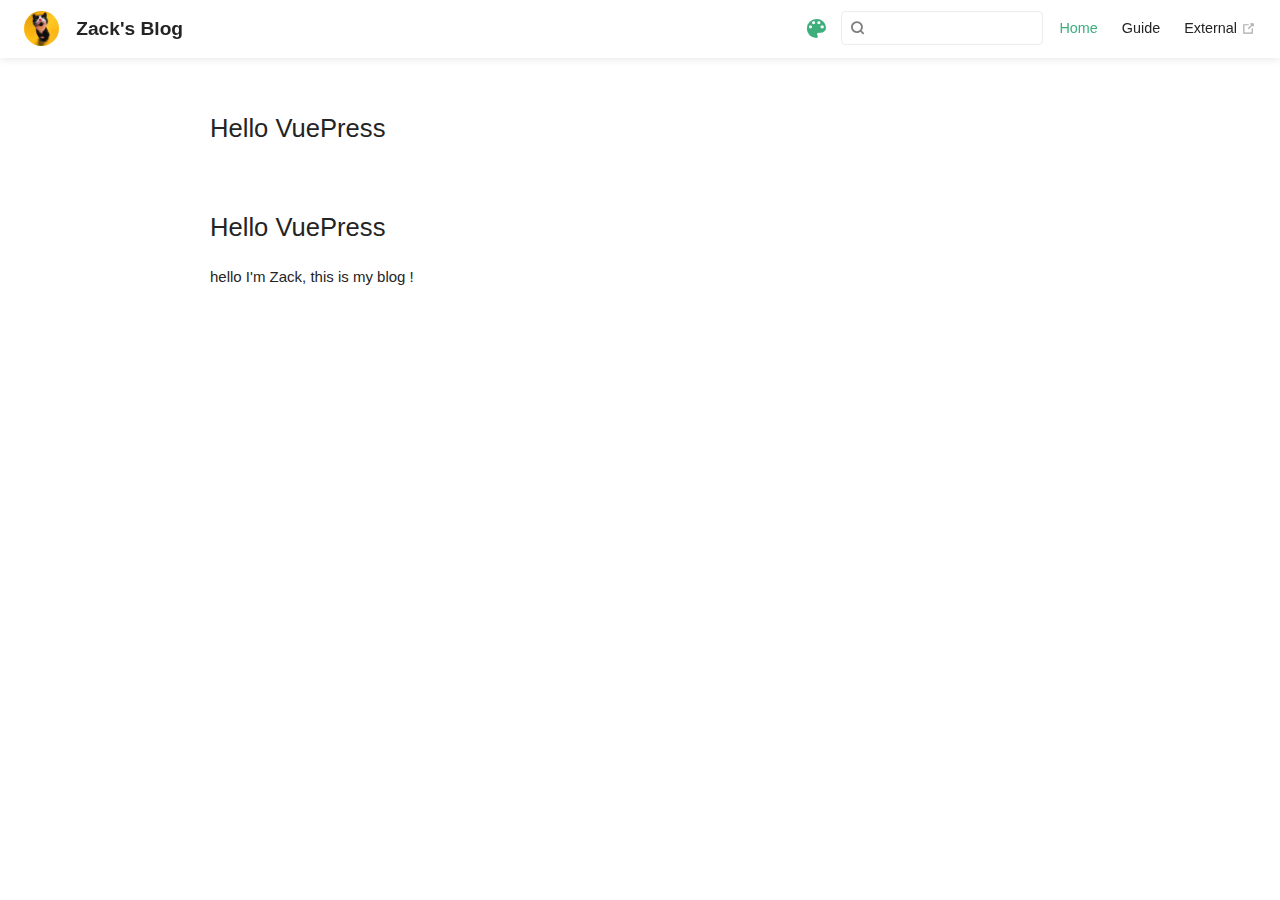
==== index.html @ f7c60e3e "deploy" ====
<!DOCTYPE html>
<html lang="en-US">
  <head>
    <meta charset="utf-8">
    <meta name="viewport" content="width=device-width,initial-scale=1">
    <title>Hello VuePress | Zack&#39;s Blog</title>
    <meta name="generator" content="VuePress 1.9.7">
    
    <meta name="description" content="">
    
    <link rel="preload" href="/assets/css/0.styles.3cb233de.css" as="style"><link rel="preload" href="/assets/js/app.df11fb97.js" as="script"><link rel="preload" href="/assets/js/3.55a67fdf.js" as="script"><link rel="preload" href="/assets/js/1.ce9546ad.js" as="script"><link rel="preload" href="/assets/js/10.18c1334f.js" as="script"><link rel="prefetch" href="/assets/js/4.8772dd01.js"><link rel="prefetch" href="/assets/js/5.ad392cbe.js"><link rel="prefetch" href="/assets/js/6.971f0766.js"><link rel="prefetch" href="/assets/js/7.c64e6c84.js"><link rel="prefetch" href="/assets/js/8.264f63e2.js"><link rel="prefetch" href="/assets/js/9.9cc40ab5.js">
    <link rel="stylesheet" href="/assets/css/0.styles.3cb233de.css">
  </head>
  <body>
    <div id="app" data-server-rendered="true"><div class="theme-container no-sidebar" data-v-7dd95ae2><div data-v-7dd95ae2><div class="password-shadow password-wrapper-out" style="display:none;" data-v-59e6cb88 data-v-7dd95ae2 data-v-7dd95ae2><h3 class="title" data-v-59e6cb88>Zack's Blog</h3> <p class="description" data-v-59e6cb88></p> <label id="box" class="inputBox" data-v-59e6cb88><input type="password" value="" data-v-59e6cb88> <span data-v-59e6cb88>Konck! Knock!</span> <button data-v-59e6cb88>OK</button></label> <div class="footer" data-v-59e6cb88><span data-v-59e6cb88><i class="iconfont reco-theme" data-v-59e6cb88></i> <a target="blank" href="https://vuepress-theme-reco.recoluan.com" data-v-59e6cb88>vuePress-theme-reco</a></span> <span data-v-59e6cb88><i class="iconfont reco-copyright" data-v-59e6cb88></i> <a data-v-59e6cb88><!---->
          
        <!---->
        2022
      </a></span></div></div> <div class="hide" data-v-7dd95ae2><header class="navbar" data-v-7dd95ae2><div class="sidebar-button"><svg xmlns="http://www.w3.org/2000/svg" aria-hidden="true" role="img" viewBox="0 0 448 512" class="icon"><path fill="currentColor" d="M436 124H12c-6.627 0-12-5.373-12-12V80c0-6.627 5.373-12 12-12h424c6.627 0 12 5.373 12 12v32c0 6.627-5.373 12-12 12zm0 160H12c-6.627 0-12-5.373-12-12v-32c0-6.627 5.373-12 12-12h424c6.627 0 12 5.373 12 12v32c0 6.627-5.373 12-12 12zm0 160H12c-6.627 0-12-5.373-12-12v-32c0-6.627 5.373-12 12-12h424c6.627 0 12 5.373 12 12v32c0 6.627-5.373 12-12 12z"></path></svg></div> <a href="/" aria-current="page" class="home-link router-link-exact-active router-link-active"><img src="/assets/img/head.jpeg" alt="Zack's Blog" class="logo"> <span class="site-name">Zack's Blog</span></a> <div class="links"><div class="color-picker"><a class="color-button"><i class="iconfont reco-color"></i></a> <div class="color-picker-menu" style="display:none;"><div class="mode-options"><h4 class="title">Choose mode</h4> <ul class="color-mode-options"><li class="dark">dark</li><li class="auto active">auto</li><li class="light">light</li></ul></div></div></div> <div class="search-box"><i class="iconfont reco-search"></i> <input aria-label="Search" autocomplete="off" spellcheck="false" value=""> <!----></div> <nav class="nav-links can-hide"><div class="nav-item"><a href="/" aria-current="page" class="nav-link router-link-exact-active router-link-active"><i class="undefined"></i>
  Home
</a></div><div class="nav-item"><a href="/guide/" class="nav-link"><i class="undefined"></i>
  Guide
</a></div><div class="nav-item"><a href="https://google.com" target="_blank" rel="noopener noreferrer" class="nav-link external"><i class="undefined"></i>
  External
  <span><svg xmlns="http://www.w3.org/2000/svg" aria-hidden="true" focusable="false" x="0px" y="0px" viewBox="0 0 100 100" width="15" height="15" class="icon outbound"><path fill="currentColor" d="M18.8,85.1h56l0,0c2.2,0,4-1.8,4-4v-32h-8v28h-48v-48h28v-8h-32l0,0c-2.2,0-4,1.8-4,4v56C14.8,83.3,16.6,85.1,18.8,85.1z"></path> <polygon fill="currentColor" points="45.7,48.7 51.3,54.3 77.2,28.5 77.2,37.2 85.2,37.2 85.2,14.9 62.8,14.9 62.8,22.9 71.5,22.9"></polygon></svg> <span class="sr-only">(opens new window)</span></span></a></div> <!----></nav></div></header> <div class="sidebar-mask" data-v-7dd95ae2></div> <aside class="sidebar" data-v-7dd95ae2><div class="personal-info-wrapper" data-v-1fad0c41 data-v-7dd95ae2><!----> <!----> <div class="num" data-v-1fad0c41><div data-v-1fad0c41><h3 data-v-1fad0c41>1</h3> <h6 data-v-1fad0c41>Articles</h6></div> <div data-v-1fad0c41><h3 data-v-1fad0c41>0</h3> <h6 data-v-1fad0c41>Tags</h6></div></div> <ul class="social-links" data-v-1fad0c41></ul> <hr data-v-1fad0c41></div> <nav class="nav-links"><div class="nav-item"><a href="/" aria-current="page" class="nav-link router-link-exact-active router-link-active"><i class="undefined"></i>
  Home
</a></div><div class="nav-item"><a href="/guide/" class="nav-link"><i class="undefined"></i>
  Guide
</a></div><div class="nav-item"><a href="https://google.com" target="_blank" rel="noopener noreferrer" class="nav-link external"><i class="undefined"></i>
  External
  <span><svg xmlns="http://www.w3.org/2000/svg" aria-hidden="true" focusable="false" x="0px" y="0px" viewBox="0 0 100 100" width="15" height="15" class="icon outbound"><path fill="currentColor" d="M18.8,85.1h56l0,0c2.2,0,4-1.8,4-4v-32h-8v28h-48v-48h28v-8h-32l0,0c-2.2,0-4,1.8-4,4v56C14.8,83.3,16.6,85.1,18.8,85.1z"></path> <polygon fill="currentColor" points="45.7,48.7 51.3,54.3 77.2,28.5 77.2,37.2 85.2,37.2 85.2,14.9 62.8,14.9 62.8,22.9 71.5,22.9"></polygon></svg> <span class="sr-only">(opens new window)</span></span></a></div> <!----></nav> <!----> </aside> <div class="password-shadow password-wrapper-in" style="display:none;" data-v-59e6cb88 data-v-7dd95ae2><h3 class="title" data-v-59e6cb88></h3> <!----> <label id="box" class="inputBox" data-v-59e6cb88><input type="password" value="" data-v-59e6cb88> <span data-v-59e6cb88>Konck! Knock!</span> <button data-v-59e6cb88>OK</button></label> <div class="footer" data-v-59e6cb88><span data-v-59e6cb88><i class="iconfont reco-theme" data-v-59e6cb88></i> <a target="blank" href="https://vuepress-theme-reco.recoluan.com" data-v-59e6cb88>vuePress-theme-reco</a></span> <span data-v-59e6cb88><i class="iconfont reco-copyright" data-v-59e6cb88></i> <a data-v-59e6cb88><!---->
          
        <!---->
        2022
      </a></span></div></div> <div data-v-7dd95ae2><div data-v-7dd95ae2><main class="page" style="padding-right:0;"><section style="display:;"><div class="page-title"><h1 class="title">Hello VuePress</h1> <div data-v-8a445198><!----> <!----> <!----> <!----></div></div> <div class="theme-reco-content content__default"><h1 id="hello-vuepress"><a href="#hello-vuepress" class="header-anchor">#</a> Hello VuePress</h1> <p>hello I'm Zack, this is my blog !</p></div></section> <footer class="page-edit"><!----> <!----></footer> <!----> <div class="comments-wrapper"><!----></div></main></div> <!----></div> <ul class="sub-sidebar sub-sidebar-wrapper" style="width:0;" data-v-b57cc07c data-v-7dd95ae2></ul></div></div></div><div class="global-ui"><div class="back-to-ceiling" style="right:1rem;bottom:6rem;width:2.5rem;height:2.5rem;border-radius:.25rem;line-height:2.5rem;display:none;" data-v-c6073ba8 data-v-c6073ba8><svg t="1574745035067" viewBox="0 0 1024 1024" version="1.1" xmlns="http://www.w3.org/2000/svg" p-id="5404" class="icon" data-v-c6073ba8><path d="M526.60727968 10.90185116a27.675 27.675 0 0 0-29.21455937 0c-131.36607665 82.28402758-218.69155461 228.01873535-218.69155402 394.07834331a462.20625001 462.20625001 0 0 0 5.36959153 69.94390903c1.00431239 6.55289093-0.34802892 13.13561351-3.76865779 18.80351572-32.63518765 54.11355614-51.75690182 118.55860487-51.7569018 187.94566865a371.06718723 371.06718723 0 0 0 11.50484808 91.98906777c6.53300375 25.50556257 41.68394495 28.14064038 52.69160883 4.22606766 17.37162448-37.73630017 42.14135425-72.50938081 72.80769204-103.21549295 2.18761121 3.04276886 4.15646224 6.24463696 6.40373557 9.22774369a1871.4375 1871.4375 0 0 0 140.04691725 5.34970492 1866.36093723 1866.36093723 0 0 0 140.04691723-5.34970492c2.24727335-2.98310674 4.21612437-6.18497483 6.3937923-9.2178004 30.66633723 30.70611158 55.4360664 65.4791928 72.80769147 103.21549355 11.00766384 23.91457269 46.15860503 21.27949489 52.69160879-4.22606768a371.15156223 371.15156223 0 0 0 11.514792-91.99901164c0-69.36717486-19.13165746-133.82216804-51.75690182-187.92578088-3.42062944-5.66790279-4.76302748-12.26056868-3.76865837-18.80351632a462.20625001 462.20625001 0 0 0 5.36959269-69.943909c-0.00994388-166.08943902-87.32547796-311.81420293-218.6915546-394.09823051zM605.93803103 357.87693858a93.93749974 93.93749974 0 1 1-187.89594924 6.1e-7 93.93749974 93.93749974 0 0 1 187.89594924-6.1e-7z" p-id="5405" data-v-c6073ba8></path><path d="M429.50777625 765.63860547C429.50777625 803.39355007 466.44236686 1000.39046097 512.00932183 1000.39046097c45.56695499 0 82.4922232-197.00623328 82.5015456-234.7518555 0-37.75494459-36.9345906-68.35043303-82.4922232-68.34111062-45.57627738-0.00932239-82.52019037 30.59548842-82.51086798 68.34111062z" p-id="5406" data-v-c6073ba8></path></svg></div></div></div>
    <script src="/assets/js/app.df11fb97.js" defer></script><script src="/assets/js/3.55a67fdf.js" defer></script><script src="/assets/js/1.ce9546ad.js" defer></script><script src="/assets/js/10.18c1334f.js" defer></script>
  </body>
</html>
---- assets/css/0.styles.3cb233de.css ----
.medium-zoom-overlay{z-index:100}.medium-zoom-overlay~img{z-index:101}html{scroll-behavior:smooth}.back-to-ceiling[data-v-c6073ba8]{background-color:#fff;background-color:var(--background-color);box-shadow:0 1px 6px 0 rgba(0,0,0,.2);box-shadow:var(--box-shadow);position:fixed;display:inline-block;text-align:center;cursor:pointer}.back-to-ceiling[data-v-c6073ba8]::hover{background:#d5dbe7}.back-to-ceiling .icon[data-v-c6073ba8]{position:absolute;top:0;bottom:0;left:0;right:0;margin:auto;width:26px;height:26px;fill:#3eaf7c}.fade-enter-active[data-v-c6073ba8],.fade-leave-active[data-v-c6073ba8]{transition:all .5s}.fade-enter[data-v-c6073ba8],.fade-leave-to[data-v-c6073ba8]{opacity:0;transform:translateY(120px)}.pagation[data-v-094d08e4]{font-weight:700;text-align:center;color:#888;color:var(--text-color);margin:20px auto 0;background:#f2f2f2;background:var(--background-color)}.pagation .pagation-list[data-v-094d08e4]{font-size:0;line-height:50px;-webkit-touch-callout:none;-webkit-user-select:none;-moz-user-select:none;user-select:none}.pagation .pagation-list span[data-v-094d08e4]{font-size:14px}.pagation .pagation-list span.jump[data-v-094d08e4],.pagation .pagation-list span.jumpinp input[data-v-094d08e4]{box-shadow:var(--box-shadow);border:1px solid var(--border-color)!important;border:1px solid #ccc}.pagation .pagation-list span.jump[data-v-094d08e4]{padding:5px 8px;border-radius:4px;cursor:pointer;margin-left:5px}.pagation .pagation-list span.jumpinp input[data-v-094d08e4]{width:55px;height:26px;background-color:var(--background-color);font-size:13px;border-radius:4px;text-align:center;outline:none}.pagation .pagation-list span.bgprimary[data-v-094d08e4]{cursor:default;color:#fff;background:#3eaf7c;border-color:#3eaf7c}.pagation .pagation-list span.ellipsis[data-v-094d08e4]{padding:0 8px}.pagation .pagation-list span.jumppoint[data-v-094d08e4]{margin:0 10px 0 30px}.valine-wrapper #valine.v .vbtn{color:#2c3e50;color:var(--text-color);border:1px solid #eaecef;border-color:var(--border-color)}.valine-wrapper #valine.v .vbtn:hover{color:#3eaf7c;border-color:#3eaf7c}.valine-wrapper #valine.v .vwrap{background:rgba(27,31,35,.05);background:var(--code-color);border:1px solid #eaecef;border-color:var(--border-color)}.valine-wrapper #valine.v .vwrap .vheader .vinput{border-bottom:1px dashed var(--border-color)}.valine-wrapper #valine.v .vwrap .vheader .vinput:focus{border-bottom-color:#3eaf7c}.valine-wrapper #valine.v .vwrap .vheader .vinput:-internal-autofill-selected{background-color:var(--code-color)!important}.valine-wrapper #valine.v .vinfo{padding-left:.6rem}.valine-wrapper #valine.v .vcard .vquote{margin-left:0;border-left:none}.valine-wrapper #valine.v .vcard .vimg{width:2.8rem;height:2.8rem;border-radius:.25rem;border:none}.valine-wrapper #valine.v .vcard .vhead .vnick{color:#3eaf7c}.valine-wrapper #valine.v .vcard .vhead .vnick:before{background:#3eaf7c}.valine-wrapper #valine.v .vh{border-bottom:none}.valine-wrapper #valine.v .vh .vhead .vsys{color:#3eaf7c;color:var(--text-color);background:rgba(27,31,35,.05);background:var(--code-color)}.valine-wrapper #valine.v .vh .vmeta{margin-bottom:1rem}.valine-wrapper #valine.v .vh .vmeta .vat{margin-right:.3rem;background:rgba(27,31,35,.05);background:var(--code-color);border-radius:.25rem;padding:0 .4rem;color:var(--text-color);border:1px solid #eaecef;border-color:var(--border-color)}.valine-wrapper #valine.v .vh .vmeta .vat:hover{color:#3eaf7c;border-color:#3eaf7c}.valine-wrapper #valine.v .vh .vcontent{background:rgba(27,31,35,.05);background:var(--code-color);border-radius:.25rem;margin:0 .3rem;padding:.1rem .6rem .05rem}.valine-wrapper #valine.v .vh .vcontent p .at{color:#3eaf7c}.valine-wrapper #valine.v .vh .vcontent.expand:before{z-index:1;background:linear-gradient(180deg,hsla(0,0%,100%,0),#fff);background:linear-gradient(180deg,hsla(0,0%,100%,0),var(--background-color))}.valine-wrapper #valine.v .vh .vcontent.expand:after{color:#3eaf7c;color:var(--text-color);background:#fff;background:var(--background-color)}.valine-wrapper #valine.v .info{padding-right:.6rem}.valine-wrapper #valine.v .vbtn,.valine-wrapper #valine.v code,.valine-wrapper #valine.v pre{background:var(--background-color);color:var(--text-color)}.valine-wrapper #valine.v a{color:#3eaf7c}.valine-wrapper #valine.v a:before{background:#3eaf7c}

/*!
 * vssue - A vue-powered issue-based comment plugin
 *
 * @version v1.4.8
 * @link https://vssue.js.org
 * @license MIT
 * @copyright 2018-2021 meteorlxy
 */.vssue{color:#2c3e50}@media screen and (max-width:576px){.vssue .vssue-new-comment .vssue-new-comment-body{margin-left:60px}}@media screen and (min-width:577px){.vssue .vssue-new-comment .vssue-new-comment-body{margin-left:70px}}@media screen and (max-width:576px){.vssue .vssue-new-comment .vssue-new-comment-footer{text-align:center}.vssue .vssue-new-comment .vssue-new-comment-footer .vssue-new-comment-operations{margin-top:10px}}@media screen and (min-width:577px){.vssue .vssue-new-comment .vssue-new-comment-footer{margin-left:70px;text-align:right}.vssue .vssue-new-comment .vssue-new-comment-footer .vssue-current-user{float:left}}@media screen and (max-width:576px){.vssue .vssue-comments .vssue-comment .vssue-comment-body{margin-left:60px}}@media screen and (min-width:577px){.vssue .vssue-comments .vssue-comment .vssue-comment-body{margin-left:70px}}@media screen and (max-width:576px){.vssue .vssue-pagination{flex-direction:column;justify-content:center;text-align:center}}@media screen and (max-width:576px){.vssue .vssue-pagination .vssue-pagination-page{margin-top:10px}}@media screen and (min-width:577px){.vssue .vssue-pagination .vssue-pagination-page{text-align:right}}.markdown-body .tab-size[data-tab-size="1"]{-o-tab-size:1}.markdown-body .tab-size[data-tab-size="2"]{-o-tab-size:2}.markdown-body .tab-size[data-tab-size="3"]{-o-tab-size:3}.markdown-body .tab-size[data-tab-size="4"]{-o-tab-size:4}.markdown-body .tab-size[data-tab-size="5"]{-o-tab-size:5}.markdown-body .tab-size[data-tab-size="6"]{-o-tab-size:6}.markdown-body .tab-size[data-tab-size="7"]{-o-tab-size:7}.markdown-body .tab-size[data-tab-size="8"]{-o-tab-size:8}.markdown-body .tab-size[data-tab-size="9"]{-o-tab-size:9}.markdown-body .tab-size[data-tab-size="10"]{-o-tab-size:10}.markdown-body .tab-size[data-tab-size="11"]{-o-tab-size:11}.markdown-body .tab-size[data-tab-size="12"]{-o-tab-size:12}@font-face{font-family:octicons-link;src:url([data-uri]) format("woff")}.markdown-body .octicon{display:inline-block;fill:currentColor;vertical-align:text-bottom}.markdown-body .anchor{float:left;line-height:1;margin-left:-20px;padding-right:4px}.markdown-body .anchor:focus{outline:none}.markdown-body h1 .octicon-link,.markdown-body h2 .octicon-link,.markdown-body h3 .octicon-link,.markdown-body h4 .octicon-link,.markdown-body h5 .octicon-link,.markdown-body h6 .octicon-link{color:#1b1f23;vertical-align:middle;visibility:hidden}.markdown-body h1:hover .anchor,.markdown-body h2:hover .anchor,.markdown-body h3:hover .anchor,.markdown-body h4:hover .anchor,.markdown-body h5:hover .anchor,.markdown-body h6:hover .anchor{text-decoration:none}.markdown-body h1:hover .anchor .octicon-link,.markdown-body h2:hover .anchor .octicon-link,.markdown-body h3:hover .anchor .octicon-link,.markdown-body h4:hover .anchor .octicon-link,.markdown-body h5:hover .anchor .octicon-link,.markdown-body h6:hover .anchor .octicon-link{visibility:visible}.markdown-body{-ms-text-size-adjust:100%;-webkit-text-size-adjust:100%;color:#24292e;font-family:-apple-system,BlinkMacSystemFont,Segoe UI,Helvetica,Arial,sans-serif,Apple Color Emoji,Segoe UI Emoji,Segoe UI Symbol;font-size:16px;line-height:1.5;word-wrap:break-word}.markdown-body .pl-c{color:#6a737d}.markdown-body .pl-c1,.markdown-body .pl-s .pl-v{color:#005cc5}.markdown-body .pl-e,.markdown-body .pl-en{color:#6f42c1}.markdown-body .pl-s .pl-s1,.markdown-body .pl-smi{color:#24292e}.markdown-body .pl-ent{color:#22863a}.markdown-body .pl-k{color:#d73a49}.markdown-body .pl-pds,.markdown-body .pl-s,.markdown-body .pl-s .pl-pse .pl-s1,.markdown-body .pl-sr,.markdown-body .pl-sr .pl-cce,.markdown-body .pl-sr .pl-sra,.markdown-body .pl-sr .pl-sre{color:#032f62}.markdown-body .pl-smw,.markdown-body .pl-v{color:#e36209}.markdown-body .pl-bu{color:#b31d28}.markdown-body .pl-ii{background-color:#b31d28;color:#fafbfc}.markdown-body .pl-c2{background-color:#d73a49;color:#fafbfc}.markdown-body .pl-c2:before{content:"^M"}.markdown-body .pl-sr .pl-cce{color:#22863a;font-weight:700}.markdown-body .pl-ml{color:#735c0f}.markdown-body .pl-mh,.markdown-body .pl-mh .pl-en,.markdown-body .pl-ms{color:#005cc5;font-weight:700}.markdown-body .pl-mi{color:#24292e;font-style:italic}.markdown-body .pl-mb{color:#24292e;font-weight:700}.markdown-body .pl-md{background-color:#ffeef0;color:#b31d28}.markdown-body .pl-mi1{background-color:#f0fff4;color:#22863a}.markdown-body .pl-mc{background-color:#ffebda;color:#e36209}.markdown-body .pl-mi2{background-color:#005cc5;color:#f6f8fa}.markdown-body .pl-mdr{color:#6f42c1;font-weight:700}.markdown-body .pl-ba{color:#586069}.markdown-body .pl-sg{color:#959da5}.markdown-body .pl-corl{color:#032f62;text-decoration:underline}.markdown-body details{display:block}.markdown-body summary{display:list-item}.markdown-body a{background-color:transparent}.markdown-body a:active,.markdown-body a:hover{outline-width:0}.markdown-body strong{font-weight:inherit;font-weight:bolder}.markdown-body h1{margin:.67em 0}.markdown-body img{border-style:none}.markdown-body code,.markdown-body kbd,.markdown-body pre{font-family:monospace,monospace;font-size:1em}.markdown-body hr{box-sizing:content-box;overflow:visible}.markdown-body input{font:inherit;margin:0;overflow:visible}.markdown-body [type=checkbox]{box-sizing:border-box;padding:0}.markdown-body *{box-sizing:border-box}.markdown-body input{font-family:inherit;font-size:inherit;line-height:inherit}.markdown-body a{color:#0366d6;text-decoration:none}.markdown-body a:hover{text-decoration:underline}.markdown-body strong{font-weight:600}.markdown-body hr{background:transparent;border-bottom:1px solid #dfe2e5;height:0;margin:15px 0;overflow:hidden}.markdown-body hr:after,.markdown-body hr:before{content:"";display:table}.markdown-body hr:after{clear:both}.markdown-body table{border-collapse:collapse;border-spacing:0}.markdown-body td,.markdown-body th{padding:0}.markdown-body details summary{cursor:pointer}.markdown-body h1,.markdown-body h2,.markdown-body h3,.markdown-body h4,.markdown-body h5,.markdown-body h6{margin-bottom:0;margin-top:0}.markdown-body h1{font-size:32px}.markdown-body h1,.markdown-body h2{font-weight:600}.markdown-body h2{font-size:24px}.markdown-body h3{font-size:20px}.markdown-body h3,.markdown-body h4{font-weight:600}.markdown-body h4{font-size:16px}.markdown-body h5{font-size:14px}.markdown-body h5,.markdown-body h6{font-weight:600}.markdown-body h6{font-size:12px}.markdown-body p{margin-bottom:10px;margin-top:0}.markdown-body blockquote{margin:0}.markdown-body ol,.markdown-body ul{margin-bottom:0;margin-top:0;padding-left:0}.markdown-body ol ol,.markdown-body ul ol{list-style-type:lower-roman}.markdown-body ol ol ol,.markdown-body ol ul ol,.markdown-body ul ol ol,.markdown-body ul ul ol{list-style-type:lower-alpha}.markdown-body dd{margin-left:0}.markdown-body code,.markdown-body pre{font-family:SFMono-Regular,Consolas,Liberation Mono,Menlo,Courier,monospace;font-size:12px}.markdown-body pre{margin-bottom:0;margin-top:0}.markdown-body input::-webkit-inner-spin-button,.markdown-body input::-webkit-outer-spin-button{-webkit-appearance:none;appearance:none;margin:0}.markdown-body .border{border:1px solid #e1e4e8!important}.markdown-body .border-0{border:0!important}.markdown-body .border-bottom{border-bottom:1px solid #e1e4e8!important}.markdown-body .rounded-1{border-radius:3px!important}.markdown-body .bg-white{background-color:#fff!important}.markdown-body .bg-gray-light{background-color:#fafbfc!important}.markdown-body .text-gray-light{color:#6a737d!important}.markdown-body .mb-0{margin-bottom:0!important}.markdown-body .my-2{margin-bottom:8px!important;margin-top:8px!important}.markdown-body .py-0{padding-bottom:0!important;padding-top:0!important}.markdown-body .py-2{padding-bottom:8px!important;padding-top:8px!important}.markdown-body .pl-3,.markdown-body .px-3{padding-left:16px!important}.markdown-body .px-3{padding-right:16px!important}.markdown-body .f6{font-size:12px!important}.markdown-body .lh-condensed{line-height:1.25!important}.markdown-body .text-bold{font-weight:600!important}.markdown-body:after,.markdown-body:before{content:"";display:table}.markdown-body:after{clear:both}.markdown-body>:first-child{margin-top:0!important}.markdown-body>:last-child{margin-bottom:0!important}.markdown-body a:not([href]){color:inherit;text-decoration:none}.markdown-body blockquote,.markdown-body dl,.markdown-body ol,.markdown-body p,.markdown-body pre,.markdown-body table,.markdown-body ul{margin-bottom:16px;margin-top:0}.markdown-body hr{background-color:#e1e4e8;border:0;height:.25em;margin:24px 0;padding:0}.markdown-body blockquote{border-left:.25em solid #dfe2e5;color:#6a737d;padding:0 1em}.markdown-body blockquote>:first-child{margin-top:0}.markdown-body blockquote>:last-child{margin-bottom:0}.markdown-body kbd{border:1px solid #c6cbd1;border-bottom-color:#959da5;box-shadow:inset 0 -1px 0 #959da5;font-size:11px}.markdown-body h1,.markdown-body h2,.markdown-body h3,.markdown-body h4,.markdown-body h5,.markdown-body h6{font-weight:600;line-height:1.25;margin-bottom:16px;margin-top:24px}.markdown-body h1{font-size:2em}.markdown-body h1,.markdown-body h2{border-bottom:1px solid #eaecef;padding-bottom:.3em}.markdown-body h2{font-size:1.5em}.markdown-body h3{font-size:1.25em}.markdown-body h4{font-size:1em}.markdown-body h5{font-size:.875em}.markdown-body h6{color:#6a737d;font-size:.85em}.markdown-body ol,.markdown-body ul{padding-left:2em}.markdown-body ol ol,.markdown-body ol ul,.markdown-body ul ol,.markdown-body ul ul{margin-bottom:0;margin-top:0}.markdown-body li{word-wrap:break-all}.markdown-body li>p{margin-top:16px}.markdown-body li+li{margin-top:.25em}.markdown-body dl{padding:0}.markdown-body dl dt{font-size:1em;font-style:italic;font-weight:600;margin-top:16px;padding:0}.markdown-body dl dd{margin-bottom:16px;padding:0 16px}.markdown-body table{display:block;overflow:auto;width:100%}.markdown-body table th{font-weight:600}.markdown-body table td,.markdown-body table th{border:1px solid #dfe2e5;padding:6px 13px}.markdown-body table tr{background-color:#fff;border-top:1px solid #c6cbd1}.markdown-body table tr:nth-child(2n){background-color:#f6f8fa}.markdown-body img{background-color:#fff;box-sizing:content-box;max-width:100%}.markdown-body img[align=right]{padding-left:20px}.markdown-body img[align=left]{padding-right:20px}.markdown-body code{background-color:rgba(27,31,35,.05);border-radius:3px;font-size:85%;margin:0;padding:.2em .4em}.markdown-body pre{word-wrap:normal}.markdown-body pre>code{background:transparent;border:0;font-size:100%;margin:0;padding:0;white-space:pre;word-break:normal}.markdown-body .highlight{margin-bottom:16px}.markdown-body .highlight pre{margin-bottom:0;word-break:normal}.markdown-body .highlight pre,.markdown-body pre{background-color:#f6f8fa;border-radius:3px;font-size:85%;line-height:1.45;overflow:auto;padding:16px}.markdown-body pre code{background-color:transparent;border:0;display:inline;line-height:inherit;margin:0;max-width:auto;overflow:visible;padding:0;word-wrap:normal}.markdown-body .commit-tease-sha{color:#444d56;display:inline-block;font-family:SFMono-Regular,Consolas,Liberation Mono,Menlo,Courier,monospace;font-size:90%}.markdown-body .blob-wrapper{border-bottom-left-radius:3px;border-bottom-right-radius:3px;overflow-x:auto;overflow-y:hidden}.markdown-body .blob-wrapper-embedded{max-height:240px;overflow-y:auto}.markdown-body .blob-num{-moz-user-select:none;-ms-user-select:none;-webkit-user-select:none;color:rgba(27,31,35,.3);cursor:pointer;font-family:SFMono-Regular,Consolas,Liberation Mono,Menlo,Courier,monospace;font-size:12px;line-height:20px;min-width:50px;padding-left:10px;padding-right:10px;text-align:right;user-select:none;vertical-align:top;white-space:nowrap;width:1%}.markdown-body .blob-num:hover{color:rgba(27,31,35,.6)}.markdown-body .blob-num:before{content:attr(data-line-number)}.markdown-body .blob-code{line-height:20px;padding-left:10px;padding-right:10px;position:relative;vertical-align:top}.markdown-body .blob-code-inner{color:#24292e;font-family:SFMono-Regular,Consolas,Liberation Mono,Menlo,Courier,monospace;font-size:12px;overflow:visible;white-space:pre;word-wrap:normal}.markdown-body .pl-token.active,.markdown-body .pl-token:hover{background:#ffea7f;cursor:pointer}.markdown-body kbd{background-color:#fafbfc;border:1px solid #d1d5da;border-bottom-color:#c6cbd1;border-radius:3px;box-shadow:inset 0 -1px 0 #c6cbd1;color:#444d56;display:inline-block;font:11px SFMono-Regular,Consolas,Liberation Mono,Menlo,Courier,monospace;line-height:10px;padding:3px 5px;vertical-align:middle}.markdown-body :checked+.radio-label{border-color:#0366d6;position:relative;z-index:1}.markdown-body .tab-size[data-tab-size="1"]{-moz-tab-size:1;tab-size:1}.markdown-body .tab-size[data-tab-size="2"]{-moz-tab-size:2;tab-size:2}.markdown-body .tab-size[data-tab-size="3"]{-moz-tab-size:3;tab-size:3}.markdown-body .tab-size[data-tab-size="4"]{-moz-tab-size:4;tab-size:4}.markdown-body .tab-size[data-tab-size="5"]{-moz-tab-size:5;tab-size:5}.markdown-body .tab-size[data-tab-size="6"]{-moz-tab-size:6;tab-size:6}.markdown-body .tab-size[data-tab-size="7"]{-moz-tab-size:7;tab-size:7}.markdown-body .tab-size[data-tab-size="8"]{-moz-tab-size:8;tab-size:8}.markdown-body .tab-size[data-tab-size="9"]{-moz-tab-size:9;tab-size:9}.markdown-body .tab-size[data-tab-size="10"]{-moz-tab-size:10;tab-size:10}.markdown-body .tab-size[data-tab-size="11"]{-moz-tab-size:11;tab-size:11}.markdown-body .tab-size[data-tab-size="12"]{-moz-tab-size:12;tab-size:12}.markdown-body .task-list-item{list-style-type:none}.markdown-body .task-list-item+.task-list-item{margin-top:3px}.markdown-body .task-list-item input{margin:0 .2em .25em -1.6em;vertical-align:middle}.markdown-body hr{border-bottom-color:#eee}.markdown-body .pl-0{padding-left:0!important}.markdown-body .pl-1{padding-left:4px!important}.markdown-body .pl-2{padding-left:8px!important}.markdown-body .pl-3{padding-left:16px!important}.markdown-body .pl-4{padding-left:24px!important}.markdown-body .pl-5{padding-left:32px!important}.markdown-body .pl-6{padding-left:40px!important}.markdown-body .pl-7{padding-left:48px!important}.markdown-body .pl-8{padding-left:64px!important}.markdown-body .pl-9{padding-left:80px!important}.markdown-body .pl-10{padding-left:96px!important}.markdown-body .pl-11{padding-left:112px!important}.markdown-body .pl-12{padding-left:128px!important}.clearfix:after,.vssue .vssue-new-comment .vssue-new-comment-footer:after{display:block;clear:both;content:""}.vssue{width:100%;color:#242424;font-size:16px;font-family:-apple-system,BlinkMacSystemFont,Segoe UI,Helvetica,Arial,sans-serif,Apple Color Emoji,Segoe UI Emoji,Segoe UI Symbol;padding:10px}.vssue .vssue-button{outline:none;cursor:pointer;padding:10px 20px;font-size:1.05;font-weight:700;color:#3eaf7c;background-color:transparent;border:2px solid #3eaf7c;border-radius:10px}.vssue .vssue-button:disabled{cursor:not-allowed;color:#eaecef;border-color:#eaecef}.vssue .vssue-button:disabled .vssue-icon{fill:#eaecef}.vssue .vssue-button:not(:disabled).vssue-button-default{color:#a3aab1;border-color:#a3aab1}.vssue .vssue-button:not(:disabled).vssue-button-primary{color:#3eaf7c;border-color:#3eaf7c}.vssue .vssue-icon{width:1em;height:1em;vertical-align:-.15em;fill:#3eaf7c;overflow:hidden}.vssue .vssue-icon-loading{animation:vssue-keyframe-rotation 1s linear infinite}@keyframes vssue-keyframe-rotation{0%{transform:rotate(0deg)}to{transform:rotate(1turn)}}.vssue .fade-appear-active,.vssue .fade-enter-active{transition:all .3s ease}.vssue .fade-leave-active{transition:all .3s cubic-bezier(1,.5,.8,1)}.vssue .fade-appear,.vssue .fade-enter,.vssue .fade-leave-to{opacity:0}.vssue .vssue-notice{position:relative;z-index:100;transform:translateY(-11px)}.vssue .vssue-notice .vssue-alert{position:absolute;z-index:101;cursor:pointer;top:0;padding:10px 20px;width:100%;color:#3eaf7c;border:2px solid #c3ead8;border-radius:5px;background-color:#f5fbf8}.vssue .vssue-notice .vssue-progress{position:absolute;top:0;left:0;height:2px;background-color:#3eaf7c}.vssue .vssue-status{text-align:center;padding-top:20px;padding-bottom:10px;color:#3eaf7c}.vssue .vssue-status .vssue-icon{font-size:1.4em}.vssue .vssue-status .vssue-status-info{margin-top:10px;margin-bottom:10px}.vssue .vssue-header{padding-bottom:10px;border-bottom:1px solid #eaecef;margin-bottom:10px;overflow:hidden}.vssue .vssue-header .vssue-header-powered-by{float:right}.vssue .vssue-new-comment{border-bottom:1px solid #eaecef;margin-top:10px;margin-bottom:10px}.vssue .vssue-new-comment .vssue-comment-avatar{float:left;width:50px;height:50px}.vssue .vssue-new-comment .vssue-comment-avatar img{width:50px;height:50px}.vssue .vssue-new-comment .vssue-comment-avatar .vssue-icon{cursor:pointer;padding:5px;font-size:50px;fill:#757f8a}.vssue .vssue-new-comment .vssue-new-comment-body{position:relative}@media screen and (max-width:719px){.vssue .vssue-new-comment .vssue-new-comment-body{margin-left:60px}}@media screen and (min-width:720px){.vssue .vssue-new-comment .vssue-new-comment-body{margin-left:70px}}.vssue .vssue-new-comment .vssue-new-comment-body .vssue-new-comment-loading{position:absolute;top:50%;left:50%;transform:translate(-50%,-50%)}.vssue .vssue-new-comment .vssue-new-comment-footer{margin-top:10px;margin-bottom:10px}.vssue .vssue-new-comment .vssue-new-comment-footer .vssue-current-user{color:#a3aab1}.vssue .vssue-new-comment .vssue-new-comment-footer .vssue-current-user .vssue-logout{cursor:pointer;text-decoration:underline;color:#a3aab1;font-weight:400}@media screen and (max-width:719px){.vssue .vssue-new-comment .vssue-new-comment-footer{text-align:center}.vssue .vssue-new-comment .vssue-new-comment-footer .vssue-new-comment-operations{margin-top:10px}}@media screen and (min-width:720px){.vssue .vssue-new-comment .vssue-new-comment-footer{margin-left:70px;text-align:right}.vssue .vssue-new-comment .vssue-new-comment-footer .vssue-current-user{float:left}}.vssue .vssue-new-comment .vssue-new-comment-input{resize:none;outline:none;width:100%;padding:15px;font-size:16px;font-family:-apple-system,BlinkMacSystemFont,Segoe UI,Helvetica,Arial,sans-serif,Apple Color Emoji,Segoe UI Emoji,Segoe UI Symbol;background-color:#f5fbf8;border:1px solid #eaecef;border-radius:5px}.vssue .vssue-new-comment .vssue-new-comment-input:disabled{cursor:not-allowed;background-color:#f0f2f4}.vssue .vssue-new-comment .vssue-new-comment-input:focus{background-color:#fff;border-color:#9adbbe;box-shadow:0 0 1px 1px #9adbbe}.vssue .vssue-new-comment .vssue-new-comment-input::-moz-placeholder{color:#a3aab1}.vssue .vssue-new-comment .vssue-new-comment-input::placeholder{color:#a3aab1}.vssue .vssue-comments .vssue-comment{margin:15px 0}.vssue .vssue-comments .vssue-comment.vssue-comment-edit-mode .vssue-comment-main{border-color:#9adbbe;box-shadow:0 0 1px 1px #9adbbe}.vssue .vssue-comments .vssue-comment.vssue-comment-disabled{pointer-events:none}.vssue .vssue-comments .vssue-comment.vssue-comment-disabled .vssue-comment-body{background-color:#f9f9fa}.vssue .vssue-comments .vssue-comment .vssue-comment-avatar{float:left;width:50px;height:50px}.vssue .vssue-comments .vssue-comment .vssue-comment-avatar img{width:50px;height:50px}@media screen and (max-width:719px){.vssue .vssue-comments .vssue-comment .vssue-comment-body{margin-left:60px}}@media screen and (min-width:720px){.vssue .vssue-comments .vssue-comment .vssue-comment-body{margin-left:70px}}.vssue .vssue-comments .vssue-comment .vssue-comment-header{padding:10px 15px;overflow:hidden;border-top-left-radius:5px;border-top-right-radius:5px;border:1px solid #eaecef;border-bottom:none}.vssue .vssue-comments .vssue-comment .vssue-comment-header .vssue-comment-created-at{float:right;cursor:default;color:#a3aab1}.vssue .vssue-comments .vssue-comment .vssue-comment-main{padding:15px;border:1px solid #eaecef}.vssue .vssue-comments .vssue-comment .vssue-comment-main .vssue-edit-comment-input{resize:none;outline:none;border:none;width:100%;background:transparent}.vssue .vssue-comments .vssue-comment .vssue-comment-footer{padding:10px 15px;overflow:hidden;border-bottom-left-radius:5px;border-bottom-right-radius:5px;border:1px solid #eaecef;border-top:none}.vssue .vssue-comments .vssue-comment .vssue-comment-footer .vssue-comment-hint{cursor:default;color:#a3aab1}.vssue .vssue-comments .vssue-comment .vssue-comment-footer .vssue-comment-reactions .vssue-comment-reaction{cursor:pointer;display:inline-block;margin-right:8px;color:#3eaf7c}.vssue .vssue-comments .vssue-comment .vssue-comment-footer .vssue-comment-operations{float:right;color:#3eaf7c}.vssue .vssue-comments .vssue-comment .vssue-comment-footer .vssue-comment-operations .vssue-comment-operation{cursor:pointer;margin-left:8px}.vssue .vssue-comments .vssue-comment .vssue-comment-footer .vssue-comment-operations .vssue-comment-operation.vssue-comment-operation-muted{color:#a3aab1}.vssue .vssue-comments .vssue-comment .vssue-comment-footer .vssue-comment-operations .vssue-comment-operation.vssue-comment-operation-muted .vssue-icon{fill:#a3aab1}.vssue .vssue-pagination{cursor:default;display:flex;padding:5px;color:#a3aab1}@media screen and (max-width:719px){.vssue .vssue-pagination{flex-direction:column;justify-content:center;text-align:center}}.vssue .vssue-pagination .vssue-pagination-loading,.vssue .vssue-pagination .vssue-pagination-page,.vssue .vssue-pagination .vssue-pagination-per-page{flex:1}@media screen and (max-width:719px){.vssue .vssue-pagination .vssue-pagination-page{margin-top:10px}}@media screen and (min-width:720px){.vssue .vssue-pagination .vssue-pagination-page{text-align:right}}.vssue .vssue-pagination .vssue-pagination-select{outline:none;-webkit-appearance:none;-moz-appearance:none;appearance:none;border:1px solid #9adbbe;padding-left:.2rem;padding-right:1rem;background-color:transparent;background-image:url("data:image/svg+xml;charset=utf8,%3Csvg class='icon' viewBox='0 0 1024 1024' xmlns='http://www.w3.org/2000/svg'%3E%3Cdefs%3E%3Cstyle/%3E%3C/defs%3E%3Cpath d='M676.395 432.896a21.333 21.333 0 0 0-30.166 0L511.061 568.021 377.728 434.645a21.333 21.333 0 0 0-30.165 30.166l148.394 148.48a21.419 21.419 0 0 0 30.208 0l150.23-150.187a21.333 21.333 0 0 0 0-30.208'/%3E%3C/svg%3E");background-repeat:no-repeat;background-position:100%}.vssue .vssue-pagination .vssue-pagination-select:disabled{cursor:not-allowed}.vssue .vssue-pagination .vssue-pagination-select:focus{background-color:#fff;box-shadow:0 0 .2px .2px #9adbbe}.vssue .vssue-pagination .vssue-pagination-link{display:inline-block;min-width:1em;text-align:center}.vssue .vssue-pagination .vssue-pagination-link.disabled{pointer-events:none}.vssue .vssue-pagination .vssue-pagination-link:not(.disabled){color:#3eaf7c;font-weight:500;cursor:pointer}.vssue,.vssue *{box-sizing:border-box}.vssue :not(.vssue-comment-content) a{cursor:pointer;font-weight:500;color:#3eaf7c;text-decoration:none}.vssue :not(.vssue-comment-content) hr{display:block;height:1px;border:0;border-top:1px solid #eaecef;margin:1.2rem 0;padding:0}.vssue-wrapper.vssue{color:#2c3e50;color:var(--text-color)}.vssue-wrapper.vssue .vssue-new-comment{border-bottom:1px solid #eaecef;border-bottom:1px solid var(--border-color)}.vssue-wrapper.vssue .vssue-new-comment .vssue-new-comment-input:disabled{background-color:#fff;background-color:var(--background-color);border:1px solid #eaecef;border:1px solid var(--border-color)}.vssue-wrapper.vssue .vssue-new-comment .vssue-new-comment-footer .vssue-current-user{color:#2c3e50;color:var(--text-color)}.vssue-wrapper.vssue .vssue-header{border-bottom:1px solid #eaecef;border-bottom:1px solid var(--border-color)}.vssue-wrapper.vssue .vssue-comments .vssue-pagination .vssue-pagination-per-page .vssue-pagination-select{color:var(--text-color)}.vssue-wrapper.vssue .vssue-comments .vssue-comment .vssue-comment-body .vssue-comment-footer,.vssue-wrapper.vssue .vssue-comments .vssue-comment .vssue-comment-body .vssue-comment-header,.vssue-wrapper.vssue .vssue-comments .vssue-comment .vssue-comment-body .vssue-comment-main{border:none}.vssue-wrapper.vssue .vssue-comments .vssue-comment .vssue-comment-body .vssue-comment-footer,.vssue-wrapper.vssue .vssue-comments .vssue-comment .vssue-comment-body .vssue-comment-main{background:var(--code-color)}.vssue-wrapper.vssue .vssue-comments .vssue-comment .vssue-comment-body .vssue-comment-footer{border-top:2px solid var(--background-color)}.vssue-wrapper.vssue .vssue-comments .vssue-comment .vssue-comment-avatar img{width:2.8rem;height:2.8rem;border-radius:.25rem}.vssue-wrapper.vssue .markdown-body{color:var(--text-color)}#nprogress{pointer-events:none}#nprogress .bar{background:#3eaf7c;position:fixed;z-index:1031;top:0;left:0;width:100%;height:2px}#nprogress .peg{display:block;position:absolute;right:0;width:100px;height:100%;box-shadow:0 0 10px #3eaf7c,0 0 5px #3eaf7c;opacity:1;transform:rotate(3deg) translateY(-4px)}#nprogress .spinner{display:block;position:fixed;z-index:1031;top:15px;right:15px}#nprogress .spinner-icon{width:18px;height:18px;box-sizing:border-box;border-color:#3eaf7c transparent transparent #3eaf7c;border-style:solid;border-width:2px;border-radius:50%;animation:nprogress-spinner .4s linear infinite}.nprogress-custom-parent{overflow:hidden;position:relative}.nprogress-custom-parent #nprogress .bar,.nprogress-custom-parent #nprogress .spinner{position:absolute}@keyframes nprogress-spinner{0%{transform:rotate(0deg)}to{transform:rotate(1turn)}}.icon.outbound{color:#aaa;display:inline-block;vertical-align:middle;position:relative;top:-1px}.sr-only{position:absolute;width:1px;height:1px;padding:0;margin:-1px;overflow:hidden;clip:rect(0,0,0,0);white-space:nowrap;border-width:0}.home{padding:3.6rem 2rem 0;max-width:960px;margin:0 auto}.home .hero{text-align:center}.home .hero h1{display:block;font-size:2.5rem;color:var(--text-color)}.home .hero .action,.home .hero .description,.home .hero h1{margin:1.8rem auto}.home .hero .description{font-size:1.6rem;line-height:1.3;color:var(--text-color)}.home .hero .action-button{display:inline-block;font-size:1.2rem;color:#fff;background-color:#3eaf7c;padding:.2rem 1.2rem;border-radius:.25rem;transition:background-color .1s ease;box-sizing:border-box}.home .hero .action-button:hover{background-color:#4abf8a}.home .features{border-top:1px solid var(--border-color);padding:1.2rem 0;margin-top:2.5rem;display:flex;flex-wrap:wrap;align-items:flex-start;align-content:stretch;justify-content:space-between}.home .feature{flex-grow:1;flex-basis:30%;max-width:30%;transition:all .5s;color:var(--text-color)}.home .feature h2{font-size:1.6rem;font-weight:500;border-bottom:none;padding-bottom:0}.home .feature:hover{transform:scale(1.05)}@media (max-width:719px){.home .features{flex-direction:column}.home .feature{max-width:100%;padding:0 2.5rem}}@media (max-width:419px){.home{padding-left:1.5rem;padding-right:1.5rem}.home .hero img{max-height:210px;margin:2rem auto 1.2rem}.home .hero h1{font-size:2rem}.home .hero .action,.home .hero .description,.home .hero h1{margin:1.2rem auto}.home .hero .description{font-size:1.2rem}.home .hero .action-button{font-size:1rem;padding:.6rem 1.2rem}.home .feature h2{font-size:1.25rem}}.badge[data-v-8f29db2c]{display:inline-block;font-size:14px;height:18px;line-height:18px;border-radius:.25rem;padding:0 6px;color:#fff}.badge.green[data-v-8f29db2c],.badge.tip[data-v-8f29db2c],.badge[data-v-8f29db2c]{background-color:#42b983}.badge.error[data-v-8f29db2c]{background-color:#da5961}.badge.warn[data-v-8f29db2c],.badge.warning[data-v-8f29db2c],.badge.yellow[data-v-8f29db2c]{background-color:#e7c000}.badge+.badge[data-v-8f29db2c]{margin-left:5px}.search-box{display:inline-block;position:relative;margin-right:1rem}.search-box .iconfont{position:absolute;top:0;bottom:0;z-index:0;left:.6rem;margin:auto}.search-box input{cursor:text;width:10rem;height:2rem;color:#5b5b5b;display:inline-block;border:1px solid var(--border-color);border-radius:.25rem;font-size:.9rem;line-height:2rem;padding:0 .5rem 0 2rem;outline:none;transition:all .2s ease;background:transparent;background-size:1rem}.search-box input:focus{cursor:auto;border-color:#3eaf7c}.search-box .suggestions{background:var(--background-color);width:20rem;position:absolute;top:1.5rem;border:1px solid #cfd4db;border-radius:6px;padding:.4rem;list-style-type:none}.search-box .suggestions.align-right{right:0}.search-box .suggestion{line-height:1.4;padding:.4rem .6rem;border-radius:4px;cursor:pointer}.search-box .suggestion a{white-space:normal;color:var(--text-color)}.search-box .suggestion a .page-title{font-weight:600}.search-box .suggestion a .header{font-size:.9em;margin-left:.25em}.search-box .suggestion.focused{background-color:var(--border-color)}.search-box .suggestion.focused a{color:#3eaf7c}@media (max-width:959px){.search-box input{cursor:pointer;width:0;border-color:transparent;position:relative}.search-box input:focus{cursor:text;left:0;width:10rem}}@media (-ms-high-contrast:none){.search-box input{height:2rem}}@media (max-width:959px) and (min-width:719px){.search-box{margin-right:0}.search-box .suggestions{left:0}}@media (max-width:719px){.search-box{margin-right:0}.search-box .suggestions{right:0}}@media (max-width:419px){.search-box .suggestions{width:calc(100vw - 4rem)}.search-box input:focus{width:8rem}}.sidebar-button{cursor:pointer;display:none;width:1.25rem;height:1.25rem;position:absolute;padding:.6rem;top:.6rem;left:1rem}.sidebar-button .icon{display:block;width:1.25rem;height:1.25rem}@media (max-width:719px){.sidebar-button{display:block}}.dropdown-enter,.dropdown-leave-to{height:0!important}.dropdown-wrapper{cursor:pointer}.dropdown-wrapper .dropdown-title{display:block}.dropdown-wrapper .dropdown-title:hover{border-color:transparent}.dropdown-wrapper .dropdown-title .arrow{vertical-align:middle;margin-top:-1px;margin-left:.4rem}.dropdown-wrapper .nav-dropdown .dropdown-item{color:inherit;line-height:1.7rem}.dropdown-wrapper .nav-dropdown .dropdown-item h4{margin:.45rem 0 0;border-top:1px solid var(--border-color);padding:.45rem 1.5rem 0 1.25rem}.dropdown-wrapper .nav-dropdown .dropdown-item .dropdown-subitem-wrapper{padding:0;list-style:none}.dropdown-wrapper .nav-dropdown .dropdown-item .dropdown-subitem-wrapper .dropdown-subitem{font-size:.9em}.dropdown-wrapper .nav-dropdown .dropdown-item a{display:block;line-height:1.7rem;position:relative;border-bottom:none;font-weight:400;margin-bottom:0;padding:0 1.5rem 0 1.25rem}.dropdown-wrapper .nav-dropdown .dropdown-item a.router-link-active,.dropdown-wrapper .nav-dropdown .dropdown-item a:hover{color:#3eaf7c}.dropdown-wrapper .nav-dropdown .dropdown-item a.router-link-active:after{content:"";width:0;height:0;border-left:5px solid #3eaf7c;border-top:3px solid transparent;border-bottom:3px solid transparent;position:absolute;top:calc(50% - 2px);left:9px}.dropdown-wrapper .nav-dropdown .dropdown-item:first-child h4{margin-top:0;padding-top:0;border-top:0}@media (max-width:719px){.dropdown-wrapper.open .dropdown-title{margin-bottom:.5rem}.dropdown-wrapper .nav-dropdown{transition:height .1s ease-out;overflow:hidden}.dropdown-wrapper .nav-dropdown .dropdown-item h4{border-top:0;margin-top:0;padding-top:0}.dropdown-wrapper .nav-dropdown .dropdown-item>a,.dropdown-wrapper .nav-dropdown .dropdown-item h4{font-size:15px;line-height:2rem}.dropdown-wrapper .nav-dropdown .dropdown-item .dropdown-subitem{font-size:14px;padding-left:1rem}}@media (min-width:719px){.dropdown-wrapper{height:1.8rem}.dropdown-wrapper:hover .nav-dropdown{display:block!important}.dropdown-wrapper .dropdown-title .arrow{border-left:4px solid transparent;border-right:4px solid transparent;border-top:6px solid var(--text-color-sub);border-bottom:0}.dropdown-wrapper .nav-dropdown{display:none;height:auto!important;box-sizing:border-box;max-height:calc(100vh - 2.7rem);overflow-y:auto;position:absolute;top:100%;right:0;background-color:var(--background-color);padding:.6rem 0;box-shadow:var(--box-shadow);text-align:left;border-radius:.25rem;white-space:nowrap;margin:0}}.nav-links{display:inline-block}.nav-links a{line-height:1.4rem;color:var(--text-color)}.nav-links a.router-link-active,.nav-links a.router-link-active .iconfont,.nav-links a:hover,.nav-links a:hover .iconfont{color:#3eaf7c}.nav-links .nav-item{position:relative;display:inline-block;margin-left:1.5rem;line-height:2rem}.nav-links .nav-item:first-child{margin-left:0}.nav-links .repo-link{margin-left:1.5rem}@media (max-width:719px){.nav-links .nav-item,.nav-links .repo-link{margin-left:0}}@media (min-width:719px){.nav-item>a:not(.external).router-link-active,.nav-item>a:not(.external):hover{margin-bottom:-2px}}.mode-options{background-color:var(--background-color);min-width:125px;margin:0;padding:1em;box-shadow:var(--box-shadow);border-radius:.25rem}.mode-options .title{margin-top:0;margin-bottom:.6rem;font-weight:700;color:var(--text-color)}.mode-options .color-mode-options{display:flex;flex-wrap:wrap}.mode-options .color-mode-options li{flex:1;text-align:center;font-size:12px;color:var(--text-color);line-height:18px;padding:3px 6px;border-top:1px solid #666;border-bottom:1px solid #666;background-color:var(--background-color);cursor:pointer}.mode-options .color-mode-options li.dark{border-radius:.25rem 0 0 .25rem;border-left:1px solid #666}.mode-options .color-mode-options li.light{border-radius:0 .25rem .25rem 0;border-right:1px solid #666}.mode-options .color-mode-options li.active{background-color:#3eaf7c;color:#fff}.mode-options .color-mode-options li:not(.active){border-right:1px solid #666}.color-picker{position:relative;margin-right:1em;cursor:pointer}.color-picker .color-button{align-items:center;height:100%}.color-picker .color-button .iconfont{font-size:1.4rem;color:#3eaf7c}.color-picker .color-picker-menu{position:absolute;top:40px;left:50%;z-index:150}.color-picker .color-picker-menu ul{list-style-type:none;margin:0;padding:0}@media (max-width:719px){.color-picker{margin-right:1rem}.color-picker .color-picker-menu{left:calc(50% - 35px)}.color-picker .color-picker-menu:before{left:calc(50% + 35px)}}.navbar{padding:.7rem 1.5rem;line-height:2.2rem;box-shadow:var(--box-shadow);background:var(--background-color)}.navbar a,.navbar img,.navbar span{display:inline-block}.navbar .logo{height:2.2rem;min-width:2.2rem;margin-right:.8rem;vertical-align:top;border-radius:50%}.navbar .site-name{font-size:1.2rem;font-weight:600;color:var(--text-color);position:relative}.navbar .links{padding-left:1.5rem;box-sizing:border-box;white-space:nowrap;font-size:.9rem;position:absolute;right:1.5rem;top:.7rem;display:flex;background-color:var(--background-color)}.navbar .links .search-box{flex:0 0 auto;vertical-align:top}@media (max-width:719px){.navbar{padding-left:4rem}.navbar .can-hide{display:none}.navbar .links{padding-left:.2rem}}.sidebar-group{background:var(--background-color)}.sidebar-group .sidebar-group{padding-left:.5em}.sidebar-group:not(.collapsable) .sidebar-heading:not(.clickable){cursor:auto;color:var(--text-color)}.sidebar-group.is-sub-group{padding-left:0}.sidebar-group.is-sub-group>.sidebar-heading{font-size:.95em;line-height:1.4;font-weight:400;padding-left:2rem}.sidebar-group.is-sub-group>.sidebar-heading:not(.clickable){opacity:.5}.sidebar-group.is-sub-group>.sidebar-group-items{padding-left:1rem}.sidebar-group.is-sub-group>.sidebar-group-items>li>.sidebar-link{font-size:.95em;border-left:none}.sidebar-group.depth-2>.sidebar-heading{border-left:none}.sidebar-heading{position:relative;color:var(--text-color);transition:color .15s ease;cursor:pointer;font-size:1em;font-weight:500;padding:.35rem 1.5rem .35rem 1.25rem;width:100%;box-sizing:border-box;margin:0}.sidebar-heading.open,.sidebar-heading:hover{color:#3eaf7c}.sidebar-heading .arrow{position:absolute;top:0;bottom:0;right:1em;margin:auto}.sidebar-heading.clickable.active{font-weight:600;color:#3eaf7c;border-left-color:#3eaf7c}.sidebar-heading.clickable:hover{color:#3eaf7c}.sidebar-group-items{transition:height .1s ease-out;font-size:.95em;overflow:hidden}.sidebar .sidebar-sub-headers{padding-left:1.5rem;font-size:.95em}.sidebar-sub-headers a.sidebar-link{margin:0 1rem 0 .6rem}a.sidebar-link{font-size:1em;font-weight:400;display:block!important;color:var(--text-color);padding:.35rem 1rem .35rem 2.25rem;line-height:1.7;background:var(--background-color);box-sizing:border-box}a.sidebar-link:hover{color:#3eaf7c}a.sidebar-link.active{font-weight:600;color:#3eaf7c;background:var(--default-color-8);border-right:3px solid #3eaf7c}.sidebar-sub-headers a.sidebar-link{padding-top:.25rem;padding-bottom:.25rem;border-left:none}.sidebar-sub-headers a.sidebar-link.active{font-weight:500;background:transparent;color:#3eaf7c}.tags[data-v-cbf58c6c]{margin:30px 0}.tags span[data-v-cbf58c6c]{vertical-align:middle;margin:4px 4px 10px;padding:4px 8px;display:inline-block;cursor:pointer;border-radius:.25rem;background:#fff;color:#fff;line-height:13px;font-size:13px;box-shadow:var(--box-shadow);transition:all .5s}.tags span[data-v-cbf58c6c]:hover{transform:scale(1.04)}.tags span.active[data-v-cbf58c6c]{transform:scale(1.2)}.friend-link-wrapper[data-v-120fcf04]{position:relative;margin:30px 0}.friend-link-wrapper .friend-link-item[data-v-120fcf04]{position:relative;vertical-align:middle;margin:4px 4px 10px;padding:4px 8px 4px 20px;line-height:20px;display:inline-block;cursor:default;border-radius:.25rem;font-size:13px;box-shadow:var(--box-shadow);transition:all .5s}.friend-link-wrapper .friend-link-item .list-style[data-v-120fcf04]{position:absolute;left:.4rem;top:0;bottom:0;margin:auto;display:block;width:.4rem;height:.4rem;border-radius:.1rem;background:#3eaf7c;content:""}.friend-link-wrapper .friend-link-item .popup-window-wrapper[data-v-120fcf04]{display:none}.friend-link-wrapper .friend-link-item .popup-window-wrapper .popup-window[data-v-120fcf04]{position:absolute;display:flex;background:var(--background-color);box-shadow:var(--box-shadow);border-radius:.25rem;box-sizing:border-box;padding:.8rem 1rem;width:280px}.friend-link-wrapper .friend-link-item .popup-window-wrapper .popup-window .logo[data-v-120fcf04]{margin-right:.4rem;width:2rem;height:2rem;flex:0 0 2rem;border-radius:.25rem;overflow:hidden}.friend-link-wrapper .friend-link-item .popup-window-wrapper .popup-window .logo img[data-v-120fcf04]{width:2rem;height:2rem}.friend-link-wrapper .friend-link-item .popup-window-wrapper .popup-window .info[data-v-120fcf04]{flex:0 0 85%;width:85%}.friend-link-wrapper .friend-link-item .popup-window-wrapper .popup-window .info .title[data-v-120fcf04]{display:flex;align-items:center;justify-content:space-between;height:2rem}.friend-link-wrapper .friend-link-item .popup-window-wrapper .popup-window .info .title h4[data-v-120fcf04]{margin:.2rem 0;flex:0 0 86%;overflow:hidden;white-space:nowrap;text-overflow:ellipsis}.friend-link-wrapper .friend-link-item .popup-window-wrapper .popup-window .info .title .btn-go[data-v-120fcf04]{width:1.4rem;height:1.2rem;border-radius:.25rem;font-size:12px;color:#fff;text-align:center;line-height:1.2rem;cursor:pointer;transition:all .5s}.friend-link-wrapper .friend-link-item .popup-window-wrapper .popup-window .info .title .btn-go[data-v-120fcf04]:hover{transform:scale(1.1)}.fade-enter-active[data-v-120fcf04],.fade-leave-active[data-v-120fcf04]{transition:opacity .5s}.fade-enter[data-v-120fcf04],.fade-leave-to[data-v-120fcf04]{opacity:0}.iconfont[data-v-8a445198]{display:inline-block;line-height:1.5rem}.iconfont[data-v-8a445198]:not(:last-child){margin-right:1rem}.iconfont span[data-v-8a445198]{margin-left:.5rem}.tags .tag-item[data-v-8a445198]{font-family:Ubuntu,-apple-system,BlinkMacSystemFont,Segoe UI,Roboto,Oxygen,Cantarell,Fira Sans,Droid Sans,Helvetica Neue,sans-serif;cursor:pointer}.tags .tag-item.active[data-v-8a445198],.tags .tag-item[data-v-8a445198]:hover{color:#3eaf7c}@media (max-width:719px){.tags[data-v-8a445198]{display:block;margin-left:0!important}}.abstract-item[data-v-73a63558]{position:relative;margin:0 auto 20px;padding:16px 20px;width:100%;overflow:hidden;border-radius:.25rem;box-shadow:var(--box-shadow);box-sizing:border-box;transition:all .3s;background-color:var(--background-color);cursor:pointer}.abstract-item>[data-v-73a63558]{pointer-events:auto}.abstract-item .reco-sticky[data-v-73a63558]{position:absolute;top:0;left:0;display:inline-block;color:#3eaf7c;font-size:2.4rem}.abstract-item[data-v-73a63558]:hover{box-shadow:var(--box-shadow-hover)}.abstract-item .title[data-v-73a63558]{position:relative;font-size:1.28rem;line-height:46px;display:inline-block}.abstract-item .title a[data-v-73a63558]{color:var(--text-color)}.abstract-item .title .reco-lock[data-v-73a63558]{font-size:1.28rem;color:#3eaf7c}.abstract-item .title[data-v-73a63558]:after{content:"";position:absolute;width:100%;height:2px;bottom:0;left:0;background-color:#3eaf7c;visibility:hidden;transform:scaleX(0);transition:.3s ease-in-out}.abstract-item .title:hover a[data-v-73a63558]{color:#3eaf7c}.abstract-item .title[data-v-73a63558]:hover:after{visibility:visible;transform:scaleX(1)}.abstract-item .tags .tag-item.active[data-v-73a63558],.abstract-item .tags .tag-item[data-v-73a63558]:hover{color:#3eaf7c}@media (max-width:719px){.tags[data-v-73a63558]{display:block;margin-top:1rem;margin-left:0!important}}.sidebar.sidebar::-webkit-scrollbar{width:0;height:0}.sidebar .personal-info-wrapper{display:none}.sidebar ul{padding:0;margin:0;list-style-type:none}.sidebar ul.sidebar-links>li{background:#3eaf7c}.sidebar a{display:inline-block}.sidebar .nav-links{display:none;border-bottom:1px solid var(--border-color);padding:.5rem 0 .75rem}.sidebar .nav-links a{font-weight:600}.sidebar .nav-links .nav-item,.sidebar .nav-links .repo-link{display:block;line-height:1.25rem;font-size:1.1em;padding:.5rem 0 .5rem 1.5rem}.sidebar>.sidebar-links{padding:1.5rem 0}.sidebar>.sidebar-links>li>a.sidebar-link{font-size:1em;line-height:1.7;font-weight:500}.sidebar>.sidebar-links>li:not(:first-child){margin-top:.75rem}@media (max-width:719px){.sidebar .nav-links,.sidebar .personal-info-wrapper{display:block}.sidebar .nav-links .dropdown-wrapper .nav-dropdown .dropdown-item a.router-link-active:after{top:calc(1rem - 2px)}.sidebar>.sidebar-links{padding:1rem 0}}.personal-info-wrapper .personal-img[data-v-1fad0c41]{display:block;margin:2rem auto 1rem;width:6rem;height:6rem;border-radius:50%}.personal-info-wrapper .name[data-v-1fad0c41]{font-size:1rem;text-align:center;color:var(--text-color)}.personal-info-wrapper .num[data-v-1fad0c41]{display:flex;margin:0 auto 1rem;width:80%}.personal-info-wrapper .num>div[data-v-1fad0c41]{text-align:center;flex:0 0 50%}.personal-info-wrapper .num>div[data-v-1fad0c41]:first-child{border-right:1px solid #333}.personal-info-wrapper .num>div h3[data-v-1fad0c41]{line-height:auto;margin:0 0 .6rem;color:var(--text-color)}.personal-info-wrapper .num>div h6[data-v-1fad0c41]{line-height:auto;color:var(--text-color);margin:0}.personal-info-wrapper .social-links[data-v-1fad0c41]{box-sizing:border-box;display:flex;flex-wrap:wrap;padding:10px}.personal-info-wrapper .social-links .social-item[data-v-1fad0c41]{width:39px;height:36px;line-height:36px;text-align:center;list-style:none;transition:transform .3s}.personal-info-wrapper .social-links .social-item[data-v-1fad0c41]:hover{transform:scale(1.08)}.personal-info-wrapper .social-links .social-item i[data-v-1fad0c41]{cursor:pointer;font-size:22px}.abstract-wrapper[data-v-21a20f36]{width:100%}.home-blog{padding:0;margin:0 auto}.home-blog .hero{margin:3.6rem auto 0;position:relative;box-sizing:border-box;padding:0 20px;height:100vh;display:flex;align-items:center;justify-content:center}.home-blog .hero .hero-img{max-width:300px;margin:0 auto 1.5rem}.home-blog .hero h1{display:block;margin:0 auto 1.8rem;font-size:2.5rem}.home-blog .hero .description{margin:1.8rem auto;font-size:1.6rem;line-height:1.3}.home-blog .home-blog-wrapper{display:flex;align-items:flex-start;margin:20px auto 0;padding:0 20px;max-width:1126px}.home-blog .home-blog-wrapper .blog-list{flex:auto;width:0}.home-blog .home-blog-wrapper .blog-list .abstract-wrapper .abstract-item:last-child{margin-bottom:0}.home-blog .home-blog-wrapper .info-wrapper{position:sticky;top:70px;overflow:hidden;transition:all .3s;margin-left:15px;flex:0 0 300px;height:auto;box-shadow:var(--box-shadow);border-radius:.25rem;box-sizing:border-box;padding:0 15px;background:var(--background-color)}.home-blog .home-blog-wrapper .info-wrapper:hover{box-shadow:var(--box-shadow-hover)}.home-blog .home-blog-wrapper .info-wrapper h4{color:var(--text-color)}.home-blog .home-blog-wrapper .info-wrapper .category-wrapper{list-style:none;padding-left:0}.home-blog .home-blog-wrapper .info-wrapper .category-wrapper .category-item{margin-bottom:.4rem;padding:.4rem .8rem;transition:all .5s;border-radius:.25rem;box-shadow:var(--box-shadow);background-color:var(--background-color)}.home-blog .home-blog-wrapper .info-wrapper .category-wrapper .category-item:hover{transform:scale(1.04)}.home-blog .home-blog-wrapper .info-wrapper .category-wrapper .category-item:hover a{color:#3eaf7c}.home-blog .home-blog-wrapper .info-wrapper .category-wrapper .category-item a{display:flex;justify-content:space-between;align-items:center;color:var(--text-color)}.home-blog .home-blog-wrapper .info-wrapper .category-wrapper .category-item a .post-num{width:1.6rem;height:1.6rem;text-align:center;line-height:1.6rem;border-radius:.25rem;background:#eee;font-size:13px;color:#fff}@media (max-width:719px){.home-blog .hero{height:450px}.home-blog .hero img{max-height:210px;margin:2rem auto 1.2rem}.home-blog .hero h1{margin:0 auto 1.8rem;font-size:2rem}.home-blog .hero .description{font-size:1.2rem}.home-blog .hero .action-button{font-size:1rem;padding:.6rem 1.2rem}.home-blog .home-blog-wrapper{display:block!important}.home-blog .home-blog-wrapper .blog-list{width:auto}.home-blog .home-blog-wrapper .info-wrapper{margin-left:0}.home-blog .home-blog-wrapper .info-wrapper .personal-info-wrapper{display:none}}@media (max-width:419px){.home-blog .hero{height:450px}.home-blog .hero img{max-height:210px;margin:2rem auto 1.2rem}.home-blog .hero h1{margin:0 auto 1.8rem;font-size:2rem}.home-blog .hero .description{font-size:1.2rem}.home-blog .hero .action-button{font-size:1rem;padding:.6rem 1.2rem}.home-blog .home-blog-wrapper{display:block!important}.home-blog .home-blog-wrapper .blog-list{width:auto}.home-blog .home-blog-wrapper .info-wrapper{margin-left:0}.home-blog .home-blog-wrapper .info-wrapper .personal-info-wrapper{display:none}}.page-nav,.page .comments-wrapper,.page .page-edit{max-width:860px;margin:0 auto;padding:2rem 2.5rem}@media (max-width:959px){.page-nav,.page .comments-wrapper,.page .page-edit{padding:2rem}}@media (max-width:419px){.page-nav,.page .comments-wrapper,.page .page-edit{padding:1.5rem}}.page{position:relative;padding-top:5rem;padding-bottom:2rem;padding-right:14rem;display:block}.page .page-title{max-width:860px;margin:0 auto;padding:1rem 2.5rem;color:var(--text-color)}.page .theme-reco-content h2{position:relative;padding-left:.8rem}.page .theme-reco-content h2:before{position:absolute;left:0;top:3.5rem;display:block;height:1.8rem;content:"";border-left:5px solid #3eaf7c}.page .page-edit{padding-top:1rem;padding-bottom:1rem;overflow:auto}.page .page-edit .edit-link{display:inline-block}.page .page-edit .edit-link a{color:#3eaf7c;margin-right:.25rem}.page .page-edit .last-updated{float:right;font-size:.9em}.page .page-edit .last-updated .prefix{font-weight:500;color:#3eaf7c}.page .page-edit .last-updated .time{font-weight:400;color:#aaa}.page-nav{padding-top:1rem;padding-bottom:0}.page-nav .inner{min-height:2rem;margin-top:0;border-top:1px solid var(--border-color);padding-top:1rem;overflow:auto}.page-nav .next{float:right}@media (max-width:719px){.page{padding-right:0}.page .page-title{padding:0 1rem}.page .page-edit .edit-link{margin-bottom:.5rem}.page .page-edit .last-updated{font-size:.8em;float:none;text-align:left}}.footer-wrapper[data-v-29dae040]{padding:1.5rem 2.5rem;border-top:1px solid var(--border-color);text-align:center;color:#5b5b5b}.footer-wrapper a[data-v-29dae040]{font-size:14px}.footer-wrapper>span[data-v-29dae040]{margin-left:1rem}.footer-wrapper>span>i[data-v-29dae040]{margin-right:.5rem}.footer-wrapper .cyber-security img[data-v-29dae040]{margin-right:.5rem;width:20px;height:20px;vertical-align:middle}.footer-wrapper .cyber-security a[data-v-29dae040]{vertical-align:middle}@media (max-width:719px){.footer[data-v-29dae040]{text-align:left!important}.footer>span[data-v-29dae040]{display:block;margin-left:0;line-height:2rem}}.password-shadow[data-v-59e6cb88]{overflow:hidden;position:relative;background:#fff;background:var(--background-color);box-sizing:border-box}.password-shadow .title[data-v-59e6cb88]{margin:8rem auto 2rem;width:100%;font-size:30px}.password-shadow .description[data-v-59e6cb88],.password-shadow .title[data-v-59e6cb88]{text-align:center;box-sizing:border-box;text-shadow:0 2px 4px rgba(0,0,0,.1);color:#242424;color:var(--text-color)}.password-shadow .description[data-v-59e6cb88]{margin:0 auto 6rem;font-size:22px;padding:0 10px}.password-shadow .inputBox[data-v-59e6cb88]{position:absolute;top:40%;left:0;right:0;margin:auto;display:block;max-width:700px;height:100px;background:#3eaf7c;border-radius:.25rem;padding-left:20px;box-sizing:border-box;opacity:.9}.password-shadow .inputBox input[data-v-59e6cb88]{width:570px;height:100%;border:none;padding:0 0 0 5px;color:#fff;background:none;outline:none;position:absolute;bottom:0;left:20px;opacity:0;font-size:50px}.password-shadow .inputBox input[data-v-59e6cb88]:focus{opacity:1}.password-shadow .inputBox input:focus~span[data-v-59e6cb88]{transform:translateY(-80px);color:#3eaf7c;font-size:30px;opacity:.8}.password-shadow .inputBox input:focus~button[data-v-59e6cb88]{opacity:1;width:100px}.password-shadow .inputBox span[data-v-59e6cb88]{width:200px;height:100%;display:block;position:absolute;line-height:100px;top:0;left:20px;color:#fff;cursor:text;transition:.5s;transform-origin:left top;font-size:30px}.password-shadow .inputBox button[data-v-59e6cb88]{overflow:hidden;width:0;height:98px;border-radius:.25rem;position:absolute;background:var(--background-color);right:1px;top:1px;border:0;padding:0;color:#3eaf7c;font-size:18px;outline:none;cursor:pointer;opacity:0;transition:.5s;z-index:1}.password-shadow .footer[data-v-59e6cb88]{position:absolute;left:0;right:0;bottom:10%;padding:2.5rem;text-align:center;color:#5b5b5b}.password-shadow .footer>span[data-v-59e6cb88]{margin-left:1rem}.password-shadow .footer>span>i[data-v-59e6cb88]{margin-right:.5rem}@media (max-width:719px){.password-shadow .inputBox[data-v-59e6cb88]{max-width:700px;height:60px;background:#3eaf7c;border-radius:.25rem;position:absolute;left:0;right:0;top:43%;margin:auto 20px;padding-left:0;box-sizing:border-box;opacity:.9}.password-shadow .inputBox input[data-v-59e6cb88]{width:60%;height:100%;border:none;padding:0 0 0 5px;color:#fff;background:none;outline:none;position:absolute;bottom:0;opacity:0;font-size:30px}.password-shadow .inputBox input[data-v-59e6cb88]:focus{opacity:1}.password-shadow .inputBox input:focus~span[data-v-59e6cb88]{transform:translateY(-60px);color:#3eaf7c;font-size:20px;opacity:.8}.password-shadow .inputBox input:focus~button[data-v-59e6cb88]{opacity:1;width:60px}.password-shadow .inputBox span[data-v-59e6cb88]{width:200px;height:100%;display:block;position:absolute;line-height:60px;top:0;left:20px;color:#fff;cursor:text;transition:.5s;transform-origin:left top;font-size:20px}.password-shadow .inputBox button[data-v-59e6cb88]{width:0;height:58px;border-radius:.25rem;position:absolute;right:1px;top:1px;border:0;padding:0;background:#fff;color:#3eaf7c;font-size:18px;outline:none;cursor:pointer;opacity:0;transition:.5s;z-index:1}.password-shadow .footer[data-v-59e6cb88]{margin-left:0}}@media (max-width:959px){.password-shadow .footer[data-v-59e6cb88]{margin-left:0}}.sub-sidebar-wrapper[data-v-b57cc07c]{width:12rem;padding-left:0;list-style:none;font-size:12px}.sub-sidebar-wrapper li[data-v-b57cc07c]{padding:.2rem 0;cursor:pointer;border-left:1px solid var(--border-color)}.sub-sidebar-wrapper li a[data-v-b57cc07c]{padding:.35rem 1rem .35rem 0;color:var(--text-color)}.sub-sidebar-wrapper li:hover a[data-v-b57cc07c]{color:#3eaf7c}.sub-sidebar-wrapper li.active[data-v-b57cc07c]{border-left:1px solid #3eaf7c}.sub-sidebar-wrapper li.active a[data-v-b57cc07c]{color:#3eaf7c}.sub-sidebar-wrapper li.level-1[data-v-b57cc07c]{padding-left:.4rem}.sub-sidebar-wrapper li.level-2[data-v-b57cc07c]{padding-left:.9rem}.sub-sidebar-wrapper li.level-3[data-v-b57cc07c]{padding-left:1.5rem}.theme-container .sub-sidebar[data-v-7dd95ae2]{position:fixed;top:5rem;bottom:5rem;right:2rem;overflow-y:scroll}.theme-container .sub-sidebar[data-v-7dd95ae2]::-webkit-scrollbar{width:0;height:0}.theme-container .loading-wrapper[data-v-7dd95ae2]{position:absolute;z-index:22;top:0;bottom:0;left:0;right:0;margin:auto}.theme-container .password-wrapper-out[data-v-7dd95ae2]{position:absolute;z-index:21;top:0;bottom:0;left:0;right:0;margin:auto}.theme-container .password-wrapper-in[data-v-7dd95ae2]{position:absolute;z-index:8;top:0;bottom:0;left:0;right:0}.theme-container .hide[data-v-7dd95ae2]{height:100vh;overflow:hidden;opacity:0}.fade-enter-active[data-v-7dd95ae2],.fade-leave-active[data-v-7dd95ae2]{transition:opacity .5s ease-in-out .5s}.fade-enter[data-v-7dd95ae2],.fade-leave-to[data-v-7dd95ae2]{opacity:0}@media (max-width:719px){.theme-container .sub-sidebar[data-v-7dd95ae2]{display:none}}@font-face{font-family:iconfont;src:url([data-uri]) format("woff2"),url(/assets/fonts/iconfont.938fa69e.woff) format("woff"),url(/assets/fonts/iconfont.ecabaf00.ttf) format("truetype")}.iconfont{font-family:iconfont!important;font-size:16px;font-style:normal;-webkit-font-smoothing:antialiased;-moz-osx-font-smoothing:grayscale}.reco-reddit:before{content:"\e701"}.reco-instagram:before{content:"\e6fc"}.reco-language:before{content:"\e65e"}.reco-bitbucket:before{content:"\eb57"}.reco-faq:before{content:"\e643"}.reco-lock:before{content:"\e60f"}.reco-sticky:before{content:"\e62b"}.reco-blog:before{content:"\e61d"}.reco-mail:before{content:"\e624"}.reco-friend:before{content:"\e62f"}.reco-rss:before{content:"\f09d"}.reco-fullscreen:before{content:"\e602"}.reco-api:before{content:"\e662"}.reco-jianshu:before{content:"\e60c"}.reco-mayun:before{content:"\e6d0"}.reco-weibo:before{content:"\e612"}.reco-bilibili:before{content:"\e630"}.reco-douyin:before{content:"\e654"}.reco-v2ex:before{content:"\e62a"}.reco-csdn:before{content:"\e609"}.reco-juejin:before{content:"\e613"}.reco-wechat:before{content:"\e720"}.reco-qq:before{content:"\e67b"}.reco-facebook:before{content:"\e606"}.reco-twitter:before{content:"\e60b"}.reco-zhihu:before{content:"\e605"}.reco-douban:before{content:"\e603"}.reco-taobao:before{content:"\e6a5"}.reco-toutiao:before{content:"\e6b7"}.reco-linkedin:before{content:"\e668"}.reco-document:before{content:"\e67a"}.reco-sf:before{content:"\e610"}.reco-coding:before{content:"\e601"}.reco-gitlab:before{content:"\e63c"}.reco-suggestion:before{content:"\e608"}.reco-tongzhi:before{content:"\e764"}.reco-huawei:before{content:"\e6b9"}.reco-beian:before{content:"\e667"}.reco-color:before{content:"\eae9"}.reco-other:before{content:"\e60e"}.reco-copyright:before{content:"\ef87"}.reco-theme:before{content:"\e7e8"}.reco-eye:before{content:"\e669"}.reco-menu:before{content:"\e67c"}.reco-up:before{content:"\e68b"}.reco-npm:before{content:"\e88d"}.reco-search:before{content:"\e611"}.reco-message:before{content:"\e634"}.reco-three:before{content:"\e644"}.reco-github:before{content:"\e628"}.reco-bokeyuan:before{content:"\e626"}.reco-date:before{content:"\e63b"}.reco-account:before{content:"\e607"}.reco-category:before{content:"\e61e"}.reco-home:before{content:"\e65b"}.reco-tag:before{content:"\e633"}.content{margin:4rem auto 0;max-width:800px;padding:0 2rem}.mod_404 .desc .desc_link{display:inline-block;background:#424242!important;color:#fff;padding:6px 20px!important;text-decoration:none!important;border-radius:4px}@media screen and (max-width:720px){.mod_404 .desc{margin:50px 0}.mod_404 .wrapper{margin:0!important;padding-top:20px}}code[class*=language-],pre[class*=language-]{color:#ccc;background:none;font-family:Consolas,Monaco,Andale Mono,Ubuntu Mono,monospace;font-size:1em;text-align:left;white-space:pre;word-spacing:normal;word-break:normal;word-wrap:normal;line-height:1.5;-moz-tab-size:4;-o-tab-size:4;tab-size:4;-webkit-hyphens:none;hyphens:none}pre[class*=language-]{padding:1em;margin:.5em 0;overflow:auto}:not(pre)>code[class*=language-],pre[class*=language-]{background:#2d2d2d}:not(pre)>code[class*=language-]{padding:.1em;border-radius:.3em;white-space:normal}.token.block-comment,.token.cdata,.token.comment,.token.doctype,.token.prolog{color:#999}.token.punctuation{color:#ccc}.token.attr-name,.token.deleted,.token.namespace,.token.tag{color:#e2777a}.token.function-name{color:#6196cc}.token.boolean,.token.function,.token.number{color:#f08d49}.token.class-name,.token.constant,.token.property,.token.symbol{color:#f8c555}.token.atrule,.token.builtin,.token.important,.token.keyword,.token.selector{color:#cc99cd}.token.attr-value,.token.char,.token.regex,.token.string,.token.variable{color:#7ec699}.token.entity,.token.operator,.token.url{color:#67cdcc}.token.bold,.token.important{font-weight:700}.token.italic{font-style:italic}.token.entity{cursor:help}.token.inserted{color:green}.categories-wrapper[data-v-ef66d4da]{max-width:860px;margin:0 auto;padding:4.6rem 2.5rem 0}.categories-wrapper .category-wrapper[data-v-ef66d4da]{list-style:none;padding-left:0}.categories-wrapper .category-wrapper .category-item[data-v-ef66d4da]{vertical-align:middle;margin:4px 8px 10px;display:inline-block;cursor:pointer;border-radius:.25rem;font-size:13px;box-shadow:var(--box-shadow);transition:all .5s;background-color:var(--background-color)}.categories-wrapper .category-wrapper .category-item.active[data-v-ef66d4da],.categories-wrapper .category-wrapper .category-item[data-v-ef66d4da]:hover{background:#3eaf7c}.categories-wrapper .category-wrapper .category-item.active a span.category-name[data-v-ef66d4da],.categories-wrapper .category-wrapper .category-item:hover a span.category-name[data-v-ef66d4da]{color:#fff}.categories-wrapper .category-wrapper .category-item.active a span.category-name .post-num[data-v-ef66d4da],.categories-wrapper .category-wrapper .category-item:hover a span.category-name .post-num[data-v-ef66d4da]{color:#3eaf7c}.categories-wrapper .category-wrapper .category-item a[data-v-ef66d4da]{display:flex;box-sizing:border-box;width:100%;height:100%;padding:8px 14px;justify-content:space-between;align-items:center;color:#666}.categories-wrapper .category-wrapper .category-item a .post-num[data-v-ef66d4da]{margin-left:4px;width:1.2rem;height:1.2rem;text-align:center;line-height:1.2rem;border-radius:.25rem;font-size:.7rem;color:#fff}@media (max-width:719px){.categories-wrapper[data-v-ef66d4da]{padding:4.6rem 1rem 0}.page-edit .edit-link[data-v-ef66d4da]{margin-bottom:.5rem}.page-edit .last-updated[data-v-ef66d4da]{font-size:.8em;float:none;text-align:left}}.content__default code{color:#505050;padding:.25rem .5rem;margin:0;font-size:.85em;background-color:var(--code-color);border-radius:3px}.content__default code .token.deleted{color:#ec5975}.content__default code .token.inserted{color:#3eaf7c}.content__default pre,.content__default pre[class*=language-]{line-height:1.4;padding:1.25rem 1.5rem;margin:.85rem 0;background-color:#282c34;border-radius:6px;overflow:auto}.content__default pre[class*=language-] code,.content__default pre code{color:#fff;padding:0;background-color:transparent;border-radius:0}div[class*=language-]{position:relative;background-color:#282c34;border-radius:6px}div[class*=language-] .highlight-lines{-webkit-user-select:none;-moz-user-select:none;user-select:none;padding-top:1.3rem;position:absolute;top:0;left:0;width:100%;line-height:1.4}div[class*=language-] .highlight-lines .highlighted{background-color:rgba(0,0,0,.66)}div[class*=language-] pre,div[class*=language-] pre[class*=language-]{background:transparent;position:relative;z-index:1}div[class*=language-]:before{position:absolute;z-index:3;top:.8em;right:1em;font-size:.75rem;color:hsla(0,0%,100%,.4)}div[class*=language-]:not(.line-numbers-mode) .line-numbers-wrapper{display:none}div[class*=language-].line-numbers-mode .highlight-lines .highlighted{position:relative}div[class*=language-].line-numbers-mode .highlight-lines .highlighted:before{content:" ";position:absolute;z-index:3;left:0;top:0;display:block;width:2.5rem;height:100%;background-color:rgba(0,0,0,.66)}div[class*=language-].line-numbers-mode pre{padding-left:3.5rem;vertical-align:middle}div[class*=language-].line-numbers-mode .line-numbers-wrapper{position:absolute;top:0;width:2.5rem;text-align:center;color:hsla(0,0%,100%,.3);padding:1.25rem 0;line-height:1.4}div[class*=language-].line-numbers-mode .line-numbers-wrapper br{-webkit-user-select:none;-moz-user-select:none;user-select:none}div[class*=language-].line-numbers-mode .line-numbers-wrapper .line-number{position:relative;z-index:4;-webkit-user-select:none;-moz-user-select:none;user-select:none;font-size:.85em}div[class*=language-].line-numbers-mode:after{content:"";position:absolute;z-index:2;top:0;left:0;width:2.5rem;height:100%;border-radius:6px 0 0 6px;border-right:1px solid rgba(0,0,0,.66);background-color:#282c34}div[class~=language-js]:before{content:"js"}div[class~=language-ts]:before{content:"ts"}div[class~=language-html]:before{content:"html"}div[class~=language-md]:before{content:"md"}div[class~=language-vue]:before{content:"vue"}div[class~=language-css]:before{content:"css"}div[class~=language-sass]:before{content:"sass"}div[class~=language-scss]:before{content:"scss"}div[class~=language-less]:before{content:"less"}div[class~=language-stylus]:before{content:"stylus"}div[class~=language-go]:before{content:"go"}div[class~=language-java]:before{content:"java"}div[class~=language-c]:before{content:"c"}div[class~=language-sh]:before{content:"sh"}div[class~=language-yaml]:before{content:"yaml"}div[class~=language-py]:before{content:"py"}div[class~=language-docker]:before{content:"docker"}div[class~=language-dockerfile]:before{content:"dockerfile"}div[class~=language-makefile]:before{content:"makefile"}div[class~=language-javascript]:before{content:"js"}div[class~=language-typescript]:before{content:"ts"}div[class~=language-markup]:before{content:"html"}div[class~=language-markdown]:before{content:"md"}div[class~=language-json]:before{content:"json"}div[class~=language-ruby]:before{content:"rb"}div[class~=language-python]:before{content:"py"}div[class~=language-bash]:before{content:"sh"}div[class~=language-php]:before{content:"php"}.custom-block .title{font-weight:600;margin-bottom:-.4rem}.custom-block.danger,.custom-block.tip,.custom-block.warning{padding:.1rem 1.5rem;border-left-width:.5rem;border-left-style:solid;margin:1rem 0}.custom-block.tip{background-color:var(--code-color);border-color:#67cc86}.custom-block.tip .title{color:#67cc86}.custom-block.warning{background-color:var(--code-color);border-color:#fb9b5f}.custom-block.warning .title{color:#fb9b5f}.custom-block.danger{background-color:var(--code-color);border-color:#f26d6d}.custom-block.danger .title{color:#f26d6d}.custom-block.right{color:rgba(0,0,0,.4);font-size:.9rem;text-align:right}.custom-block.theorem{margin:1rem 0;padding:.1rem 1.5rem;border-radius:.4rem;background-color:var(--code-color)}.custom-block.theorem .title{font-weight:700}.custom-block.details{display:block;position:relative;border-radius:2px;margin:1em 0;padding:1rem;background-color:var(--code-color)}.custom-block.details h4{margin-top:0}.custom-block.details figure:last-child,.custom-block.details p:last-child{margin-bottom:0;padding-bottom:0}.custom-block.details summary{outline:none;cursor:pointer}.arrow{display:inline-block;width:0;height:0}.arrow.up{border-bottom:6px solid var(--text-color-sub)}.arrow.down,.arrow.up{border-left:4px solid transparent;border-right:4px solid transparent}.arrow.down{border-top:6px solid var(--text-color-sub)}.arrow.right{border-left:6px solid var(--text-color-sub)}.arrow.left,.arrow.right{border-top:4px solid transparent;border-bottom:4px solid transparent}.arrow.left{border-right:6px solid var(--text-color-sub)}.content__default:not(.custom){max-width:860px;margin:0 auto;padding:2rem 2.5rem}@media (max-width:959px){.content__default:not(.custom){padding:2rem}}@media (max-width:419px){.content__default:not(.custom){padding:1.5rem}}.table-of-contents .badge{vertical-align:middle}body,html{padding:0;margin:0}body{font-family:Ubuntu,-apple-system,BlinkMacSystemFont,Segoe UI,Roboto,Oxygen,Cantarell,Fira Sans,Droid Sans,Helvetica Neue,sans-serif;-webkit-font-smoothing:antialiased;-moz-osx-font-smoothing:grayscale;font-size:15px;color:var(--text-color);background-color:var(--background-color)}.page,.password-wrapper-in{overflow-x:hidden;margin-left:18rem}.navbar{z-index:20;right:0;height:3.6rem;box-sizing:border-box}.navbar,.sidebar-mask{position:fixed;top:0;left:0}.sidebar-mask{z-index:9;width:100vw;height:100vh;display:none;background-color:rgba(0,0,0,.65)}.sidebar{font-size:16px;background-color:var(--background-color);width:18rem;position:fixed;z-index:10;margin:0;top:3.6rem;left:0;bottom:0;box-sizing:border-box;border-right:1px solid var(--border-color);overflow-y:auto}.content__default:not(.custom) a:hover{text-decoration:underline}.content__default:not(.custom) p.demo{padding:1rem 1.5rem;border:1px solid #ddd;border-radius:4px}.content__default:not(.custom) img{max-width:100%}.content__default:not(.custom) :first-child{margin-top:0}.content__default.custom{padding:0;margin:0}.abstract img,.content__default.custom img{max-width:100%}a{font-weight:500;text-decoration:none}a,p a code{color:#3eaf7c}p a code{font-weight:400}kbd{background:#eee;border:.15rem solid #ddd;border-bottom:.25rem solid #ddd;border-radius:.15rem;padding:0 .15em}blockquote{font-size:.9rem;color:#999;border-left:.25rem solid #999;background-color:var(--code-color);margin:.5rem 0;padding:.25rem 0 .25rem 1rem}blockquote>p{margin:0}ol,ul{padding-left:1.2em}strong{font-weight:600}h1,h2,h3,h4,h5,h6{font-weight:500;line-height:1.25}.content__default:not(.custom)>h1,.content__default:not(.custom)>h2,.content__default:not(.custom)>h3,.content__default:not(.custom)>h4,.content__default:not(.custom)>h5,.content__default:not(.custom)>h6{margin-top:-1.5rem;padding-top:3.6rem;margin-bottom:1rem}.content__default:not(.custom)>h1:first-child,.content__default:not(.custom)>h2:first-child,.content__default:not(.custom)>h3:first-child,.content__default:not(.custom)>h4:first-child,.content__default:not(.custom)>h5:first-child,.content__default:not(.custom)>h6:first-child{margin-top:-3.5rem}h1{font-size:1.6rem}h2{font-size:1.4rem}h3{font-size:1.2rem}a.header-anchor{font-size:.85em;float:left;margin-left:-.87em;padding-right:.23em;margin-top:.125em;opacity:0}a.header-anchor:hover{text-decoration:none}.line-number,code,kbd{font-family:source-code-pro,Menlo,Monaco,Consolas,Courier New,monospace}ol,p,ul{line-height:2.2}hr{border:0;border-top:1px solid var(--border-color)}table{border-collapse:collapse;margin:1rem 0;display:block;overflow-x:auto}tr{border-top:1px solid var(--border-color)}tr:nth-child(2n){background-color:var(--code-color)}td,th{border:1px solid var(--border-color);padding:.6em 1em}.theme-container.sidebar-open .sidebar-mask{display:block}.theme-container.no-navbar .content__default:not(.custom)>h1,.theme-container.no-navbar h2,.theme-container.no-navbar h3,.theme-container.no-navbar h4,.theme-container.no-navbar h5,.theme-container.no-navbar h6{margin-top:1.5rem;padding-top:0}.theme-container.no-navbar .sidebar{top:0}@media (min-width:720px){.theme-container.no-sidebar .sidebar{display:none}.theme-container.no-sidebar .page,.theme-container.no-sidebar .password-wrapper-in{margin-left:0}}@media (max-width:959px){.sidebar{font-size:15px;width:14.76rem}.page,.password-wrapper-in{margin-left:14.76rem}}@media (max-width:719px){.sidebar{top:0;padding-top:3.6rem;transform:translateX(-100%);transition:transform .2s ease}.page,.password-wrapper-in{margin-left:0}.theme-container.sidebar-open .sidebar{transform:translateX(0)}.theme-container.no-navbar .sidebar{padding-top:0}.password-shadow{padding-left:0}}@media (max-width:419px){h1{font-size:1.9rem}.content__default div[class*=language-]{margin:.85rem -1.5rem;border-radius:0}}.iconfont{font-family:iconfont,Ubuntu,-apple-system,BlinkMacSystemFont,Segoe UI,Roboto,Oxygen,Cantarell,Fira Sans,Droid Sans,Helvetica Neue,sans-serif!important;font-size:13px;color:var(--text-color-sub)}::-webkit-scrollbar{width:5px;height:5px}::-webkit-scrollbar-thumb:vertical{height:5px;background-color:#3eaf7c}::-webkit-scrollbar-thumb:horizontal{width:5px;background-color:#3eaf7c}.vuepress-flowchart{overflow:auto}.sw-update-popup{border-radius:.25rem!important;box-shadow:var(--box-shadow)!important;color:var(--text-color)!important;background:var(--background-color)!important;border:none!important}.sw-update-popup>button{background:#3eaf7c;border-radius:.25rem;color:#fff;-webkit-tap-highlight-color:rgba(0,0,0,0);border:none}.tag-wrapper[data-v-c29f409a]{max-width:860px;margin:0 auto;padding:4.6rem 2.5rem 0}@media (max-width:719px){.tag-wrapper[data-v-c29f409a]{padding:4.6rem 1rem 0}}.tags-wrapper[data-v-76b3aa19]{max-width:860px;margin:0 auto;padding:4.6rem 2.5rem 0}@media (max-width:719px){.tags-wrapper[data-v-76b3aa19]{padding:5rem .6rem 0}}.timeline-wrapper[data-v-5920e741]{max-width:860px;margin:0 auto;padding:4.6rem 2.5rem 0}.timeline-wrapper .timeline-content[data-v-5920e741]{box-sizing:border-box;position:relative;list-style:none}.timeline-wrapper .timeline-content[data-v-5920e741]:after{content:" ";position:absolute;top:14px;left:0;z-index:-1;margin-left:-2px;width:4px;height:100%;background:var(--border-color)}.timeline-wrapper .timeline-content .desc[data-v-5920e741],.timeline-wrapper .timeline-content .year[data-v-5920e741]{position:relative;color:var(--text-color);font-size:16px}.timeline-wrapper .timeline-content .desc[data-v-5920e741]:before,.timeline-wrapper .timeline-content .year[data-v-5920e741]:before{content:" ";position:absolute;z-index:2;left:-20px;top:50%;margin-left:-4px;margin-top:-4px;width:8px;height:8px;background:var(--background-color);border:1px solid var(--border-color);border-radius:50%}.timeline-wrapper .timeline-content .year[data-v-5920e741]{margin:80px 0 0;color:var(--text-color);font-weight:700;font-size:26px}.timeline-wrapper .timeline-content .year-wrapper[data-v-5920e741]{padding-left:0!important}.timeline-wrapper .timeline-content .year-wrapper li[data-v-5920e741]{display:flex;padding:30px 0 10px;list-style:none;border-bottom:1px dashed var(--border-color);position:relative}.timeline-wrapper .timeline-content .year-wrapper li:hover .date[data-v-5920e741]{color:#3eaf7c}.timeline-wrapper .timeline-content .year-wrapper li:hover .date[data-v-5920e741]:before{background:#3eaf7c}.timeline-wrapper .timeline-content .year-wrapper li:hover .title[data-v-5920e741]{color:#3eaf7c}.timeline-wrapper .timeline-content .year-wrapper li .date[data-v-5920e741]{width:40px;line-height:30px;color:var(--text-color-sub);font-size:12px}.timeline-wrapper .timeline-content .year-wrapper li .date[data-v-5920e741]:before{content:" ";position:absolute;left:-18px;top:41px;width:6px;height:6px;margin-left:-4px;background:var(--background-color);border-radius:50%;border:1px solid var(--border-color);z-index:2}.timeline-wrapper .timeline-content .year-wrapper li .title[data-v-5920e741]{line-height:30px;color:var(--text-color-sub);font-size:16px;cursor:pointer}@media (max-width:719px){.timeline-wrapper[data-v-5920e741]{margin:0 1.2rem}}
---- assets/css/0.styles.3cb233de.css ----
.medium-zoom-overlay{z-index:100}.medium-zoom-overlay~img{z-index:101}html{scroll-behavior:smooth}.back-to-ceiling[data-v-c6073ba8]{background-color:#fff;background-color:var(--background-color);box-shadow:0 1px 6px 0 rgba(0,0,0,.2);box-shadow:var(--box-shadow);position:fixed;display:inline-block;text-align:center;cursor:pointer}.back-to-ceiling[data-v-c6073ba8]::hover{background:#d5dbe7}.back-to-ceiling .icon[data-v-c6073ba8]{position:absolute;top:0;bottom:0;left:0;right:0;margin:auto;width:26px;height:26px;fill:#3eaf7c}.fade-enter-active[data-v-c6073ba8],.fade-leave-active[data-v-c6073ba8]{transition:all .5s}.fade-enter[data-v-c6073ba8],.fade-leave-to[data-v-c6073ba8]{opacity:0;transform:translateY(120px)}.pagation[data-v-094d08e4]{font-weight:700;text-align:center;color:#888;color:var(--text-color);margin:20px auto 0;background:#f2f2f2;background:var(--background-color)}.pagation .pagation-list[data-v-094d08e4]{font-size:0;line-height:50px;-webkit-touch-callout:none;-webkit-user-select:none;-moz-user-select:none;user-select:none}.pagation .pagation-list span[data-v-094d08e4]{font-size:14px}.pagation .pagation-list span.jump[data-v-094d08e4],.pagation .pagation-list span.jumpinp input[data-v-094d08e4]{box-shadow:var(--box-shadow);border:1px solid var(--border-color)!important;border:1px solid #ccc}.pagation .pagation-list span.jump[data-v-094d08e4]{padding:5px 8px;border-radius:4px;cursor:pointer;margin-left:5px}.pagation .pagation-list span.jumpinp input[data-v-094d08e4]{width:55px;height:26px;background-color:var(--background-color);font-size:13px;border-radius:4px;text-align:center;outline:none}.pagation .pagation-list span.bgprimary[data-v-094d08e4]{cursor:default;color:#fff;background:#3eaf7c;border-color:#3eaf7c}.pagation .pagation-list span.ellipsis[data-v-094d08e4]{padding:0 8px}.pagation .pagation-list span.jumppoint[data-v-094d08e4]{margin:0 10px 0 30px}.valine-wrapper #valine.v .vbtn{color:#2c3e50;color:var(--text-color);border:1px solid #eaecef;border-color:var(--border-color)}.valine-wrapper #valine.v .vbtn:hover{color:#3eaf7c;border-color:#3eaf7c}.valine-wrapper #valine.v .vwrap{background:rgba(27,31,35,.05);background:var(--code-color);border:1px solid #eaecef;border-color:var(--border-color)}.valine-wrapper #valine.v .vwrap .vheader .vinput{border-bottom:1px dashed var(--border-color)}.valine-wrapper #valine.v .vwrap .vheader .vinput:focus{border-bottom-color:#3eaf7c}.valine-wrapper #valine.v .vwrap .vheader .vinput:-internal-autofill-selected{background-color:var(--code-color)!important}.valine-wrapper #valine.v .vinfo{padding-left:.6rem}.valine-wrapper #valine.v .vcard .vquote{margin-left:0;border-left:none}.valine-wrapper #valine.v .vcard .vimg{width:2.8rem;height:2.8rem;border-radius:.25rem;border:none}.valine-wrapper #valine.v .vcard .vhead .vnick{color:#3eaf7c}.valine-wrapper #valine.v .vcard .vhead .vnick:before{background:#3eaf7c}.valine-wrapper #valine.v .vh{border-bottom:none}.valine-wrapper #valine.v .vh .vhead .vsys{color:#3eaf7c;color:var(--text-color);background:rgba(27,31,35,.05);background:var(--code-color)}.valine-wrapper #valine.v .vh .vmeta{margin-bottom:1rem}.valine-wrapper #valine.v .vh .vmeta .vat{margin-right:.3rem;background:rgba(27,31,35,.05);background:var(--code-color);border-radius:.25rem;padding:0 .4rem;color:var(--text-color);border:1px solid #eaecef;border-color:var(--border-color)}.valine-wrapper #valine.v .vh .vmeta .vat:hover{color:#3eaf7c;border-color:#3eaf7c}.valine-wrapper #valine.v .vh .vcontent{background:rgba(27,31,35,.05);background:var(--code-color);border-radius:.25rem;margin:0 .3rem;padding:.1rem .6rem .05rem}.valine-wrapper #valine.v .vh .vcontent p .at{color:#3eaf7c}.valine-wrapper #valine.v .vh .vcontent.expand:before{z-index:1;background:linear-gradient(180deg,hsla(0,0%,100%,0),#fff);background:linear-gradient(180deg,hsla(0,0%,100%,0),var(--background-color))}.valine-wrapper #valine.v .vh .vcontent.expand:after{color:#3eaf7c;color:var(--text-color);background:#fff;background:var(--background-color)}.valine-wrapper #valine.v .info{padding-right:.6rem}.valine-wrapper #valine.v .vbtn,.valine-wrapper #valine.v code,.valine-wrapper #valine.v pre{background:var(--background-color);color:var(--text-color)}.valine-wrapper #valine.v a{color:#3eaf7c}.valine-wrapper #valine.v a:before{background:#3eaf7c}

/*!
 * vssue - A vue-powered issue-based comment plugin
 *
 * @version v1.4.8
 * @link https://vssue.js.org
 * @license MIT
 * @copyright 2018-2021 meteorlxy
 */.vssue{color:#2c3e50}@media screen and (max-width:576px){.vssue .vssue-new-comment .vssue-new-comment-body{margin-left:60px}}@media screen and (min-width:577px){.vssue .vssue-new-comment .vssue-new-comment-body{margin-left:70px}}@media screen and (max-width:576px){.vssue .vssue-new-comment .vssue-new-comment-footer{text-align:center}.vssue .vssue-new-comment .vssue-new-comment-footer .vssue-new-comment-operations{margin-top:10px}}@media screen and (min-width:577px){.vssue .vssue-new-comment .vssue-new-comment-footer{margin-left:70px;text-align:right}.vssue .vssue-new-comment .vssue-new-comment-footer .vssue-current-user{float:left}}@media screen and (max-width:576px){.vssue .vssue-comments .vssue-comment .vssue-comment-body{margin-left:60px}}@media screen and (min-width:577px){.vssue .vssue-comments .vssue-comment .vssue-comment-body{margin-left:70px}}@media screen and (max-width:576px){.vssue .vssue-pagination{flex-direction:column;justify-content:center;text-align:center}}@media screen and (max-width:576px){.vssue .vssue-pagination .vssue-pagination-page{margin-top:10px}}@media screen and (min-width:577px){.vssue .vssue-pagination .vssue-pagination-page{text-align:right}}.markdown-body .tab-size[data-tab-size="1"]{-o-tab-size:1}.markdown-body .tab-size[data-tab-size="2"]{-o-tab-size:2}.markdown-body .tab-size[data-tab-size="3"]{-o-tab-size:3}.markdown-body .tab-size[data-tab-size="4"]{-o-tab-size:4}.markdown-body .tab-size[data-tab-size="5"]{-o-tab-size:5}.markdown-body .tab-size[data-tab-size="6"]{-o-tab-size:6}.markdown-body .tab-size[data-tab-size="7"]{-o-tab-size:7}.markdown-body .tab-size[data-tab-size="8"]{-o-tab-size:8}.markdown-body .tab-size[data-tab-size="9"]{-o-tab-size:9}.markdown-body .tab-size[data-tab-size="10"]{-o-tab-size:10}.markdown-body .tab-size[data-tab-size="11"]{-o-tab-size:11}.markdown-body .tab-size[data-tab-size="12"]{-o-tab-size:12}@font-face{font-family:octicons-link;src:url([data-uri]) format("woff")}.markdown-body .octicon{display:inline-block;fill:currentColor;vertical-align:text-bottom}.markdown-body .anchor{float:left;line-height:1;margin-left:-20px;padding-right:4px}.markdown-body .anchor:focus{outline:none}.markdown-body h1 .octicon-link,.markdown-body h2 .octicon-link,.markdown-body h3 .octicon-link,.markdown-body h4 .octicon-link,.markdown-body h5 .octicon-link,.markdown-body h6 .octicon-link{color:#1b1f23;vertical-align:middle;visibility:hidden}.markdown-body h1:hover .anchor,.markdown-body h2:hover .anchor,.markdown-body h3:hover .anchor,.markdown-body h4:hover .anchor,.markdown-body h5:hover .anchor,.markdown-body h6:hover .anchor{text-decoration:none}.markdown-body h1:hover .anchor .octicon-link,.markdown-body h2:hover .anchor .octicon-link,.markdown-body h3:hover .anchor .octicon-link,.markdown-body h4:hover .anchor .octicon-link,.markdown-body h5:hover .anchor .octicon-link,.markdown-body h6:hover .anchor .octicon-link{visibility:visible}.markdown-body{-ms-text-size-adjust:100%;-webkit-text-size-adjust:100%;color:#24292e;font-family:-apple-system,BlinkMacSystemFont,Segoe UI,Helvetica,Arial,sans-serif,Apple Color Emoji,Segoe UI Emoji,Segoe UI Symbol;font-size:16px;line-height:1.5;word-wrap:break-word}.markdown-body .pl-c{color:#6a737d}.markdown-body .pl-c1,.markdown-body .pl-s .pl-v{color:#005cc5}.markdown-body .pl-e,.markdown-body .pl-en{color:#6f42c1}.markdown-body .pl-s .pl-s1,.markdown-body .pl-smi{color:#24292e}.markdown-body .pl-ent{color:#22863a}.markdown-body .pl-k{color:#d73a49}.markdown-body .pl-pds,.markdown-body .pl-s,.markdown-body .pl-s .pl-pse .pl-s1,.markdown-body .pl-sr,.markdown-body .pl-sr .pl-cce,.markdown-body .pl-sr .pl-sra,.markdown-body .pl-sr .pl-sre{color:#032f62}.markdown-body .pl-smw,.markdown-body .pl-v{color:#e36209}.markdown-body .pl-bu{color:#b31d28}.markdown-body .pl-ii{background-color:#b31d28;color:#fafbfc}.markdown-body .pl-c2{background-color:#d73a49;color:#fafbfc}.markdown-body .pl-c2:before{content:"^M"}.markdown-body .pl-sr .pl-cce{color:#22863a;font-weight:700}.markdown-body .pl-ml{color:#735c0f}.markdown-body .pl-mh,.markdown-body .pl-mh .pl-en,.markdown-body .pl-ms{color:#005cc5;font-weight:700}.markdown-body .pl-mi{color:#24292e;font-style:italic}.markdown-body .pl-mb{color:#24292e;font-weight:700}.markdown-body .pl-md{background-color:#ffeef0;color:#b31d28}.markdown-body .pl-mi1{background-color:#f0fff4;color:#22863a}.markdown-body .pl-mc{background-color:#ffebda;color:#e36209}.markdown-body .pl-mi2{background-color:#005cc5;color:#f6f8fa}.markdown-body .pl-mdr{color:#6f42c1;font-weight:700}.markdown-body .pl-ba{color:#586069}.markdown-body .pl-sg{color:#959da5}.markdown-body .pl-corl{color:#032f62;text-decoration:underline}.markdown-body details{display:block}.markdown-body summary{display:list-item}.markdown-body a{background-color:transparent}.markdown-body a:active,.markdown-body a:hover{outline-width:0}.markdown-body strong{font-weight:inherit;font-weight:bolder}.markdown-body h1{margin:.67em 0}.markdown-body img{border-style:none}.markdown-body code,.markdown-body kbd,.markdown-body pre{font-family:monospace,monospace;font-size:1em}.markdown-body hr{box-sizing:content-box;overflow:visible}.markdown-body input{font:inherit;margin:0;overflow:visible}.markdown-body [type=checkbox]{box-sizing:border-box;padding:0}.markdown-body *{box-sizing:border-box}.markdown-body input{font-family:inherit;font-size:inherit;line-height:inherit}.markdown-body a{color:#0366d6;text-decoration:none}.markdown-body a:hover{text-decoration:underline}.markdown-body strong{font-weight:600}.markdown-body hr{background:transparent;border-bottom:1px solid #dfe2e5;height:0;margin:15px 0;overflow:hidden}.markdown-body hr:after,.markdown-body hr:before{content:"";display:table}.markdown-body hr:after{clear:both}.markdown-body table{border-collapse:collapse;border-spacing:0}.markdown-body td,.markdown-body th{padding:0}.markdown-body details summary{cursor:pointer}.markdown-body h1,.markdown-body h2,.markdown-body h3,.markdown-body h4,.markdown-body h5,.markdown-body h6{margin-bottom:0;margin-top:0}.markdown-body h1{font-size:32px}.markdown-body h1,.markdown-body h2{font-weight:600}.markdown-body h2{font-size:24px}.markdown-body h3{font-size:20px}.markdown-body h3,.markdown-body h4{font-weight:600}.markdown-body h4{font-size:16px}.markdown-body h5{font-size:14px}.markdown-body h5,.markdown-body h6{font-weight:600}.markdown-body h6{font-size:12px}.markdown-body p{margin-bottom:10px;margin-top:0}.markdown-body blockquote{margin:0}.markdown-body ol,.markdown-body ul{margin-bottom:0;margin-top:0;padding-left:0}.markdown-body ol ol,.markdown-body ul ol{list-style-type:lower-roman}.markdown-body ol ol ol,.markdown-body ol ul ol,.markdown-body ul ol ol,.markdown-body ul ul ol{list-style-type:lower-alpha}.markdown-body dd{margin-left:0}.markdown-body code,.markdown-body pre{font-family:SFMono-Regular,Consolas,Liberation Mono,Menlo,Courier,monospace;font-size:12px}.markdown-body pre{margin-bottom:0;margin-top:0}.markdown-body input::-webkit-inner-spin-button,.markdown-body input::-webkit-outer-spin-button{-webkit-appearance:none;appearance:none;margin:0}.markdown-body .border{border:1px solid #e1e4e8!important}.markdown-body .border-0{border:0!important}.markdown-body .border-bottom{border-bottom:1px solid #e1e4e8!important}.markdown-body .rounded-1{border-radius:3px!important}.markdown-body .bg-white{background-color:#fff!important}.markdown-body .bg-gray-light{background-color:#fafbfc!important}.markdown-body .text-gray-light{color:#6a737d!important}.markdown-body .mb-0{margin-bottom:0!important}.markdown-body .my-2{margin-bottom:8px!important;margin-top:8px!important}.markdown-body .py-0{padding-bottom:0!important;padding-top:0!important}.markdown-body .py-2{padding-bottom:8px!important;padding-top:8px!important}.markdown-body .pl-3,.markdown-body .px-3{padding-left:16px!important}.markdown-body .px-3{padding-right:16px!important}.markdown-body .f6{font-size:12px!important}.markdown-body .lh-condensed{line-height:1.25!important}.markdown-body .text-bold{font-weight:600!important}.markdown-body:after,.markdown-body:before{content:"";display:table}.markdown-body:after{clear:both}.markdown-body>:first-child{margin-top:0!important}.markdown-body>:last-child{margin-bottom:0!important}.markdown-body a:not([href]){color:inherit;text-decoration:none}.markdown-body blockquote,.markdown-body dl,.markdown-body ol,.markdown-body p,.markdown-body pre,.markdown-body table,.markdown-body ul{margin-bottom:16px;margin-top:0}.markdown-body hr{background-color:#e1e4e8;border:0;height:.25em;margin:24px 0;padding:0}.markdown-body blockquote{border-left:.25em solid #dfe2e5;color:#6a737d;padding:0 1em}.markdown-body blockquote>:first-child{margin-top:0}.markdown-body blockquote>:last-child{margin-bottom:0}.markdown-body kbd{border:1px solid #c6cbd1;border-bottom-color:#959da5;box-shadow:inset 0 -1px 0 #959da5;font-size:11px}.markdown-body h1,.markdown-body h2,.markdown-body h3,.markdown-body h4,.markdown-body h5,.markdown-body h6{font-weight:600;line-height:1.25;margin-bottom:16px;margin-top:24px}.markdown-body h1{font-size:2em}.markdown-body h1,.markdown-body h2{border-bottom:1px solid #eaecef;padding-bottom:.3em}.markdown-body h2{font-size:1.5em}.markdown-body h3{font-size:1.25em}.markdown-body h4{font-size:1em}.markdown-body h5{font-size:.875em}.markdown-body h6{color:#6a737d;font-size:.85em}.markdown-body ol,.markdown-body ul{padding-left:2em}.markdown-body ol ol,.markdown-body ol ul,.markdown-body ul ol,.markdown-body ul ul{margin-bottom:0;margin-top:0}.markdown-body li{word-wrap:break-all}.markdown-body li>p{margin-top:16px}.markdown-body li+li{margin-top:.25em}.markdown-body dl{padding:0}.markdown-body dl dt{font-size:1em;font-style:italic;font-weight:600;margin-top:16px;padding:0}.markdown-body dl dd{margin-bottom:16px;padding:0 16px}.markdown-body table{display:block;overflow:auto;width:100%}.markdown-body table th{font-weight:600}.markdown-body table td,.markdown-body table th{border:1px solid #dfe2e5;padding:6px 13px}.markdown-body table tr{background-color:#fff;border-top:1px solid #c6cbd1}.markdown-body table tr:nth-child(2n){background-color:#f6f8fa}.markdown-body img{background-color:#fff;box-sizing:content-box;max-width:100%}.markdown-body img[align=right]{padding-left:20px}.markdown-body img[align=left]{padding-right:20px}.markdown-body code{background-color:rgba(27,31,35,.05);border-radius:3px;font-size:85%;margin:0;padding:.2em .4em}.markdown-body pre{word-wrap:normal}.markdown-body pre>code{background:transparent;border:0;font-size:100%;margin:0;padding:0;white-space:pre;word-break:normal}.markdown-body .highlight{margin-bottom:16px}.markdown-body .highlight pre{margin-bottom:0;word-break:normal}.markdown-body .highlight pre,.markdown-body pre{background-color:#f6f8fa;border-radius:3px;font-size:85%;line-height:1.45;overflow:auto;padding:16px}.markdown-body pre code{background-color:transparent;border:0;display:inline;line-height:inherit;margin:0;max-width:auto;overflow:visible;padding:0;word-wrap:normal}.markdown-body .commit-tease-sha{color:#444d56;display:inline-block;font-family:SFMono-Regular,Consolas,Liberation Mono,Menlo,Courier,monospace;font-size:90%}.markdown-body .blob-wrapper{border-bottom-left-radius:3px;border-bottom-right-radius:3px;overflow-x:auto;overflow-y:hidden}.markdown-body .blob-wrapper-embedded{max-height:240px;overflow-y:auto}.markdown-body .blob-num{-moz-user-select:none;-ms-user-select:none;-webkit-user-select:none;color:rgba(27,31,35,.3);cursor:pointer;font-family:SFMono-Regular,Consolas,Liberation Mono,Menlo,Courier,monospace;font-size:12px;line-height:20px;min-width:50px;padding-left:10px;padding-right:10px;text-align:right;user-select:none;vertical-align:top;white-space:nowrap;width:1%}.markdown-body .blob-num:hover{color:rgba(27,31,35,.6)}.markdown-body .blob-num:before{content:attr(data-line-number)}.markdown-body .blob-code{line-height:20px;padding-left:10px;padding-right:10px;position:relative;vertical-align:top}.markdown-body .blob-code-inner{color:#24292e;font-family:SFMono-Regular,Consolas,Liberation Mono,Menlo,Courier,monospace;font-size:12px;overflow:visible;white-space:pre;word-wrap:normal}.markdown-body .pl-token.active,.markdown-body .pl-token:hover{background:#ffea7f;cursor:pointer}.markdown-body kbd{background-color:#fafbfc;border:1px solid #d1d5da;border-bottom-color:#c6cbd1;border-radius:3px;box-shadow:inset 0 -1px 0 #c6cbd1;color:#444d56;display:inline-block;font:11px SFMono-Regular,Consolas,Liberation Mono,Menlo,Courier,monospace;line-height:10px;padding:3px 5px;vertical-align:middle}.markdown-body :checked+.radio-label{border-color:#0366d6;position:relative;z-index:1}.markdown-body .tab-size[data-tab-size="1"]{-moz-tab-size:1;tab-size:1}.markdown-body .tab-size[data-tab-size="2"]{-moz-tab-size:2;tab-size:2}.markdown-body .tab-size[data-tab-size="3"]{-moz-tab-size:3;tab-size:3}.markdown-body .tab-size[data-tab-size="4"]{-moz-tab-size:4;tab-size:4}.markdown-body .tab-size[data-tab-size="5"]{-moz-tab-size:5;tab-size:5}.markdown-body .tab-size[data-tab-size="6"]{-moz-tab-size:6;tab-size:6}.markdown-body .tab-size[data-tab-size="7"]{-moz-tab-size:7;tab-size:7}.markdown-body .tab-size[data-tab-size="8"]{-moz-tab-size:8;tab-size:8}.markdown-body .tab-size[data-tab-size="9"]{-moz-tab-size:9;tab-size:9}.markdown-body .tab-size[data-tab-size="10"]{-moz-tab-size:10;tab-size:10}.markdown-body .tab-size[data-tab-size="11"]{-moz-tab-size:11;tab-size:11}.markdown-body .tab-size[data-tab-size="12"]{-moz-tab-size:12;tab-size:12}.markdown-body .task-list-item{list-style-type:none}.markdown-body .task-list-item+.task-list-item{margin-top:3px}.markdown-body .task-list-item input{margin:0 .2em .25em -1.6em;vertical-align:middle}.markdown-body hr{border-bottom-color:#eee}.markdown-body .pl-0{padding-left:0!important}.markdown-body .pl-1{padding-left:4px!important}.markdown-body .pl-2{padding-left:8px!important}.markdown-body .pl-3{padding-left:16px!important}.markdown-body .pl-4{padding-left:24px!important}.markdown-body .pl-5{padding-left:32px!important}.markdown-body .pl-6{padding-left:40px!important}.markdown-body .pl-7{padding-left:48px!important}.markdown-body .pl-8{padding-left:64px!important}.markdown-body .pl-9{padding-left:80px!important}.markdown-body .pl-10{padding-left:96px!important}.markdown-body .pl-11{padding-left:112px!important}.markdown-body .pl-12{padding-left:128px!important}.clearfix:after,.vssue .vssue-new-comment .vssue-new-comment-footer:after{display:block;clear:both;content:""}.vssue{width:100%;color:#242424;font-size:16px;font-family:-apple-system,BlinkMacSystemFont,Segoe UI,Helvetica,Arial,sans-serif,Apple Color Emoji,Segoe UI Emoji,Segoe UI Symbol;padding:10px}.vssue .vssue-button{outline:none;cursor:pointer;padding:10px 20px;font-size:1.05;font-weight:700;color:#3eaf7c;background-color:transparent;border:2px solid #3eaf7c;border-radius:10px}.vssue .vssue-button:disabled{cursor:not-allowed;color:#eaecef;border-color:#eaecef}.vssue .vssue-button:disabled .vssue-icon{fill:#eaecef}.vssue .vssue-button:not(:disabled).vssue-button-default{color:#a3aab1;border-color:#a3aab1}.vssue .vssue-button:not(:disabled).vssue-button-primary{color:#3eaf7c;border-color:#3eaf7c}.vssue .vssue-icon{width:1em;height:1em;vertical-align:-.15em;fill:#3eaf7c;overflow:hidden}.vssue .vssue-icon-loading{animation:vssue-keyframe-rotation 1s linear infinite}@keyframes vssue-keyframe-rotation{0%{transform:rotate(0deg)}to{transform:rotate(1turn)}}.vssue .fade-appear-active,.vssue .fade-enter-active{transition:all .3s ease}.vssue .fade-leave-active{transition:all .3s cubic-bezier(1,.5,.8,1)}.vssue .fade-appear,.vssue .fade-enter,.vssue .fade-leave-to{opacity:0}.vssue .vssue-notice{position:relative;z-index:100;transform:translateY(-11px)}.vssue .vssue-notice .vssue-alert{position:absolute;z-index:101;cursor:pointer;top:0;padding:10px 20px;width:100%;color:#3eaf7c;border:2px solid #c3ead8;border-radius:5px;background-color:#f5fbf8}.vssue .vssue-notice .vssue-progress{position:absolute;top:0;left:0;height:2px;background-color:#3eaf7c}.vssue .vssue-status{text-align:center;padding-top:20px;padding-bottom:10px;color:#3eaf7c}.vssue .vssue-status .vssue-icon{font-size:1.4em}.vssue .vssue-status .vssue-status-info{margin-top:10px;margin-bottom:10px}.vssue .vssue-header{padding-bottom:10px;border-bottom:1px solid #eaecef;margin-bottom:10px;overflow:hidden}.vssue .vssue-header .vssue-header-powered-by{float:right}.vssue .vssue-new-comment{border-bottom:1px solid #eaecef;margin-top:10px;margin-bottom:10px}.vssue .vssue-new-comment .vssue-comment-avatar{float:left;width:50px;height:50px}.vssue .vssue-new-comment .vssue-comment-avatar img{width:50px;height:50px}.vssue .vssue-new-comment .vssue-comment-avatar .vssue-icon{cursor:pointer;padding:5px;font-size:50px;fill:#757f8a}.vssue .vssue-new-comment .vssue-new-comment-body{position:relative}@media screen and (max-width:719px){.vssue .vssue-new-comment .vssue-new-comment-body{margin-left:60px}}@media screen and (min-width:720px){.vssue .vssue-new-comment .vssue-new-comment-body{margin-left:70px}}.vssue .vssue-new-comment .vssue-new-comment-body .vssue-new-comment-loading{position:absolute;top:50%;left:50%;transform:translate(-50%,-50%)}.vssue .vssue-new-comment .vssue-new-comment-footer{margin-top:10px;margin-bottom:10px}.vssue .vssue-new-comment .vssue-new-comment-footer .vssue-current-user{color:#a3aab1}.vssue .vssue-new-comment .vssue-new-comment-footer .vssue-current-user .vssue-logout{cursor:pointer;text-decoration:underline;color:#a3aab1;font-weight:400}@media screen and (max-width:719px){.vssue .vssue-new-comment .vssue-new-comment-footer{text-align:center}.vssue .vssue-new-comment .vssue-new-comment-footer .vssue-new-comment-operations{margin-top:10px}}@media screen and (min-width:720px){.vssue .vssue-new-comment .vssue-new-comment-footer{margin-left:70px;text-align:right}.vssue .vssue-new-comment .vssue-new-comment-footer .vssue-current-user{float:left}}.vssue .vssue-new-comment .vssue-new-comment-input{resize:none;outline:none;width:100%;padding:15px;font-size:16px;font-family:-apple-system,BlinkMacSystemFont,Segoe UI,Helvetica,Arial,sans-serif,Apple Color Emoji,Segoe UI Emoji,Segoe UI Symbol;background-color:#f5fbf8;border:1px solid #eaecef;border-radius:5px}.vssue .vssue-new-comment .vssue-new-comment-input:disabled{cursor:not-allowed;background-color:#f0f2f4}.vssue .vssue-new-comment .vssue-new-comment-input:focus{background-color:#fff;border-color:#9adbbe;box-shadow:0 0 1px 1px #9adbbe}.vssue .vssue-new-comment .vssue-new-comment-input::-moz-placeholder{color:#a3aab1}.vssue .vssue-new-comment .vssue-new-comment-input::placeholder{color:#a3aab1}.vssue .vssue-comments .vssue-comment{margin:15px 0}.vssue .vssue-comments .vssue-comment.vssue-comment-edit-mode .vssue-comment-main{border-color:#9adbbe;box-shadow:0 0 1px 1px #9adbbe}.vssue .vssue-comments .vssue-comment.vssue-comment-disabled{pointer-events:none}.vssue .vssue-comments .vssue-comment.vssue-comment-disabled .vssue-comment-body{background-color:#f9f9fa}.vssue .vssue-comments .vssue-comment .vssue-comment-avatar{float:left;width:50px;height:50px}.vssue .vssue-comments .vssue-comment .vssue-comment-avatar img{width:50px;height:50px}@media screen and (max-width:719px){.vssue .vssue-comments .vssue-comment .vssue-comment-body{margin-left:60px}}@media screen and (min-width:720px){.vssue .vssue-comments .vssue-comment .vssue-comment-body{margin-left:70px}}.vssue .vssue-comments .vssue-comment .vssue-comment-header{padding:10px 15px;overflow:hidden;border-top-left-radius:5px;border-top-right-radius:5px;border:1px solid #eaecef;border-bottom:none}.vssue .vssue-comments .vssue-comment .vssue-comment-header .vssue-comment-created-at{float:right;cursor:default;color:#a3aab1}.vssue .vssue-comments .vssue-comment .vssue-comment-main{padding:15px;border:1px solid #eaecef}.vssue .vssue-comments .vssue-comment .vssue-comment-main .vssue-edit-comment-input{resize:none;outline:none;border:none;width:100%;background:transparent}.vssue .vssue-comments .vssue-comment .vssue-comment-footer{padding:10px 15px;overflow:hidden;border-bottom-left-radius:5px;border-bottom-right-radius:5px;border:1px solid #eaecef;border-top:none}.vssue .vssue-comments .vssue-comment .vssue-comment-footer .vssue-comment-hint{cursor:default;color:#a3aab1}.vssue .vssue-comments .vssue-comment .vssue-comment-footer .vssue-comment-reactions .vssue-comment-reaction{cursor:pointer;display:inline-block;margin-right:8px;color:#3eaf7c}.vssue .vssue-comments .vssue-comment .vssue-comment-footer .vssue-comment-operations{float:right;color:#3eaf7c}.vssue .vssue-comments .vssue-comment .vssue-comment-footer .vssue-comment-operations .vssue-comment-operation{cursor:pointer;margin-left:8px}.vssue .vssue-comments .vssue-comment .vssue-comment-footer .vssue-comment-operations .vssue-comment-operation.vssue-comment-operation-muted{color:#a3aab1}.vssue .vssue-comments .vssue-comment .vssue-comment-footer .vssue-comment-operations .vssue-comment-operation.vssue-comment-operation-muted .vssue-icon{fill:#a3aab1}.vssue .vssue-pagination{cursor:default;display:flex;padding:5px;color:#a3aab1}@media screen and (max-width:719px){.vssue .vssue-pagination{flex-direction:column;justify-content:center;text-align:center}}.vssue .vssue-pagination .vssue-pagination-loading,.vssue .vssue-pagination .vssue-pagination-page,.vssue .vssue-pagination .vssue-pagination-per-page{flex:1}@media screen and (max-width:719px){.vssue .vssue-pagination .vssue-pagination-page{margin-top:10px}}@media screen and (min-width:720px){.vssue .vssue-pagination .vssue-pagination-page{text-align:right}}.vssue .vssue-pagination .vssue-pagination-select{outline:none;-webkit-appearance:none;-moz-appearance:none;appearance:none;border:1px solid #9adbbe;padding-left:.2rem;padding-right:1rem;background-color:transparent;background-image:url("data:image/svg+xml;charset=utf8,%3Csvg class='icon' viewBox='0 0 1024 1024' xmlns='http://www.w3.org/2000/svg'%3E%3Cdefs%3E%3Cstyle/%3E%3C/defs%3E%3Cpath d='M676.395 432.896a21.333 21.333 0 0 0-30.166 0L511.061 568.021 377.728 434.645a21.333 21.333 0 0 0-30.165 30.166l148.394 148.48a21.419 21.419 0 0 0 30.208 0l150.23-150.187a21.333 21.333 0 0 0 0-30.208'/%3E%3C/svg%3E");background-repeat:no-repeat;background-position:100%}.vssue .vssue-pagination .vssue-pagination-select:disabled{cursor:not-allowed}.vssue .vssue-pagination .vssue-pagination-select:focus{background-color:#fff;box-shadow:0 0 .2px .2px #9adbbe}.vssue .vssue-pagination .vssue-pagination-link{display:inline-block;min-width:1em;text-align:center}.vssue .vssue-pagination .vssue-pagination-link.disabled{pointer-events:none}.vssue .vssue-pagination .vssue-pagination-link:not(.disabled){color:#3eaf7c;font-weight:500;cursor:pointer}.vssue,.vssue *{box-sizing:border-box}.vssue :not(.vssue-comment-content) a{cursor:pointer;font-weight:500;color:#3eaf7c;text-decoration:none}.vssue :not(.vssue-comment-content) hr{display:block;height:1px;border:0;border-top:1px solid #eaecef;margin:1.2rem 0;padding:0}.vssue-wrapper.vssue{color:#2c3e50;color:var(--text-color)}.vssue-wrapper.vssue .vssue-new-comment{border-bottom:1px solid #eaecef;border-bottom:1px solid var(--border-color)}.vssue-wrapper.vssue .vssue-new-comment .vssue-new-comment-input:disabled{background-color:#fff;background-color:var(--background-color);border:1px solid #eaecef;border:1px solid var(--border-color)}.vssue-wrapper.vssue .vssue-new-comment .vssue-new-comment-footer .vssue-current-user{color:#2c3e50;color:var(--text-color)}.vssue-wrapper.vssue .vssue-header{border-bottom:1px solid #eaecef;border-bottom:1px solid var(--border-color)}.vssue-wrapper.vssue .vssue-comments .vssue-pagination .vssue-pagination-per-page .vssue-pagination-select{color:var(--text-color)}.vssue-wrapper.vssue .vssue-comments .vssue-comment .vssue-comment-body .vssue-comment-footer,.vssue-wrapper.vssue .vssue-comments .vssue-comment .vssue-comment-body .vssue-comment-header,.vssue-wrapper.vssue .vssue-comments .vssue-comment .vssue-comment-body .vssue-comment-main{border:none}.vssue-wrapper.vssue .vssue-comments .vssue-comment .vssue-comment-body .vssue-comment-footer,.vssue-wrapper.vssue .vssue-comments .vssue-comment .vssue-comment-body .vssue-comment-main{background:var(--code-color)}.vssue-wrapper.vssue .vssue-comments .vssue-comment .vssue-comment-body .vssue-comment-footer{border-top:2px solid var(--background-color)}.vssue-wrapper.vssue .vssue-comments .vssue-comment .vssue-comment-avatar img{width:2.8rem;height:2.8rem;border-radius:.25rem}.vssue-wrapper.vssue .markdown-body{color:var(--text-color)}#nprogress{pointer-events:none}#nprogress .bar{background:#3eaf7c;position:fixed;z-index:1031;top:0;left:0;width:100%;height:2px}#nprogress .peg{display:block;position:absolute;right:0;width:100px;height:100%;box-shadow:0 0 10px #3eaf7c,0 0 5px #3eaf7c;opacity:1;transform:rotate(3deg) translateY(-4px)}#nprogress .spinner{display:block;position:fixed;z-index:1031;top:15px;right:15px}#nprogress .spinner-icon{width:18px;height:18px;box-sizing:border-box;border-color:#3eaf7c transparent transparent #3eaf7c;border-style:solid;border-width:2px;border-radius:50%;animation:nprogress-spinner .4s linear infinite}.nprogress-custom-parent{overflow:hidden;position:relative}.nprogress-custom-parent #nprogress .bar,.nprogress-custom-parent #nprogress .spinner{position:absolute}@keyframes nprogress-spinner{0%{transform:rotate(0deg)}to{transform:rotate(1turn)}}.icon.outbound{color:#aaa;display:inline-block;vertical-align:middle;position:relative;top:-1px}.sr-only{position:absolute;width:1px;height:1px;padding:0;margin:-1px;overflow:hidden;clip:rect(0,0,0,0);white-space:nowrap;border-width:0}.home{padding:3.6rem 2rem 0;max-width:960px;margin:0 auto}.home .hero{text-align:center}.home .hero h1{display:block;font-size:2.5rem;color:var(--text-color)}.home .hero .action,.home .hero .description,.home .hero h1{margin:1.8rem auto}.home .hero .description{font-size:1.6rem;line-height:1.3;color:var(--text-color)}.home .hero .action-button{display:inline-block;font-size:1.2rem;color:#fff;background-color:#3eaf7c;padding:.2rem 1.2rem;border-radius:.25rem;transition:background-color .1s ease;box-sizing:border-box}.home .hero .action-button:hover{background-color:#4abf8a}.home .features{border-top:1px solid var(--border-color);padding:1.2rem 0;margin-top:2.5rem;display:flex;flex-wrap:wrap;align-items:flex-start;align-content:stretch;justify-content:space-between}.home .feature{flex-grow:1;flex-basis:30%;max-width:30%;transition:all .5s;color:var(--text-color)}.home .feature h2{font-size:1.6rem;font-weight:500;border-bottom:none;padding-bottom:0}.home .feature:hover{transform:scale(1.05)}@media (max-width:719px){.home .features{flex-direction:column}.home .feature{max-width:100%;padding:0 2.5rem}}@media (max-width:419px){.home{padding-left:1.5rem;padding-right:1.5rem}.home .hero img{max-height:210px;margin:2rem auto 1.2rem}.home .hero h1{font-size:2rem}.home .hero .action,.home .hero .description,.home .hero h1{margin:1.2rem auto}.home .hero .description{font-size:1.2rem}.home .hero .action-button{font-size:1rem;padding:.6rem 1.2rem}.home .feature h2{font-size:1.25rem}}.badge[data-v-8f29db2c]{display:inline-block;font-size:14px;height:18px;line-height:18px;border-radius:.25rem;padding:0 6px;color:#fff}.badge.green[data-v-8f29db2c],.badge.tip[data-v-8f29db2c],.badge[data-v-8f29db2c]{background-color:#42b983}.badge.error[data-v-8f29db2c]{background-color:#da5961}.badge.warn[data-v-8f29db2c],.badge.warning[data-v-8f29db2c],.badge.yellow[data-v-8f29db2c]{background-color:#e7c000}.badge+.badge[data-v-8f29db2c]{margin-left:5px}.search-box{display:inline-block;position:relative;margin-right:1rem}.search-box .iconfont{position:absolute;top:0;bottom:0;z-index:0;left:.6rem;margin:auto}.search-box input{cursor:text;width:10rem;height:2rem;color:#5b5b5b;display:inline-block;border:1px solid var(--border-color);border-radius:.25rem;font-size:.9rem;line-height:2rem;padding:0 .5rem 0 2rem;outline:none;transition:all .2s ease;background:transparent;background-size:1rem}.search-box input:focus{cursor:auto;border-color:#3eaf7c}.search-box .suggestions{background:var(--background-color);width:20rem;position:absolute;top:1.5rem;border:1px solid #cfd4db;border-radius:6px;padding:.4rem;list-style-type:none}.search-box .suggestions.align-right{right:0}.search-box .suggestion{line-height:1.4;padding:.4rem .6rem;border-radius:4px;cursor:pointer}.search-box .suggestion a{white-space:normal;color:var(--text-color)}.search-box .suggestion a .page-title{font-weight:600}.search-box .suggestion a .header{font-size:.9em;margin-left:.25em}.search-box .suggestion.focused{background-color:var(--border-color)}.search-box .suggestion.focused a{color:#3eaf7c}@media (max-width:959px){.search-box input{cursor:pointer;width:0;border-color:transparent;position:relative}.search-box input:focus{cursor:text;left:0;width:10rem}}@media (-ms-high-contrast:none){.search-box input{height:2rem}}@media (max-width:959px) and (min-width:719px){.search-box{margin-right:0}.search-box .suggestions{left:0}}@media (max-width:719px){.search-box{margin-right:0}.search-box .suggestions{right:0}}@media (max-width:419px){.search-box .suggestions{width:calc(100vw - 4rem)}.search-box input:focus{width:8rem}}.sidebar-button{cursor:pointer;display:none;width:1.25rem;height:1.25rem;position:absolute;padding:.6rem;top:.6rem;left:1rem}.sidebar-button .icon{display:block;width:1.25rem;height:1.25rem}@media (max-width:719px){.sidebar-button{display:block}}.dropdown-enter,.dropdown-leave-to{height:0!important}.dropdown-wrapper{cursor:pointer}.dropdown-wrapper .dropdown-title{display:block}.dropdown-wrapper .dropdown-title:hover{border-color:transparent}.dropdown-wrapper .dropdown-title .arrow{vertical-align:middle;margin-top:-1px;margin-left:.4rem}.dropdown-wrapper .nav-dropdown .dropdown-item{color:inherit;line-height:1.7rem}.dropdown-wrapper .nav-dropdown .dropdown-item h4{margin:.45rem 0 0;border-top:1px solid var(--border-color);padding:.45rem 1.5rem 0 1.25rem}.dropdown-wrapper .nav-dropdown .dropdown-item .dropdown-subitem-wrapper{padding:0;list-style:none}.dropdown-wrapper .nav-dropdown .dropdown-item .dropdown-subitem-wrapper .dropdown-subitem{font-size:.9em}.dropdown-wrapper .nav-dropdown .dropdown-item a{display:block;line-height:1.7rem;position:relative;border-bottom:none;font-weight:400;margin-bottom:0;padding:0 1.5rem 0 1.25rem}.dropdown-wrapper .nav-dropdown .dropdown-item a.router-link-active,.dropdown-wrapper .nav-dropdown .dropdown-item a:hover{color:#3eaf7c}.dropdown-wrapper .nav-dropdown .dropdown-item a.router-link-active:after{content:"";width:0;height:0;border-left:5px solid #3eaf7c;border-top:3px solid transparent;border-bottom:3px solid transparent;position:absolute;top:calc(50% - 2px);left:9px}.dropdown-wrapper .nav-dropdown .dropdown-item:first-child h4{margin-top:0;padding-top:0;border-top:0}@media (max-width:719px){.dropdown-wrapper.open .dropdown-title{margin-bottom:.5rem}.dropdown-wrapper .nav-dropdown{transition:height .1s ease-out;overflow:hidden}.dropdown-wrapper .nav-dropdown .dropdown-item h4{border-top:0;margin-top:0;padding-top:0}.dropdown-wrapper .nav-dropdown .dropdown-item>a,.dropdown-wrapper .nav-dropdown .dropdown-item h4{font-size:15px;line-height:2rem}.dropdown-wrapper .nav-dropdown .dropdown-item .dropdown-subitem{font-size:14px;padding-left:1rem}}@media (min-width:719px){.dropdown-wrapper{height:1.8rem}.dropdown-wrapper:hover .nav-dropdown{display:block!important}.dropdown-wrapper .dropdown-title .arrow{border-left:4px solid transparent;border-right:4px solid transparent;border-top:6px solid var(--text-color-sub);border-bottom:0}.dropdown-wrapper .nav-dropdown{display:none;height:auto!important;box-sizing:border-box;max-height:calc(100vh - 2.7rem);overflow-y:auto;position:absolute;top:100%;right:0;background-color:var(--background-color);padding:.6rem 0;box-shadow:var(--box-shadow);text-align:left;border-radius:.25rem;white-space:nowrap;margin:0}}.nav-links{display:inline-block}.nav-links a{line-height:1.4rem;color:var(--text-color)}.nav-links a.router-link-active,.nav-links a.router-link-active .iconfont,.nav-links a:hover,.nav-links a:hover .iconfont{color:#3eaf7c}.nav-links .nav-item{position:relative;display:inline-block;margin-left:1.5rem;line-height:2rem}.nav-links .nav-item:first-child{margin-left:0}.nav-links .repo-link{margin-left:1.5rem}@media (max-width:719px){.nav-links .nav-item,.nav-links .repo-link{margin-left:0}}@media (min-width:719px){.nav-item>a:not(.external).router-link-active,.nav-item>a:not(.external):hover{margin-bottom:-2px}}.mode-options{background-color:var(--background-color);min-width:125px;margin:0;padding:1em;box-shadow:var(--box-shadow);border-radius:.25rem}.mode-options .title{margin-top:0;margin-bottom:.6rem;font-weight:700;color:var(--text-color)}.mode-options .color-mode-options{display:flex;flex-wrap:wrap}.mode-options .color-mode-options li{flex:1;text-align:center;font-size:12px;color:var(--text-color);line-height:18px;padding:3px 6px;border-top:1px solid #666;border-bottom:1px solid #666;background-color:var(--background-color);cursor:pointer}.mode-options .color-mode-options li.dark{border-radius:.25rem 0 0 .25rem;border-left:1px solid #666}.mode-options .color-mode-options li.light{border-radius:0 .25rem .25rem 0;border-right:1px solid #666}.mode-options .color-mode-options li.active{background-color:#3eaf7c;color:#fff}.mode-options .color-mode-options li:not(.active){border-right:1px solid #666}.color-picker{position:relative;margin-right:1em;cursor:pointer}.color-picker .color-button{align-items:center;height:100%}.color-picker .color-button .iconfont{font-size:1.4rem;color:#3eaf7c}.color-picker .color-picker-menu{position:absolute;top:40px;left:50%;z-index:150}.color-picker .color-picker-menu ul{list-style-type:none;margin:0;padding:0}@media (max-width:719px){.color-picker{margin-right:1rem}.color-picker .color-picker-menu{left:calc(50% - 35px)}.color-picker .color-picker-menu:before{left:calc(50% + 35px)}}.navbar{padding:.7rem 1.5rem;line-height:2.2rem;box-shadow:var(--box-shadow);background:var(--background-color)}.navbar a,.navbar img,.navbar span{display:inline-block}.navbar .logo{height:2.2rem;min-width:2.2rem;margin-right:.8rem;vertical-align:top;border-radius:50%}.navbar .site-name{font-size:1.2rem;font-weight:600;color:var(--text-color);position:relative}.navbar .links{padding-left:1.5rem;box-sizing:border-box;white-space:nowrap;font-size:.9rem;position:absolute;right:1.5rem;top:.7rem;display:flex;background-color:var(--background-color)}.navbar .links .search-box{flex:0 0 auto;vertical-align:top}@media (max-width:719px){.navbar{padding-left:4rem}.navbar .can-hide{display:none}.navbar .links{padding-left:.2rem}}.sidebar-group{background:var(--background-color)}.sidebar-group .sidebar-group{padding-left:.5em}.sidebar-group:not(.collapsable) .sidebar-heading:not(.clickable){cursor:auto;color:var(--text-color)}.sidebar-group.is-sub-group{padding-left:0}.sidebar-group.is-sub-group>.sidebar-heading{font-size:.95em;line-height:1.4;font-weight:400;padding-left:2rem}.sidebar-group.is-sub-group>.sidebar-heading:not(.clickable){opacity:.5}.sidebar-group.is-sub-group>.sidebar-group-items{padding-left:1rem}.sidebar-group.is-sub-group>.sidebar-group-items>li>.sidebar-link{font-size:.95em;border-left:none}.sidebar-group.depth-2>.sidebar-heading{border-left:none}.sidebar-heading{position:relative;color:var(--text-color);transition:color .15s ease;cursor:pointer;font-size:1em;font-weight:500;padding:.35rem 1.5rem .35rem 1.25rem;width:100%;box-sizing:border-box;margin:0}.sidebar-heading.open,.sidebar-heading:hover{color:#3eaf7c}.sidebar-heading .arrow{position:absolute;top:0;bottom:0;right:1em;margin:auto}.sidebar-heading.clickable.active{font-weight:600;color:#3eaf7c;border-left-color:#3eaf7c}.sidebar-heading.clickable:hover{color:#3eaf7c}.sidebar-group-items{transition:height .1s ease-out;font-size:.95em;overflow:hidden}.sidebar .sidebar-sub-headers{padding-left:1.5rem;font-size:.95em}.sidebar-sub-headers a.sidebar-link{margin:0 1rem 0 .6rem}a.sidebar-link{font-size:1em;font-weight:400;display:block!important;color:var(--text-color);padding:.35rem 1rem .35rem 2.25rem;line-height:1.7;background:var(--background-color);box-sizing:border-box}a.sidebar-link:hover{color:#3eaf7c}a.sidebar-link.active{font-weight:600;color:#3eaf7c;background:var(--default-color-8);border-right:3px solid #3eaf7c}.sidebar-sub-headers a.sidebar-link{padding-top:.25rem;padding-bottom:.25rem;border-left:none}.sidebar-sub-headers a.sidebar-link.active{font-weight:500;background:transparent;color:#3eaf7c}.tags[data-v-cbf58c6c]{margin:30px 0}.tags span[data-v-cbf58c6c]{vertical-align:middle;margin:4px 4px 10px;padding:4px 8px;display:inline-block;cursor:pointer;border-radius:.25rem;background:#fff;color:#fff;line-height:13px;font-size:13px;box-shadow:var(--box-shadow);transition:all .5s}.tags span[data-v-cbf58c6c]:hover{transform:scale(1.04)}.tags span.active[data-v-cbf58c6c]{transform:scale(1.2)}.friend-link-wrapper[data-v-120fcf04]{position:relative;margin:30px 0}.friend-link-wrapper .friend-link-item[data-v-120fcf04]{position:relative;vertical-align:middle;margin:4px 4px 10px;padding:4px 8px 4px 20px;line-height:20px;display:inline-block;cursor:default;border-radius:.25rem;font-size:13px;box-shadow:var(--box-shadow);transition:all .5s}.friend-link-wrapper .friend-link-item .list-style[data-v-120fcf04]{position:absolute;left:.4rem;top:0;bottom:0;margin:auto;display:block;width:.4rem;height:.4rem;border-radius:.1rem;background:#3eaf7c;content:""}.friend-link-wrapper .friend-link-item .popup-window-wrapper[data-v-120fcf04]{display:none}.friend-link-wrapper .friend-link-item .popup-window-wrapper .popup-window[data-v-120fcf04]{position:absolute;display:flex;background:var(--background-color);box-shadow:var(--box-shadow);border-radius:.25rem;box-sizing:border-box;padding:.8rem 1rem;width:280px}.friend-link-wrapper .friend-link-item .popup-window-wrapper .popup-window .logo[data-v-120fcf04]{margin-right:.4rem;width:2rem;height:2rem;flex:0 0 2rem;border-radius:.25rem;overflow:hidden}.friend-link-wrapper .friend-link-item .popup-window-wrapper .popup-window .logo img[data-v-120fcf04]{width:2rem;height:2rem}.friend-link-wrapper .friend-link-item .popup-window-wrapper .popup-window .info[data-v-120fcf04]{flex:0 0 85%;width:85%}.friend-link-wrapper .friend-link-item .popup-window-wrapper .popup-window .info .title[data-v-120fcf04]{display:flex;align-items:center;justify-content:space-between;height:2rem}.friend-link-wrapper .friend-link-item .popup-window-wrapper .popup-window .info .title h4[data-v-120fcf04]{margin:.2rem 0;flex:0 0 86%;overflow:hidden;white-space:nowrap;text-overflow:ellipsis}.friend-link-wrapper .friend-link-item .popup-window-wrapper .popup-window .info .title .btn-go[data-v-120fcf04]{width:1.4rem;height:1.2rem;border-radius:.25rem;font-size:12px;color:#fff;text-align:center;line-height:1.2rem;cursor:pointer;transition:all .5s}.friend-link-wrapper .friend-link-item .popup-window-wrapper .popup-window .info .title .btn-go[data-v-120fcf04]:hover{transform:scale(1.1)}.fade-enter-active[data-v-120fcf04],.fade-leave-active[data-v-120fcf04]{transition:opacity .5s}.fade-enter[data-v-120fcf04],.fade-leave-to[data-v-120fcf04]{opacity:0}.iconfont[data-v-8a445198]{display:inline-block;line-height:1.5rem}.iconfont[data-v-8a445198]:not(:last-child){margin-right:1rem}.iconfont span[data-v-8a445198]{margin-left:.5rem}.tags .tag-item[data-v-8a445198]{font-family:Ubuntu,-apple-system,BlinkMacSystemFont,Segoe UI,Roboto,Oxygen,Cantarell,Fira Sans,Droid Sans,Helvetica Neue,sans-serif;cursor:pointer}.tags .tag-item.active[data-v-8a445198],.tags .tag-item[data-v-8a445198]:hover{color:#3eaf7c}@media (max-width:719px){.tags[data-v-8a445198]{display:block;margin-left:0!important}}.abstract-item[data-v-73a63558]{position:relative;margin:0 auto 20px;padding:16px 20px;width:100%;overflow:hidden;border-radius:.25rem;box-shadow:var(--box-shadow);box-sizing:border-box;transition:all .3s;background-color:var(--background-color);cursor:pointer}.abstract-item>[data-v-73a63558]{pointer-events:auto}.abstract-item .reco-sticky[data-v-73a63558]{position:absolute;top:0;left:0;display:inline-block;color:#3eaf7c;font-size:2.4rem}.abstract-item[data-v-73a63558]:hover{box-shadow:var(--box-shadow-hover)}.abstract-item .title[data-v-73a63558]{position:relative;font-size:1.28rem;line-height:46px;display:inline-block}.abstract-item .title a[data-v-73a63558]{color:var(--text-color)}.abstract-item .title .reco-lock[data-v-73a63558]{font-size:1.28rem;color:#3eaf7c}.abstract-item .title[data-v-73a63558]:after{content:"";position:absolute;width:100%;height:2px;bottom:0;left:0;background-color:#3eaf7c;visibility:hidden;transform:scaleX(0);transition:.3s ease-in-out}.abstract-item .title:hover a[data-v-73a63558]{color:#3eaf7c}.abstract-item .title[data-v-73a63558]:hover:after{visibility:visible;transform:scaleX(1)}.abstract-item .tags .tag-item.active[data-v-73a63558],.abstract-item .tags .tag-item[data-v-73a63558]:hover{color:#3eaf7c}@media (max-width:719px){.tags[data-v-73a63558]{display:block;margin-top:1rem;margin-left:0!important}}.sidebar.sidebar::-webkit-scrollbar{width:0;height:0}.sidebar .personal-info-wrapper{display:none}.sidebar ul{padding:0;margin:0;list-style-type:none}.sidebar ul.sidebar-links>li{background:#3eaf7c}.sidebar a{display:inline-block}.sidebar .nav-links{display:none;border-bottom:1px solid var(--border-color);padding:.5rem 0 .75rem}.sidebar .nav-links a{font-weight:600}.sidebar .nav-links .nav-item,.sidebar .nav-links .repo-link{display:block;line-height:1.25rem;font-size:1.1em;padding:.5rem 0 .5rem 1.5rem}.sidebar>.sidebar-links{padding:1.5rem 0}.sidebar>.sidebar-links>li>a.sidebar-link{font-size:1em;line-height:1.7;font-weight:500}.sidebar>.sidebar-links>li:not(:first-child){margin-top:.75rem}@media (max-width:719px){.sidebar .nav-links,.sidebar .personal-info-wrapper{display:block}.sidebar .nav-links .dropdown-wrapper .nav-dropdown .dropdown-item a.router-link-active:after{top:calc(1rem - 2px)}.sidebar>.sidebar-links{padding:1rem 0}}.personal-info-wrapper .personal-img[data-v-1fad0c41]{display:block;margin:2rem auto 1rem;width:6rem;height:6rem;border-radius:50%}.personal-info-wrapper .name[data-v-1fad0c41]{font-size:1rem;text-align:center;color:var(--text-color)}.personal-info-wrapper .num[data-v-1fad0c41]{display:flex;margin:0 auto 1rem;width:80%}.personal-info-wrapper .num>div[data-v-1fad0c41]{text-align:center;flex:0 0 50%}.personal-info-wrapper .num>div[data-v-1fad0c41]:first-child{border-right:1px solid #333}.personal-info-wrapper .num>div h3[data-v-1fad0c41]{line-height:auto;margin:0 0 .6rem;color:var(--text-color)}.personal-info-wrapper .num>div h6[data-v-1fad0c41]{line-height:auto;color:var(--text-color);margin:0}.personal-info-wrapper .social-links[data-v-1fad0c41]{box-sizing:border-box;display:flex;flex-wrap:wrap;padding:10px}.personal-info-wrapper .social-links .social-item[data-v-1fad0c41]{width:39px;height:36px;line-height:36px;text-align:center;list-style:none;transition:transform .3s}.personal-info-wrapper .social-links .social-item[data-v-1fad0c41]:hover{transform:scale(1.08)}.personal-info-wrapper .social-links .social-item i[data-v-1fad0c41]{cursor:pointer;font-size:22px}.abstract-wrapper[data-v-21a20f36]{width:100%}.home-blog{padding:0;margin:0 auto}.home-blog .hero{margin:3.6rem auto 0;position:relative;box-sizing:border-box;padding:0 20px;height:100vh;display:flex;align-items:center;justify-content:center}.home-blog .hero .hero-img{max-width:300px;margin:0 auto 1.5rem}.home-blog .hero h1{display:block;margin:0 auto 1.8rem;font-size:2.5rem}.home-blog .hero .description{margin:1.8rem auto;font-size:1.6rem;line-height:1.3}.home-blog .home-blog-wrapper{display:flex;align-items:flex-start;margin:20px auto 0;padding:0 20px;max-width:1126px}.home-blog .home-blog-wrapper .blog-list{flex:auto;width:0}.home-blog .home-blog-wrapper .blog-list .abstract-wrapper .abstract-item:last-child{margin-bottom:0}.home-blog .home-blog-wrapper .info-wrapper{position:sticky;top:70px;overflow:hidden;transition:all .3s;margin-left:15px;flex:0 0 300px;height:auto;box-shadow:var(--box-shadow);border-radius:.25rem;box-sizing:border-box;padding:0 15px;background:var(--background-color)}.home-blog .home-blog-wrapper .info-wrapper:hover{box-shadow:var(--box-shadow-hover)}.home-blog .home-blog-wrapper .info-wrapper h4{color:var(--text-color)}.home-blog .home-blog-wrapper .info-wrapper .category-wrapper{list-style:none;padding-left:0}.home-blog .home-blog-wrapper .info-wrapper .category-wrapper .category-item{margin-bottom:.4rem;padding:.4rem .8rem;transition:all .5s;border-radius:.25rem;box-shadow:var(--box-shadow);background-color:var(--background-color)}.home-blog .home-blog-wrapper .info-wrapper .category-wrapper .category-item:hover{transform:scale(1.04)}.home-blog .home-blog-wrapper .info-wrapper .category-wrapper .category-item:hover a{color:#3eaf7c}.home-blog .home-blog-wrapper .info-wrapper .category-wrapper .category-item a{display:flex;justify-content:space-between;align-items:center;color:var(--text-color)}.home-blog .home-blog-wrapper .info-wrapper .category-wrapper .category-item a .post-num{width:1.6rem;height:1.6rem;text-align:center;line-height:1.6rem;border-radius:.25rem;background:#eee;font-size:13px;color:#fff}@media (max-width:719px){.home-blog .hero{height:450px}.home-blog .hero img{max-height:210px;margin:2rem auto 1.2rem}.home-blog .hero h1{margin:0 auto 1.8rem;font-size:2rem}.home-blog .hero .description{font-size:1.2rem}.home-blog .hero .action-button{font-size:1rem;padding:.6rem 1.2rem}.home-blog .home-blog-wrapper{display:block!important}.home-blog .home-blog-wrapper .blog-list{width:auto}.home-blog .home-blog-wrapper .info-wrapper{margin-left:0}.home-blog .home-blog-wrapper .info-wrapper .personal-info-wrapper{display:none}}@media (max-width:419px){.home-blog .hero{height:450px}.home-blog .hero img{max-height:210px;margin:2rem auto 1.2rem}.home-blog .hero h1{margin:0 auto 1.8rem;font-size:2rem}.home-blog .hero .description{font-size:1.2rem}.home-blog .hero .action-button{font-size:1rem;padding:.6rem 1.2rem}.home-blog .home-blog-wrapper{display:block!important}.home-blog .home-blog-wrapper .blog-list{width:auto}.home-blog .home-blog-wrapper .info-wrapper{margin-left:0}.home-blog .home-blog-wrapper .info-wrapper .personal-info-wrapper{display:none}}.page-nav,.page .comments-wrapper,.page .page-edit{max-width:860px;margin:0 auto;padding:2rem 2.5rem}@media (max-width:959px){.page-nav,.page .comments-wrapper,.page .page-edit{padding:2rem}}@media (max-width:419px){.page-nav,.page .comments-wrapper,.page .page-edit{padding:1.5rem}}.page{position:relative;padding-top:5rem;padding-bottom:2rem;padding-right:14rem;display:block}.page .page-title{max-width:860px;margin:0 auto;padding:1rem 2.5rem;color:var(--text-color)}.page .theme-reco-content h2{position:relative;padding-left:.8rem}.page .theme-reco-content h2:before{position:absolute;left:0;top:3.5rem;display:block;height:1.8rem;content:"";border-left:5px solid #3eaf7c}.page .page-edit{padding-top:1rem;padding-bottom:1rem;overflow:auto}.page .page-edit .edit-link{display:inline-block}.page .page-edit .edit-link a{color:#3eaf7c;margin-right:.25rem}.page .page-edit .last-updated{float:right;font-size:.9em}.page .page-edit .last-updated .prefix{font-weight:500;color:#3eaf7c}.page .page-edit .last-updated .time{font-weight:400;color:#aaa}.page-nav{padding-top:1rem;padding-bottom:0}.page-nav .inner{min-height:2rem;margin-top:0;border-top:1px solid var(--border-color);padding-top:1rem;overflow:auto}.page-nav .next{float:right}@media (max-width:719px){.page{padding-right:0}.page .page-title{padding:0 1rem}.page .page-edit .edit-link{margin-bottom:.5rem}.page .page-edit .last-updated{font-size:.8em;float:none;text-align:left}}.footer-wrapper[data-v-29dae040]{padding:1.5rem 2.5rem;border-top:1px solid var(--border-color);text-align:center;color:#5b5b5b}.footer-wrapper a[data-v-29dae040]{font-size:14px}.footer-wrapper>span[data-v-29dae040]{margin-left:1rem}.footer-wrapper>span>i[data-v-29dae040]{margin-right:.5rem}.footer-wrapper .cyber-security img[data-v-29dae040]{margin-right:.5rem;width:20px;height:20px;vertical-align:middle}.footer-wrapper .cyber-security a[data-v-29dae040]{vertical-align:middle}@media (max-width:719px){.footer[data-v-29dae040]{text-align:left!important}.footer>span[data-v-29dae040]{display:block;margin-left:0;line-height:2rem}}.password-shadow[data-v-59e6cb88]{overflow:hidden;position:relative;background:#fff;background:var(--background-color);box-sizing:border-box}.password-shadow .title[data-v-59e6cb88]{margin:8rem auto 2rem;width:100%;font-size:30px}.password-shadow .description[data-v-59e6cb88],.password-shadow .title[data-v-59e6cb88]{text-align:center;box-sizing:border-box;text-shadow:0 2px 4px rgba(0,0,0,.1);color:#242424;color:var(--text-color)}.password-shadow .description[data-v-59e6cb88]{margin:0 auto 6rem;font-size:22px;padding:0 10px}.password-shadow .inputBox[data-v-59e6cb88]{position:absolute;top:40%;left:0;right:0;margin:auto;display:block;max-width:700px;height:100px;background:#3eaf7c;border-radius:.25rem;padding-left:20px;box-sizing:border-box;opacity:.9}.password-shadow .inputBox input[data-v-59e6cb88]{width:570px;height:100%;border:none;padding:0 0 0 5px;color:#fff;background:none;outline:none;position:absolute;bottom:0;left:20px;opacity:0;font-size:50px}.password-shadow .inputBox input[data-v-59e6cb88]:focus{opacity:1}.password-shadow .inputBox input:focus~span[data-v-59e6cb88]{transform:translateY(-80px);color:#3eaf7c;font-size:30px;opacity:.8}.password-shadow .inputBox input:focus~button[data-v-59e6cb88]{opacity:1;width:100px}.password-shadow .inputBox span[data-v-59e6cb88]{width:200px;height:100%;display:block;position:absolute;line-height:100px;top:0;left:20px;color:#fff;cursor:text;transition:.5s;transform-origin:left top;font-size:30px}.password-shadow .inputBox button[data-v-59e6cb88]{overflow:hidden;width:0;height:98px;border-radius:.25rem;position:absolute;background:var(--background-color);right:1px;top:1px;border:0;padding:0;color:#3eaf7c;font-size:18px;outline:none;cursor:pointer;opacity:0;transition:.5s;z-index:1}.password-shadow .footer[data-v-59e6cb88]{position:absolute;left:0;right:0;bottom:10%;padding:2.5rem;text-align:center;color:#5b5b5b}.password-shadow .footer>span[data-v-59e6cb88]{margin-left:1rem}.password-shadow .footer>span>i[data-v-59e6cb88]{margin-right:.5rem}@media (max-width:719px){.password-shadow .inputBox[data-v-59e6cb88]{max-width:700px;height:60px;background:#3eaf7c;border-radius:.25rem;position:absolute;left:0;right:0;top:43%;margin:auto 20px;padding-left:0;box-sizing:border-box;opacity:.9}.password-shadow .inputBox input[data-v-59e6cb88]{width:60%;height:100%;border:none;padding:0 0 0 5px;color:#fff;background:none;outline:none;position:absolute;bottom:0;opacity:0;font-size:30px}.password-shadow .inputBox input[data-v-59e6cb88]:focus{opacity:1}.password-shadow .inputBox input:focus~span[data-v-59e6cb88]{transform:translateY(-60px);color:#3eaf7c;font-size:20px;opacity:.8}.password-shadow .inputBox input:focus~button[data-v-59e6cb88]{opacity:1;width:60px}.password-shadow .inputBox span[data-v-59e6cb88]{width:200px;height:100%;display:block;position:absolute;line-height:60px;top:0;left:20px;color:#fff;cursor:text;transition:.5s;transform-origin:left top;font-size:20px}.password-shadow .inputBox button[data-v-59e6cb88]{width:0;height:58px;border-radius:.25rem;position:absolute;right:1px;top:1px;border:0;padding:0;background:#fff;color:#3eaf7c;font-size:18px;outline:none;cursor:pointer;opacity:0;transition:.5s;z-index:1}.password-shadow .footer[data-v-59e6cb88]{margin-left:0}}@media (max-width:959px){.password-shadow .footer[data-v-59e6cb88]{margin-left:0}}.sub-sidebar-wrapper[data-v-b57cc07c]{width:12rem;padding-left:0;list-style:none;font-size:12px}.sub-sidebar-wrapper li[data-v-b57cc07c]{padding:.2rem 0;cursor:pointer;border-left:1px solid var(--border-color)}.sub-sidebar-wrapper li a[data-v-b57cc07c]{padding:.35rem 1rem .35rem 0;color:var(--text-color)}.sub-sidebar-wrapper li:hover a[data-v-b57cc07c]{color:#3eaf7c}.sub-sidebar-wrapper li.active[data-v-b57cc07c]{border-left:1px solid #3eaf7c}.sub-sidebar-wrapper li.active a[data-v-b57cc07c]{color:#3eaf7c}.sub-sidebar-wrapper li.level-1[data-v-b57cc07c]{padding-left:.4rem}.sub-sidebar-wrapper li.level-2[data-v-b57cc07c]{padding-left:.9rem}.sub-sidebar-wrapper li.level-3[data-v-b57cc07c]{padding-left:1.5rem}.theme-container .sub-sidebar[data-v-7dd95ae2]{position:fixed;top:5rem;bottom:5rem;right:2rem;overflow-y:scroll}.theme-container .sub-sidebar[data-v-7dd95ae2]::-webkit-scrollbar{width:0;height:0}.theme-container .loading-wrapper[data-v-7dd95ae2]{position:absolute;z-index:22;top:0;bottom:0;left:0;right:0;margin:auto}.theme-container .password-wrapper-out[data-v-7dd95ae2]{position:absolute;z-index:21;top:0;bottom:0;left:0;right:0;margin:auto}.theme-container .password-wrapper-in[data-v-7dd95ae2]{position:absolute;z-index:8;top:0;bottom:0;left:0;right:0}.theme-container .hide[data-v-7dd95ae2]{height:100vh;overflow:hidden;opacity:0}.fade-enter-active[data-v-7dd95ae2],.fade-leave-active[data-v-7dd95ae2]{transition:opacity .5s ease-in-out .5s}.fade-enter[data-v-7dd95ae2],.fade-leave-to[data-v-7dd95ae2]{opacity:0}@media (max-width:719px){.theme-container .sub-sidebar[data-v-7dd95ae2]{display:none}}@font-face{font-family:iconfont;src:url([data-uri]) format("woff2"),url(/assets/fonts/iconfont.938fa69e.woff) format("woff"),url(/assets/fonts/iconfont.ecabaf00.ttf) format("truetype")}.iconfont{font-family:iconfont!important;font-size:16px;font-style:normal;-webkit-font-smoothing:antialiased;-moz-osx-font-smoothing:grayscale}.reco-reddit:before{content:"\e701"}.reco-instagram:before{content:"\e6fc"}.reco-language:before{content:"\e65e"}.reco-bitbucket:before{content:"\eb57"}.reco-faq:before{content:"\e643"}.reco-lock:before{content:"\e60f"}.reco-sticky:before{content:"\e62b"}.reco-blog:before{content:"\e61d"}.reco-mail:before{content:"\e624"}.reco-friend:before{content:"\e62f"}.reco-rss:before{content:"\f09d"}.reco-fullscreen:before{content:"\e602"}.reco-api:before{content:"\e662"}.reco-jianshu:before{content:"\e60c"}.reco-mayun:before{content:"\e6d0"}.reco-weibo:before{content:"\e612"}.reco-bilibili:before{content:"\e630"}.reco-douyin:before{content:"\e654"}.reco-v2ex:before{content:"\e62a"}.reco-csdn:before{content:"\e609"}.reco-juejin:before{content:"\e613"}.reco-wechat:before{content:"\e720"}.reco-qq:before{content:"\e67b"}.reco-facebook:before{content:"\e606"}.reco-twitter:before{content:"\e60b"}.reco-zhihu:before{content:"\e605"}.reco-douban:before{content:"\e603"}.reco-taobao:before{content:"\e6a5"}.reco-toutiao:before{content:"\e6b7"}.reco-linkedin:before{content:"\e668"}.reco-document:before{content:"\e67a"}.reco-sf:before{content:"\e610"}.reco-coding:before{content:"\e601"}.reco-gitlab:before{content:"\e63c"}.reco-suggestion:before{content:"\e608"}.reco-tongzhi:before{content:"\e764"}.reco-huawei:before{content:"\e6b9"}.reco-beian:before{content:"\e667"}.reco-color:before{content:"\eae9"}.reco-other:before{content:"\e60e"}.reco-copyright:before{content:"\ef87"}.reco-theme:before{content:"\e7e8"}.reco-eye:before{content:"\e669"}.reco-menu:before{content:"\e67c"}.reco-up:before{content:"\e68b"}.reco-npm:before{content:"\e88d"}.reco-search:before{content:"\e611"}.reco-message:before{content:"\e634"}.reco-three:before{content:"\e644"}.reco-github:before{content:"\e628"}.reco-bokeyuan:before{content:"\e626"}.reco-date:before{content:"\e63b"}.reco-account:before{content:"\e607"}.reco-category:before{content:"\e61e"}.reco-home:before{content:"\e65b"}.reco-tag:before{content:"\e633"}.content{margin:4rem auto 0;max-width:800px;padding:0 2rem}.mod_404 .desc .desc_link{display:inline-block;background:#424242!important;color:#fff;padding:6px 20px!important;text-decoration:none!important;border-radius:4px}@media screen and (max-width:720px){.mod_404 .desc{margin:50px 0}.mod_404 .wrapper{margin:0!important;padding-top:20px}}code[class*=language-],pre[class*=language-]{color:#ccc;background:none;font-family:Consolas,Monaco,Andale Mono,Ubuntu Mono,monospace;font-size:1em;text-align:left;white-space:pre;word-spacing:normal;word-break:normal;word-wrap:normal;line-height:1.5;-moz-tab-size:4;-o-tab-size:4;tab-size:4;-webkit-hyphens:none;hyphens:none}pre[class*=language-]{padding:1em;margin:.5em 0;overflow:auto}:not(pre)>code[class*=language-],pre[class*=language-]{background:#2d2d2d}:not(pre)>code[class*=language-]{padding:.1em;border-radius:.3em;white-space:normal}.token.block-comment,.token.cdata,.token.comment,.token.doctype,.token.prolog{color:#999}.token.punctuation{color:#ccc}.token.attr-name,.token.deleted,.token.namespace,.token.tag{color:#e2777a}.token.function-name{color:#6196cc}.token.boolean,.token.function,.token.number{color:#f08d49}.token.class-name,.token.constant,.token.property,.token.symbol{color:#f8c555}.token.atrule,.token.builtin,.token.important,.token.keyword,.token.selector{color:#cc99cd}.token.attr-value,.token.char,.token.regex,.token.string,.token.variable{color:#7ec699}.token.entity,.token.operator,.token.url{color:#67cdcc}.token.bold,.token.important{font-weight:700}.token.italic{font-style:italic}.token.entity{cursor:help}.token.inserted{color:green}.categories-wrapper[data-v-ef66d4da]{max-width:860px;margin:0 auto;padding:4.6rem 2.5rem 0}.categories-wrapper .category-wrapper[data-v-ef66d4da]{list-style:none;padding-left:0}.categories-wrapper .category-wrapper .category-item[data-v-ef66d4da]{vertical-align:middle;margin:4px 8px 10px;display:inline-block;cursor:pointer;border-radius:.25rem;font-size:13px;box-shadow:var(--box-shadow);transition:all .5s;background-color:var(--background-color)}.categories-wrapper .category-wrapper .category-item.active[data-v-ef66d4da],.categories-wrapper .category-wrapper .category-item[data-v-ef66d4da]:hover{background:#3eaf7c}.categories-wrapper .category-wrapper .category-item.active a span.category-name[data-v-ef66d4da],.categories-wrapper .category-wrapper .category-item:hover a span.category-name[data-v-ef66d4da]{color:#fff}.categories-wrapper .category-wrapper .category-item.active a span.category-name .post-num[data-v-ef66d4da],.categories-wrapper .category-wrapper .category-item:hover a span.category-name .post-num[data-v-ef66d4da]{color:#3eaf7c}.categories-wrapper .category-wrapper .category-item a[data-v-ef66d4da]{display:flex;box-sizing:border-box;width:100%;height:100%;padding:8px 14px;justify-content:space-between;align-items:center;color:#666}.categories-wrapper .category-wrapper .category-item a .post-num[data-v-ef66d4da]{margin-left:4px;width:1.2rem;height:1.2rem;text-align:center;line-height:1.2rem;border-radius:.25rem;font-size:.7rem;color:#fff}@media (max-width:719px){.categories-wrapper[data-v-ef66d4da]{padding:4.6rem 1rem 0}.page-edit .edit-link[data-v-ef66d4da]{margin-bottom:.5rem}.page-edit .last-updated[data-v-ef66d4da]{font-size:.8em;float:none;text-align:left}}.content__default code{color:#505050;padding:.25rem .5rem;margin:0;font-size:.85em;background-color:var(--code-color);border-radius:3px}.content__default code .token.deleted{color:#ec5975}.content__default code .token.inserted{color:#3eaf7c}.content__default pre,.content__default pre[class*=language-]{line-height:1.4;padding:1.25rem 1.5rem;margin:.85rem 0;background-color:#282c34;border-radius:6px;overflow:auto}.content__default pre[class*=language-] code,.content__default pre code{color:#fff;padding:0;background-color:transparent;border-radius:0}div[class*=language-]{position:relative;background-color:#282c34;border-radius:6px}div[class*=language-] .highlight-lines{-webkit-user-select:none;-moz-user-select:none;user-select:none;padding-top:1.3rem;position:absolute;top:0;left:0;width:100%;line-height:1.4}div[class*=language-] .highlight-lines .highlighted{background-color:rgba(0,0,0,.66)}div[class*=language-] pre,div[class*=language-] pre[class*=language-]{background:transparent;position:relative;z-index:1}div[class*=language-]:before{position:absolute;z-index:3;top:.8em;right:1em;font-size:.75rem;color:hsla(0,0%,100%,.4)}div[class*=language-]:not(.line-numbers-mode) .line-numbers-wrapper{display:none}div[class*=language-].line-numbers-mode .highlight-lines .highlighted{position:relative}div[class*=language-].line-numbers-mode .highlight-lines .highlighted:before{content:" ";position:absolute;z-index:3;left:0;top:0;display:block;width:2.5rem;height:100%;background-color:rgba(0,0,0,.66)}div[class*=language-].line-numbers-mode pre{padding-left:3.5rem;vertical-align:middle}div[class*=language-].line-numbers-mode .line-numbers-wrapper{position:absolute;top:0;width:2.5rem;text-align:center;color:hsla(0,0%,100%,.3);padding:1.25rem 0;line-height:1.4}div[class*=language-].line-numbers-mode .line-numbers-wrapper br{-webkit-user-select:none;-moz-user-select:none;user-select:none}div[class*=language-].line-numbers-mode .line-numbers-wrapper .line-number{position:relative;z-index:4;-webkit-user-select:none;-moz-user-select:none;user-select:none;font-size:.85em}div[class*=language-].line-numbers-mode:after{content:"";position:absolute;z-index:2;top:0;left:0;width:2.5rem;height:100%;border-radius:6px 0 0 6px;border-right:1px solid rgba(0,0,0,.66);background-color:#282c34}div[class~=language-js]:before{content:"js"}div[class~=language-ts]:before{content:"ts"}div[class~=language-html]:before{content:"html"}div[class~=language-md]:before{content:"md"}div[class~=language-vue]:before{content:"vue"}div[class~=language-css]:before{content:"css"}div[class~=language-sass]:before{content:"sass"}div[class~=language-scss]:before{content:"scss"}div[class~=language-less]:before{content:"less"}div[class~=language-stylus]:before{content:"stylus"}div[class~=language-go]:before{content:"go"}div[class~=language-java]:before{content:"java"}div[class~=language-c]:before{content:"c"}div[class~=language-sh]:before{content:"sh"}div[class~=language-yaml]:before{content:"yaml"}div[class~=language-py]:before{content:"py"}div[class~=language-docker]:before{content:"docker"}div[class~=language-dockerfile]:before{content:"dockerfile"}div[class~=language-makefile]:before{content:"makefile"}div[class~=language-javascript]:before{content:"js"}div[class~=language-typescript]:before{content:"ts"}div[class~=language-markup]:before{content:"html"}div[class~=language-markdown]:before{content:"md"}div[class~=language-json]:before{content:"json"}div[class~=language-ruby]:before{content:"rb"}div[class~=language-python]:before{content:"py"}div[class~=language-bash]:before{content:"sh"}div[class~=language-php]:before{content:"php"}.custom-block .title{font-weight:600;margin-bottom:-.4rem}.custom-block.danger,.custom-block.tip,.custom-block.warning{padding:.1rem 1.5rem;border-left-width:.5rem;border-left-style:solid;margin:1rem 0}.custom-block.tip{background-color:var(--code-color);border-color:#67cc86}.custom-block.tip .title{color:#67cc86}.custom-block.warning{background-color:var(--code-color);border-color:#fb9b5f}.custom-block.warning .title{color:#fb9b5f}.custom-block.danger{background-color:var(--code-color);border-color:#f26d6d}.custom-block.danger .title{color:#f26d6d}.custom-block.right{color:rgba(0,0,0,.4);font-size:.9rem;text-align:right}.custom-block.theorem{margin:1rem 0;padding:.1rem 1.5rem;border-radius:.4rem;background-color:var(--code-color)}.custom-block.theorem .title{font-weight:700}.custom-block.details{display:block;position:relative;border-radius:2px;margin:1em 0;padding:1rem;background-color:var(--code-color)}.custom-block.details h4{margin-top:0}.custom-block.details figure:last-child,.custom-block.details p:last-child{margin-bottom:0;padding-bottom:0}.custom-block.details summary{outline:none;cursor:pointer}.arrow{display:inline-block;width:0;height:0}.arrow.up{border-bottom:6px solid var(--text-color-sub)}.arrow.down,.arrow.up{border-left:4px solid transparent;border-right:4px solid transparent}.arrow.down{border-top:6px solid var(--text-color-sub)}.arrow.right{border-left:6px solid var(--text-color-sub)}.arrow.left,.arrow.right{border-top:4px solid transparent;border-bottom:4px solid transparent}.arrow.left{border-right:6px solid var(--text-color-sub)}.content__default:not(.custom){max-width:860px;margin:0 auto;padding:2rem 2.5rem}@media (max-width:959px){.content__default:not(.custom){padding:2rem}}@media (max-width:419px){.content__default:not(.custom){padding:1.5rem}}.table-of-contents .badge{vertical-align:middle}body,html{padding:0;margin:0}body{font-family:Ubuntu,-apple-system,BlinkMacSystemFont,Segoe UI,Roboto,Oxygen,Cantarell,Fira Sans,Droid Sans,Helvetica Neue,sans-serif;-webkit-font-smoothing:antialiased;-moz-osx-font-smoothing:grayscale;font-size:15px;color:var(--text-color);background-color:var(--background-color)}.page,.password-wrapper-in{overflow-x:hidden;margin-left:18rem}.navbar{z-index:20;right:0;height:3.6rem;box-sizing:border-box}.navbar,.sidebar-mask{position:fixed;top:0;left:0}.sidebar-mask{z-index:9;width:100vw;height:100vh;display:none;background-color:rgba(0,0,0,.65)}.sidebar{font-size:16px;background-color:var(--background-color);width:18rem;position:fixed;z-index:10;margin:0;top:3.6rem;left:0;bottom:0;box-sizing:border-box;border-right:1px solid var(--border-color);overflow-y:auto}.content__default:not(.custom) a:hover{text-decoration:underline}.content__default:not(.custom) p.demo{padding:1rem 1.5rem;border:1px solid #ddd;border-radius:4px}.content__default:not(.custom) img{max-width:100%}.content__default:not(.custom) :first-child{margin-top:0}.content__default.custom{padding:0;margin:0}.abstract img,.content__default.custom img{max-width:100%}a{font-weight:500;text-decoration:none}a,p a code{color:#3eaf7c}p a code{font-weight:400}kbd{background:#eee;border:.15rem solid #ddd;border-bottom:.25rem solid #ddd;border-radius:.15rem;padding:0 .15em}blockquote{font-size:.9rem;color:#999;border-left:.25rem solid #999;background-color:var(--code-color);margin:.5rem 0;padding:.25rem 0 .25rem 1rem}blockquote>p{margin:0}ol,ul{padding-left:1.2em}strong{font-weight:600}h1,h2,h3,h4,h5,h6{font-weight:500;line-height:1.25}.content__default:not(.custom)>h1,.content__default:not(.custom)>h2,.content__default:not(.custom)>h3,.content__default:not(.custom)>h4,.content__default:not(.custom)>h5,.content__default:not(.custom)>h6{margin-top:-1.5rem;padding-top:3.6rem;margin-bottom:1rem}.content__default:not(.custom)>h1:first-child,.content__default:not(.custom)>h2:first-child,.content__default:not(.custom)>h3:first-child,.content__default:not(.custom)>h4:first-child,.content__default:not(.custom)>h5:first-child,.content__default:not(.custom)>h6:first-child{margin-top:-3.5rem}h1{font-size:1.6rem}h2{font-size:1.4rem}h3{font-size:1.2rem}a.header-anchor{font-size:.85em;float:left;margin-left:-.87em;padding-right:.23em;margin-top:.125em;opacity:0}a.header-anchor:hover{text-decoration:none}.line-number,code,kbd{font-family:source-code-pro,Menlo,Monaco,Consolas,Courier New,monospace}ol,p,ul{line-height:2.2}hr{border:0;border-top:1px solid var(--border-color)}table{border-collapse:collapse;margin:1rem 0;display:block;overflow-x:auto}tr{border-top:1px solid var(--border-color)}tr:nth-child(2n){background-color:var(--code-color)}td,th{border:1px solid var(--border-color);padding:.6em 1em}.theme-container.sidebar-open .sidebar-mask{display:block}.theme-container.no-navbar .content__default:not(.custom)>h1,.theme-container.no-navbar h2,.theme-container.no-navbar h3,.theme-container.no-navbar h4,.theme-container.no-navbar h5,.theme-container.no-navbar h6{margin-top:1.5rem;padding-top:0}.theme-container.no-navbar .sidebar{top:0}@media (min-width:720px){.theme-container.no-sidebar .sidebar{display:none}.theme-container.no-sidebar .page,.theme-container.no-sidebar .password-wrapper-in{margin-left:0}}@media (max-width:959px){.sidebar{font-size:15px;width:14.76rem}.page,.password-wrapper-in{margin-left:14.76rem}}@media (max-width:719px){.sidebar{top:0;padding-top:3.6rem;transform:translateX(-100%);transition:transform .2s ease}.page,.password-wrapper-in{margin-left:0}.theme-container.sidebar-open .sidebar{transform:translateX(0)}.theme-container.no-navbar .sidebar{padding-top:0}.password-shadow{padding-left:0}}@media (max-width:419px){h1{font-size:1.9rem}.content__default div[class*=language-]{margin:.85rem -1.5rem;border-radius:0}}.iconfont{font-family:iconfont,Ubuntu,-apple-system,BlinkMacSystemFont,Segoe UI,Roboto,Oxygen,Cantarell,Fira Sans,Droid Sans,Helvetica Neue,sans-serif!important;font-size:13px;color:var(--text-color-sub)}::-webkit-scrollbar{width:5px;height:5px}::-webkit-scrollbar-thumb:vertical{height:5px;background-color:#3eaf7c}::-webkit-scrollbar-thumb:horizontal{width:5px;background-color:#3eaf7c}.vuepress-flowchart{overflow:auto}.sw-update-popup{border-radius:.25rem!important;box-shadow:var(--box-shadow)!important;color:var(--text-color)!important;background:var(--background-color)!important;border:none!important}.sw-update-popup>button{background:#3eaf7c;border-radius:.25rem;color:#fff;-webkit-tap-highlight-color:rgba(0,0,0,0);border:none}.tag-wrapper[data-v-c29f409a]{max-width:860px;margin:0 auto;padding:4.6rem 2.5rem 0}@media (max-width:719px){.tag-wrapper[data-v-c29f409a]{padding:4.6rem 1rem 0}}.tags-wrapper[data-v-76b3aa19]{max-width:860px;margin:0 auto;padding:4.6rem 2.5rem 0}@media (max-width:719px){.tags-wrapper[data-v-76b3aa19]{padding:5rem .6rem 0}}.timeline-wrapper[data-v-5920e741]{max-width:860px;margin:0 auto;padding:4.6rem 2.5rem 0}.timeline-wrapper .timeline-content[data-v-5920e741]{box-sizing:border-box;position:relative;list-style:none}.timeline-wrapper .timeline-content[data-v-5920e741]:after{content:" ";position:absolute;top:14px;left:0;z-index:-1;margin-left:-2px;width:4px;height:100%;background:var(--border-color)}.timeline-wrapper .timeline-content .desc[data-v-5920e741],.timeline-wrapper .timeline-content .year[data-v-5920e741]{position:relative;color:var(--text-color);font-size:16px}.timeline-wrapper .timeline-content .desc[data-v-5920e741]:before,.timeline-wrapper .timeline-content .year[data-v-5920e741]:before{content:" ";position:absolute;z-index:2;left:-20px;top:50%;margin-left:-4px;margin-top:-4px;width:8px;height:8px;background:var(--background-color);border:1px solid var(--border-color);border-radius:50%}.timeline-wrapper .timeline-content .year[data-v-5920e741]{margin:80px 0 0;color:var(--text-color);font-weight:700;font-size:26px}.timeline-wrapper .timeline-content .year-wrapper[data-v-5920e741]{padding-left:0!important}.timeline-wrapper .timeline-content .year-wrapper li[data-v-5920e741]{display:flex;padding:30px 0 10px;list-style:none;border-bottom:1px dashed var(--border-color);position:relative}.timeline-wrapper .timeline-content .year-wrapper li:hover .date[data-v-5920e741]{color:#3eaf7c}.timeline-wrapper .timeline-content .year-wrapper li:hover .date[data-v-5920e741]:before{background:#3eaf7c}.timeline-wrapper .timeline-content .year-wrapper li:hover .title[data-v-5920e741]{color:#3eaf7c}.timeline-wrapper .timeline-content .year-wrapper li .date[data-v-5920e741]{width:40px;line-height:30px;color:var(--text-color-sub);font-size:12px}.timeline-wrapper .timeline-content .year-wrapper li .date[data-v-5920e741]:before{content:" ";position:absolute;left:-18px;top:41px;width:6px;height:6px;margin-left:-4px;background:var(--background-color);border-radius:50%;border:1px solid var(--border-color);z-index:2}.timeline-wrapper .timeline-content .year-wrapper li .title[data-v-5920e741]{line-height:30px;color:var(--text-color-sub);font-size:16px;cursor:pointer}@media (max-width:719px){.timeline-wrapper[data-v-5920e741]{margin:0 1.2rem}}
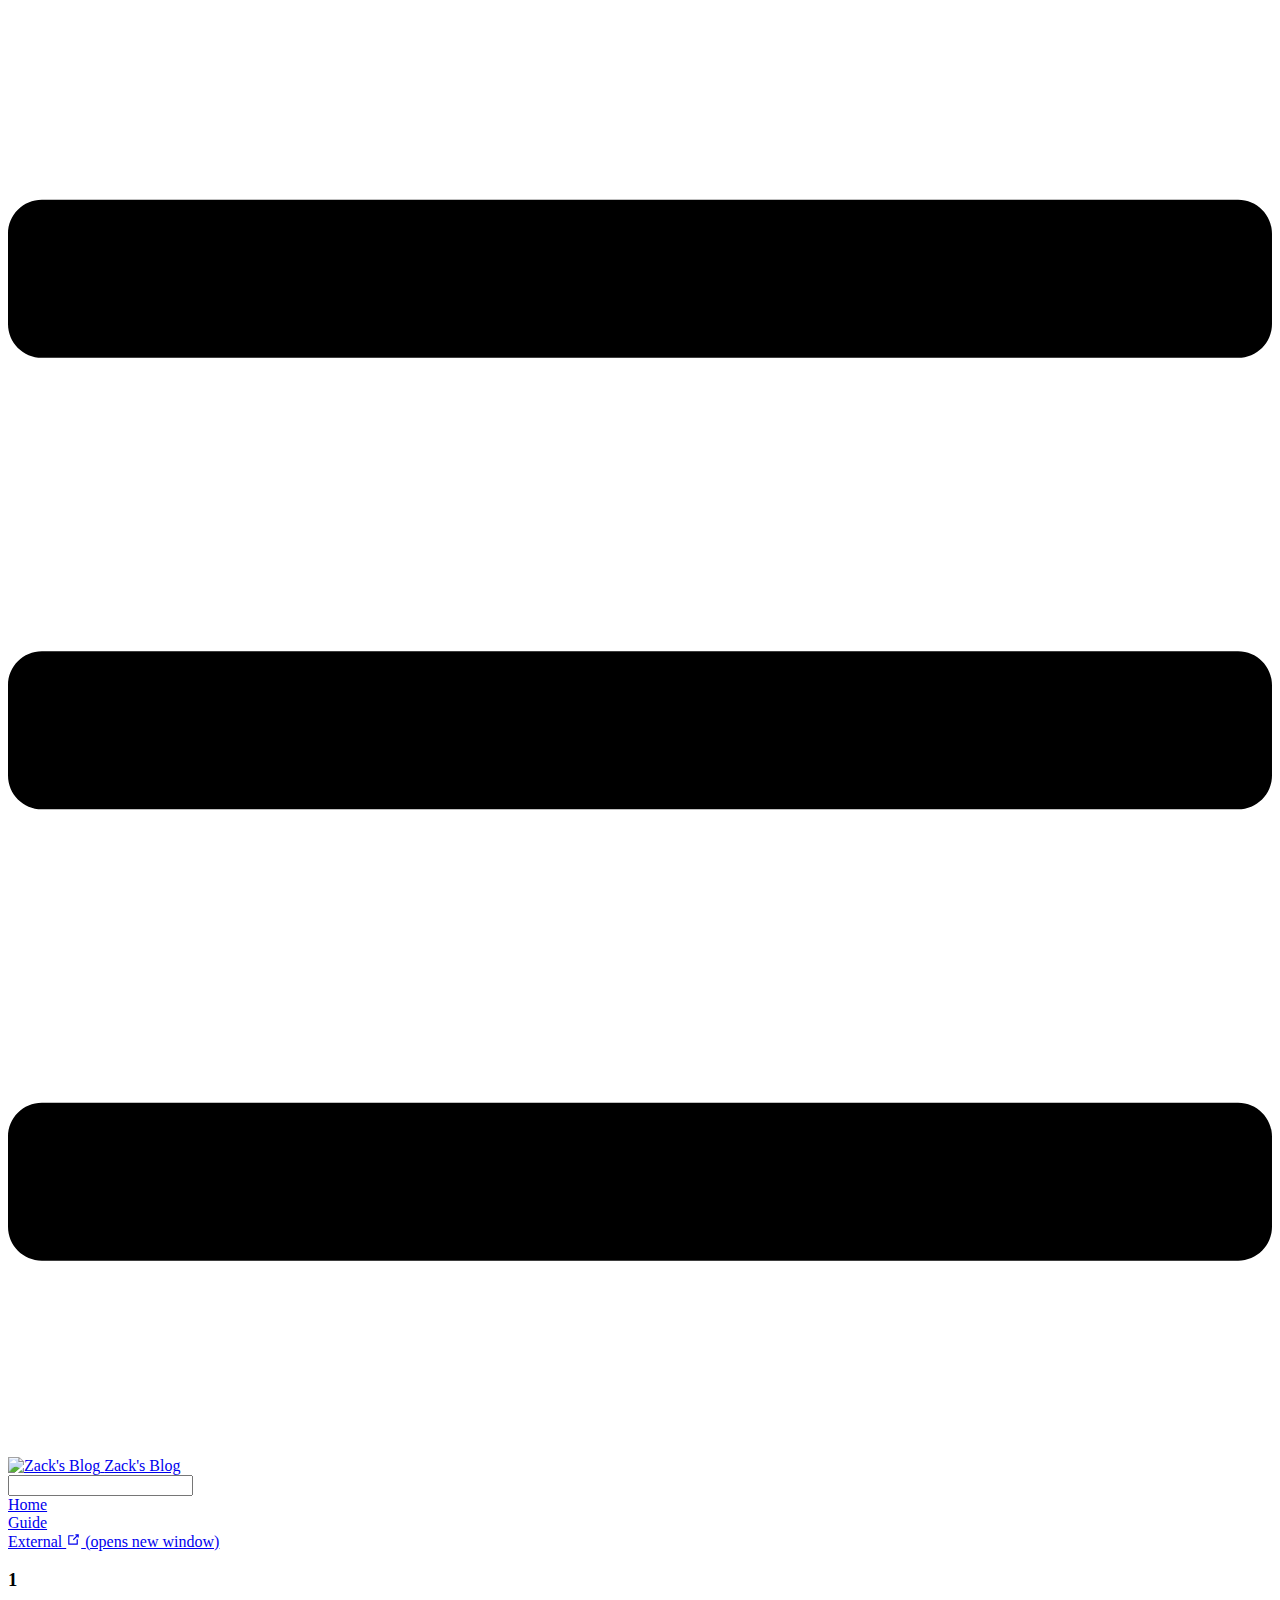
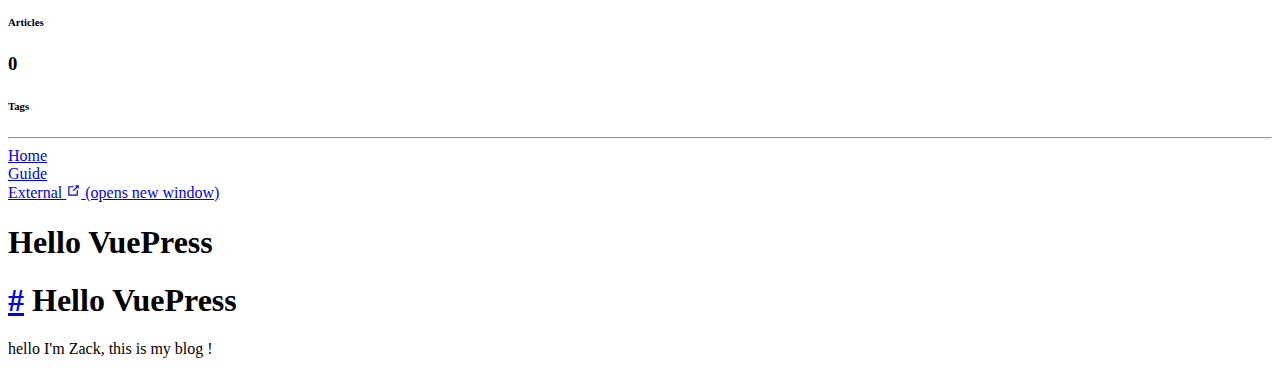
==== commit f266c2d8: "deploy" ====
--- a/index.html
+++ b/index.html
@@ -8,23 +8,23 @@
     
     <meta name="description" content="">
     
-    <link rel="preload" href="/assets/css/0.styles.3cb233de.css" as="style"><link rel="preload" href="/assets/js/app.df11fb97.js" as="script"><link rel="preload" href="/assets/js/3.55a67fdf.js" as="script"><link rel="preload" href="/assets/js/1.ce9546ad.js" as="script"><link rel="preload" href="/assets/js/10.18c1334f.js" as="script"><link rel="prefetch" href="/assets/js/4.8772dd01.js"><link rel="prefetch" href="/assets/js/5.ad392cbe.js"><link rel="prefetch" href="/assets/js/6.971f0766.js"><link rel="prefetch" href="/assets/js/7.c64e6c84.js"><link rel="prefetch" href="/assets/js/8.264f63e2.js"><link rel="prefetch" href="/assets/js/9.9cc40ab5.js">
-    <link rel="stylesheet" href="/assets/css/0.styles.3cb233de.css">
+    <link rel="preload" href="/zacks_blog/assets/css/0.styles.97041457.css" as="style"><link rel="preload" href="/zacks_blog/assets/js/app.f12bf0fe.js" as="script"><link rel="preload" href="/zacks_blog/assets/js/3.55a67fdf.js" as="script"><link rel="preload" href="/zacks_blog/assets/js/1.ce9546ad.js" as="script"><link rel="preload" href="/zacks_blog/assets/js/10.18c1334f.js" as="script"><link rel="prefetch" href="/zacks_blog/assets/js/4.8772dd01.js"><link rel="prefetch" href="/zacks_blog/assets/js/5.ad392cbe.js"><link rel="prefetch" href="/zacks_blog/assets/js/6.971f0766.js"><link rel="prefetch" href="/zacks_blog/assets/js/7.c64e6c84.js"><link rel="prefetch" href="/zacks_blog/assets/js/8.264f63e2.js"><link rel="prefetch" href="/zacks_blog/assets/js/9.9cc40ab5.js">
+    <link rel="stylesheet" href="/zacks_blog/assets/css/0.styles.97041457.css">
   </head>
   <body>
     <div id="app" data-server-rendered="true"><div class="theme-container no-sidebar" data-v-7dd95ae2><div data-v-7dd95ae2><div class="password-shadow password-wrapper-out" style="display:none;" data-v-59e6cb88 data-v-7dd95ae2 data-v-7dd95ae2><h3 class="title" data-v-59e6cb88>Zack's Blog</h3> <p class="description" data-v-59e6cb88></p> <label id="box" class="inputBox" data-v-59e6cb88><input type="password" value="" data-v-59e6cb88> <span data-v-59e6cb88>Konck! Knock!</span> <button data-v-59e6cb88>OK</button></label> <div class="footer" data-v-59e6cb88><span data-v-59e6cb88><i class="iconfont reco-theme" data-v-59e6cb88></i> <a target="blank" href="https://vuepress-theme-reco.recoluan.com" data-v-59e6cb88>vuePress-theme-reco</a></span> <span data-v-59e6cb88><i class="iconfont reco-copyright" data-v-59e6cb88></i> <a data-v-59e6cb88><!---->
           
         <!---->
         2022
-      </a></span></div></div> <div class="hide" data-v-7dd95ae2><header class="navbar" data-v-7dd95ae2><div class="sidebar-button"><svg xmlns="http://www.w3.org/2000/svg" aria-hidden="true" role="img" viewBox="0 0 448 512" class="icon"><path fill="currentColor" d="M436 124H12c-6.627 0-12-5.373-12-12V80c0-6.627 5.373-12 12-12h424c6.627 0 12 5.373 12 12v32c0 6.627-5.373 12-12 12zm0 160H12c-6.627 0-12-5.373-12-12v-32c0-6.627 5.373-12 12-12h424c6.627 0 12 5.373 12 12v32c0 6.627-5.373 12-12 12zm0 160H12c-6.627 0-12-5.373-12-12v-32c0-6.627 5.373-12 12-12h424c6.627 0 12 5.373 12 12v32c0 6.627-5.373 12-12 12z"></path></svg></div> <a href="/" aria-current="page" class="home-link router-link-exact-active router-link-active"><img src="/assets/img/head.jpeg" alt="Zack's Blog" class="logo"> <span class="site-name">Zack's Blog</span></a> <div class="links"><div class="color-picker"><a class="color-button"><i class="iconfont reco-color"></i></a> <div class="color-picker-menu" style="display:none;"><div class="mode-options"><h4 class="title">Choose mode</h4> <ul class="color-mode-options"><li class="dark">dark</li><li class="auto active">auto</li><li class="light">light</li></ul></div></div></div> <div class="search-box"><i class="iconfont reco-search"></i> <input aria-label="Search" autocomplete="off" spellcheck="false" value=""> <!----></div> <nav class="nav-links can-hide"><div class="nav-item"><a href="/" aria-current="page" class="nav-link router-link-exact-active router-link-active"><i class="undefined"></i>
+      </a></span></div></div> <div class="hide" data-v-7dd95ae2><header class="navbar" data-v-7dd95ae2><div class="sidebar-button"><svg xmlns="http://www.w3.org/2000/svg" aria-hidden="true" role="img" viewBox="0 0 448 512" class="icon"><path fill="currentColor" d="M436 124H12c-6.627 0-12-5.373-12-12V80c0-6.627 5.373-12 12-12h424c6.627 0 12 5.373 12 12v32c0 6.627-5.373 12-12 12zm0 160H12c-6.627 0-12-5.373-12-12v-32c0-6.627 5.373-12 12-12h424c6.627 0 12 5.373 12 12v32c0 6.627-5.373 12-12 12zm0 160H12c-6.627 0-12-5.373-12-12v-32c0-6.627 5.373-12 12-12h424c6.627 0 12 5.373 12 12v32c0 6.627-5.373 12-12 12z"></path></svg></div> <a href="/zacks_blog/" aria-current="page" class="home-link router-link-exact-active router-link-active"><img src="/zacks_blog/assets/img/head.jpeg" alt="Zack's Blog" class="logo"> <span class="site-name">Zack's Blog</span></a> <div class="links"><div class="color-picker"><a class="color-button"><i class="iconfont reco-color"></i></a> <div class="color-picker-menu" style="display:none;"><div class="mode-options"><h4 class="title">Choose mode</h4> <ul class="color-mode-options"><li class="dark">dark</li><li class="auto active">auto</li><li class="light">light</li></ul></div></div></div> <div class="search-box"><i class="iconfont reco-search"></i> <input aria-label="Search" autocomplete="off" spellcheck="false" value=""> <!----></div> <nav class="nav-links can-hide"><div class="nav-item"><a href="/zacks_blog/" aria-current="page" class="nav-link router-link-exact-active router-link-active"><i class="undefined"></i>
   Home
-</a></div><div class="nav-item"><a href="/guide/" class="nav-link"><i class="undefined"></i>
+</a></div><div class="nav-item"><a href="/zacks_blog/guide/" class="nav-link"><i class="undefined"></i>
   Guide
 </a></div><div class="nav-item"><a href="https://google.com" target="_blank" rel="noopener noreferrer" class="nav-link external"><i class="undefined"></i>
   External
-  <span><svg xmlns="http://www.w3.org/2000/svg" aria-hidden="true" focusable="false" x="0px" y="0px" viewBox="0 0 100 100" width="15" height="15" class="icon outbound"><path fill="currentColor" d="M18.8,85.1h56l0,0c2.2,0,4-1.8,4-4v-32h-8v28h-48v-48h28v-8h-32l0,0c-2.2,0-4,1.8-4,4v56C14.8,83.3,16.6,85.1,18.8,85.1z"></path> <polygon fill="currentColor" points="45.7,48.7 51.3,54.3 77.2,28.5 77.2,37.2 85.2,37.2 85.2,14.9 62.8,14.9 62.8,22.9 71.5,22.9"></polygon></svg> <span class="sr-only">(opens new window)</span></span></a></div> <!----></nav></div></header> <div class="sidebar-mask" data-v-7dd95ae2></div> <aside class="sidebar" data-v-7dd95ae2><div class="personal-info-wrapper" data-v-1fad0c41 data-v-7dd95ae2><!----> <!----> <div class="num" data-v-1fad0c41><div data-v-1fad0c41><h3 data-v-1fad0c41>1</h3> <h6 data-v-1fad0c41>Articles</h6></div> <div data-v-1fad0c41><h3 data-v-1fad0c41>0</h3> <h6 data-v-1fad0c41>Tags</h6></div></div> <ul class="social-links" data-v-1fad0c41></ul> <hr data-v-1fad0c41></div> <nav class="nav-links"><div class="nav-item"><a href="/" aria-current="page" class="nav-link router-link-exact-active router-link-active"><i class="undefined"></i>
+  <span><svg xmlns="http://www.w3.org/2000/svg" aria-hidden="true" focusable="false" x="0px" y="0px" viewBox="0 0 100 100" width="15" height="15" class="icon outbound"><path fill="currentColor" d="M18.8,85.1h56l0,0c2.2,0,4-1.8,4-4v-32h-8v28h-48v-48h28v-8h-32l0,0c-2.2,0-4,1.8-4,4v56C14.8,83.3,16.6,85.1,18.8,85.1z"></path> <polygon fill="currentColor" points="45.7,48.7 51.3,54.3 77.2,28.5 77.2,37.2 85.2,37.2 85.2,14.9 62.8,14.9 62.8,22.9 71.5,22.9"></polygon></svg> <span class="sr-only">(opens new window)</span></span></a></div> <!----></nav></div></header> <div class="sidebar-mask" data-v-7dd95ae2></div> <aside class="sidebar" data-v-7dd95ae2><div class="personal-info-wrapper" data-v-1fad0c41 data-v-7dd95ae2><!----> <!----> <div class="num" data-v-1fad0c41><div data-v-1fad0c41><h3 data-v-1fad0c41>1</h3> <h6 data-v-1fad0c41>Articles</h6></div> <div data-v-1fad0c41><h3 data-v-1fad0c41>0</h3> <h6 data-v-1fad0c41>Tags</h6></div></div> <ul class="social-links" data-v-1fad0c41></ul> <hr data-v-1fad0c41></div> <nav class="nav-links"><div class="nav-item"><a href="/zacks_blog/" aria-current="page" class="nav-link router-link-exact-active router-link-active"><i class="undefined"></i>
   Home
-</a></div><div class="nav-item"><a href="/guide/" class="nav-link"><i class="undefined"></i>
+</a></div><div class="nav-item"><a href="/zacks_blog/guide/" class="nav-link"><i class="undefined"></i>
   Guide
 </a></div><div class="nav-item"><a href="https://google.com" target="_blank" rel="noopener noreferrer" class="nav-link external"><i class="undefined"></i>
   External
@@ -33,6 +33,6 @@
         <!---->
         2022
       </a></span></div></div> <div data-v-7dd95ae2><div data-v-7dd95ae2><main class="page" style="padding-right:0;"><section style="display:;"><div class="page-title"><h1 class="title">Hello VuePress</h1> <div data-v-8a445198><!----> <!----> <!----> <!----></div></div> <div class="theme-reco-content content__default"><h1 id="hello-vuepress"><a href="#hello-vuepress" class="header-anchor">#</a> Hello VuePress</h1> <p>hello I'm Zack, this is my blog !</p></div></section> <footer class="page-edit"><!----> <!----></footer> <!----> <div class="comments-wrapper"><!----></div></main></div> <!----></div> <ul class="sub-sidebar sub-sidebar-wrapper" style="width:0;" data-v-b57cc07c data-v-7dd95ae2></ul></div></div></div><div class="global-ui"><div class="back-to-ceiling" style="right:1rem;bottom:6rem;width:2.5rem;height:2.5rem;border-radius:.25rem;line-height:2.5rem;display:none;" data-v-c6073ba8 data-v-c6073ba8><svg t="1574745035067" viewBox="0 0 1024 1024" version="1.1" xmlns="http://www.w3.org/2000/svg" p-id="5404" class="icon" data-v-c6073ba8><path d="M526.60727968 10.90185116a27.675 27.675 0 0 0-29.21455937 0c-131.36607665 82.28402758-218.69155461 228.01873535-218.69155402 394.07834331a462.20625001 462.20625001 0 0 0 5.36959153 69.94390903c1.00431239 6.55289093-0.34802892 13.13561351-3.76865779 18.80351572-32.63518765 54.11355614-51.75690182 118.55860487-51.7569018 187.94566865a371.06718723 371.06718723 0 0 0 11.50484808 91.98906777c6.53300375 25.50556257 41.68394495 28.14064038 52.69160883 4.22606766 17.37162448-37.73630017 42.14135425-72.50938081 72.80769204-103.21549295 2.18761121 3.04276886 4.15646224 6.24463696 6.40373557 9.22774369a1871.4375 1871.4375 0 0 0 140.04691725 5.34970492 1866.36093723 1866.36093723 0 0 0 140.04691723-5.34970492c2.24727335-2.98310674 4.21612437-6.18497483 6.3937923-9.2178004 30.66633723 30.70611158 55.4360664 65.4791928 72.80769147 103.21549355 11.00766384 23.91457269 46.15860503 21.27949489 52.69160879-4.22606768a371.15156223 371.15156223 0 0 0 11.514792-91.99901164c0-69.36717486-19.13165746-133.82216804-51.75690182-187.92578088-3.42062944-5.66790279-4.76302748-12.26056868-3.76865837-18.80351632a462.20625001 462.20625001 0 0 0 5.36959269-69.943909c-0.00994388-166.08943902-87.32547796-311.81420293-218.6915546-394.09823051zM605.93803103 357.87693858a93.93749974 93.93749974 0 1 1-187.89594924 6.1e-7 93.93749974 93.93749974 0 0 1 187.89594924-6.1e-7z" p-id="5405" data-v-c6073ba8></path><path d="M429.50777625 765.63860547C429.50777625 803.39355007 466.44236686 1000.39046097 512.00932183 1000.39046097c45.56695499 0 82.4922232-197.00623328 82.5015456-234.7518555 0-37.75494459-36.9345906-68.35043303-82.4922232-68.34111062-45.57627738-0.00932239-82.52019037 30.59548842-82.51086798 68.34111062z" p-id="5406" data-v-c6073ba8></path></svg></div></div></div>
-    <script src="/assets/js/app.df11fb97.js" defer></script><script src="/assets/js/3.55a67fdf.js" defer></script><script src="/assets/js/1.ce9546ad.js" defer></script><script src="/assets/js/10.18c1334f.js" defer></script>
+    <script src="/zacks_blog/assets/js/app.f12bf0fe.js" defer></script><script src="/zacks_blog/assets/js/3.55a67fdf.js" defer></script><script src="/zacks_blog/assets/js/1.ce9546ad.js" defer></script><script src="/zacks_blog/assets/js/10.18c1334f.js" defer></script>
   </body>
 </html>
